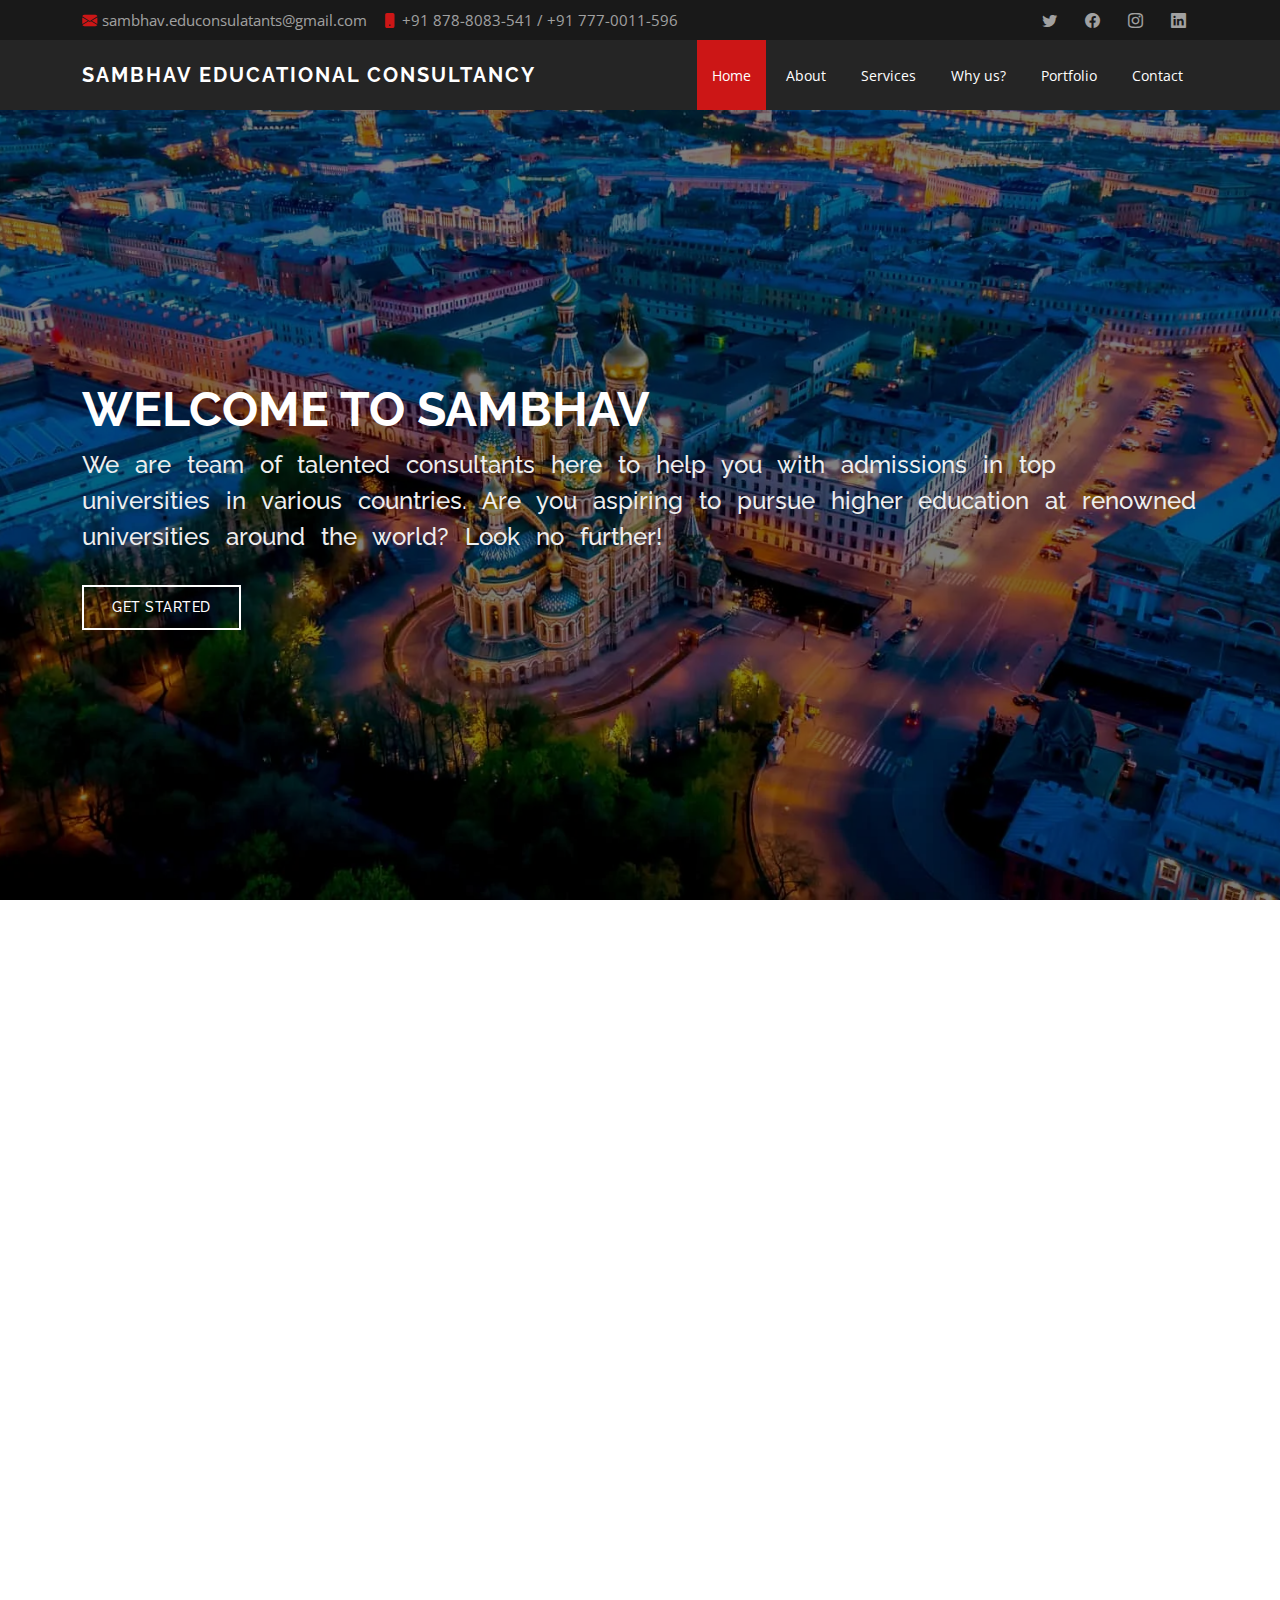
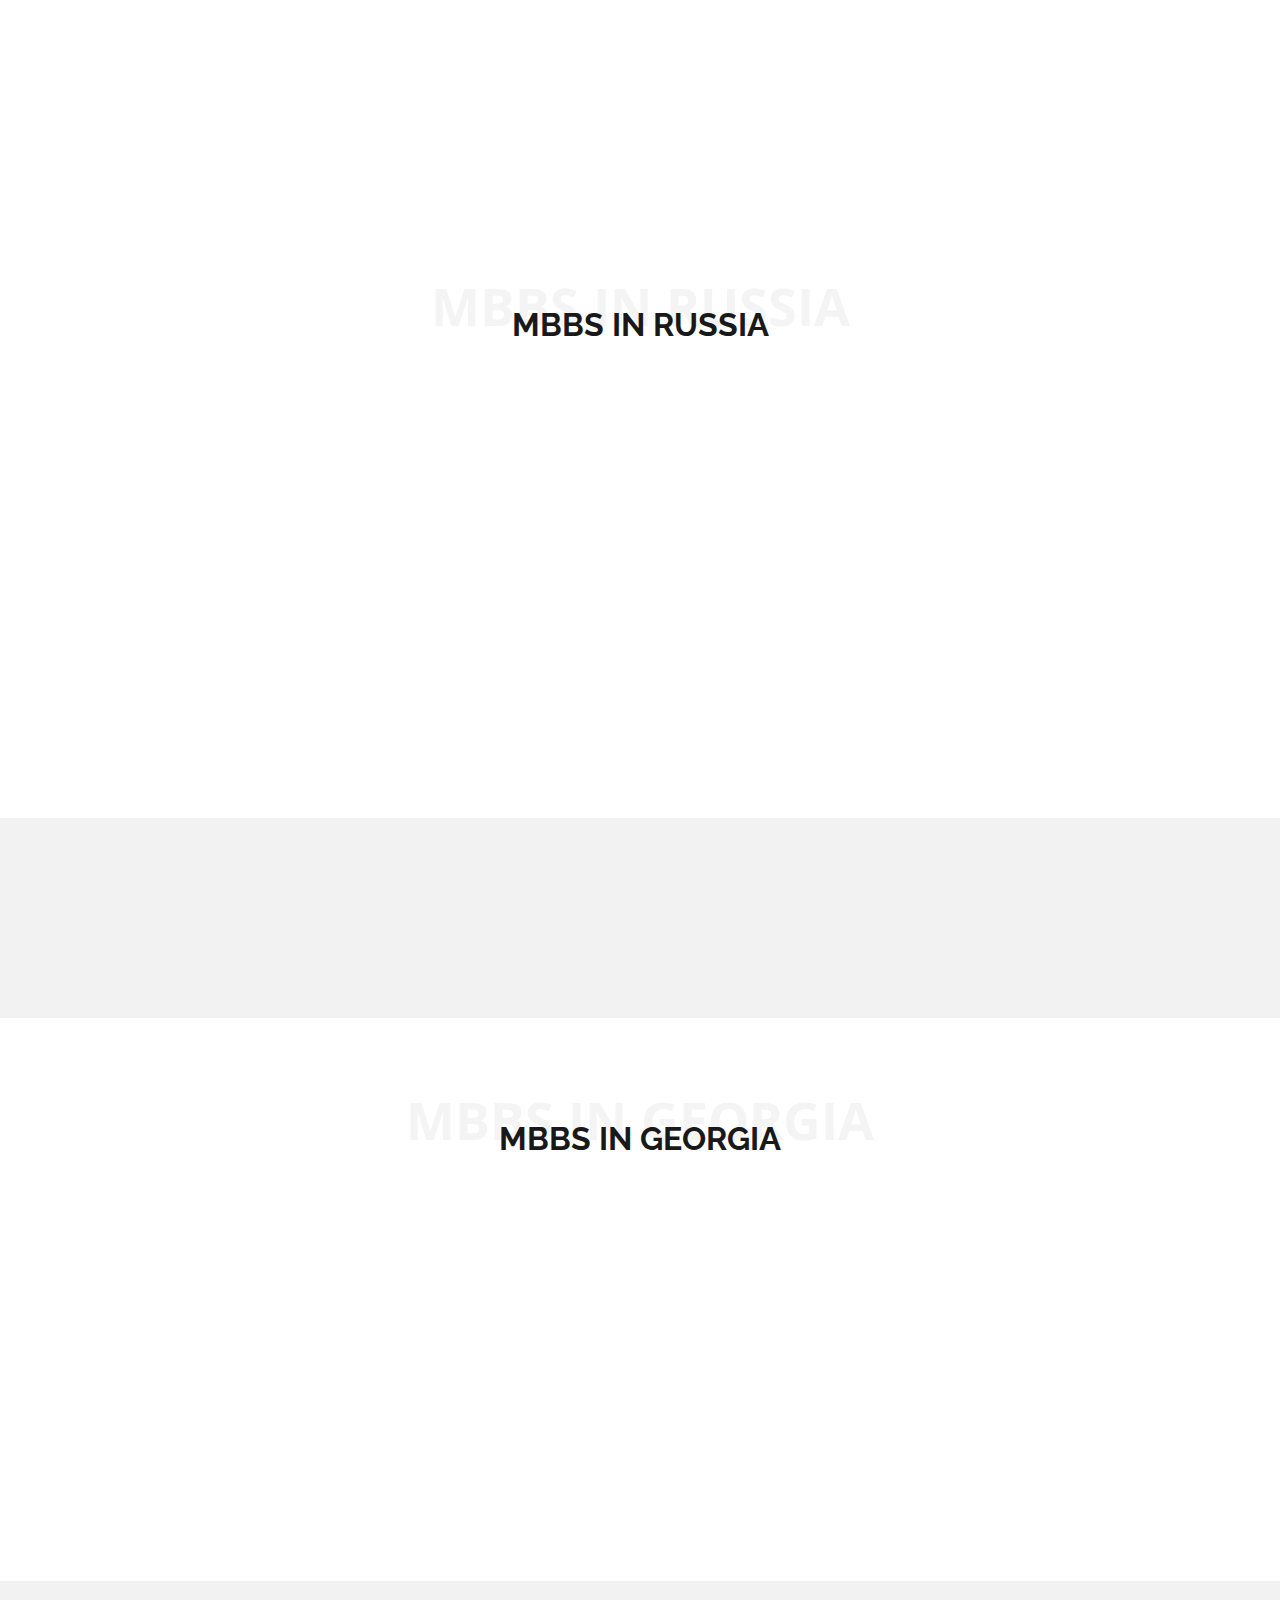
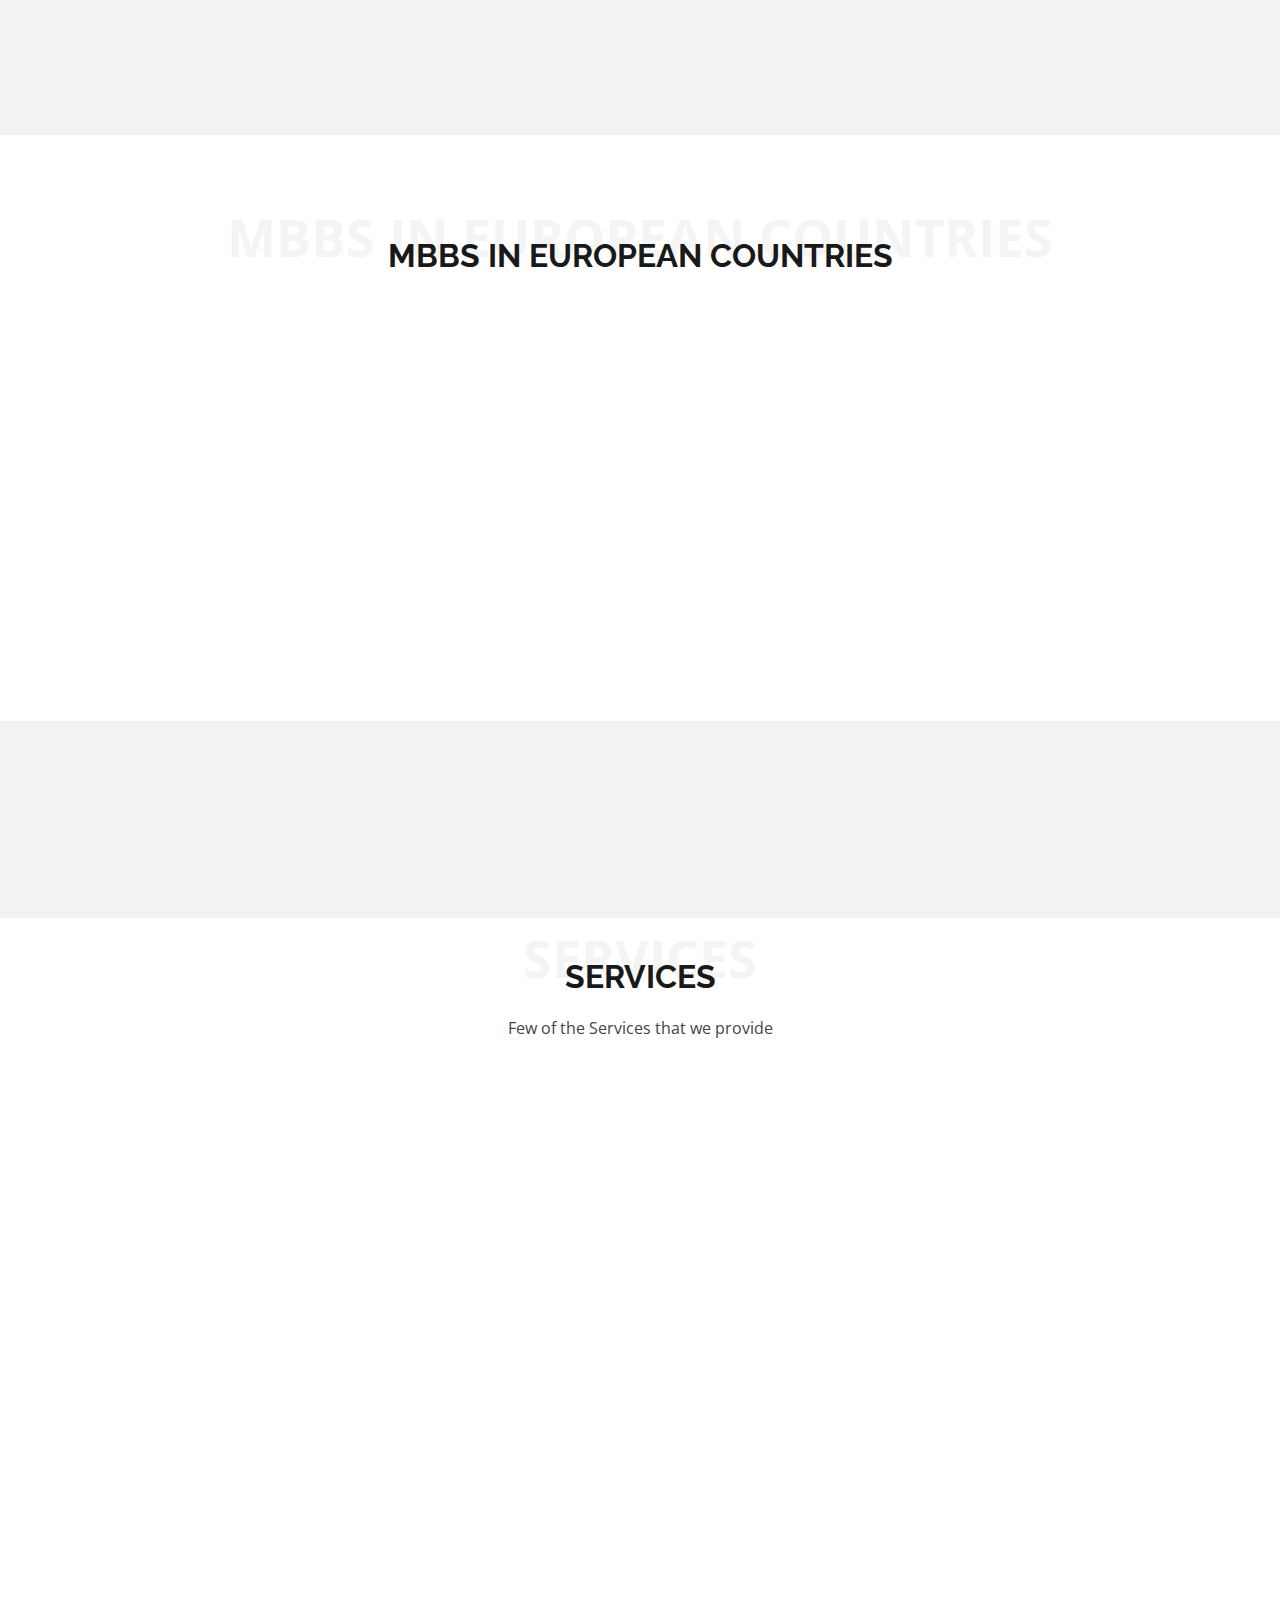
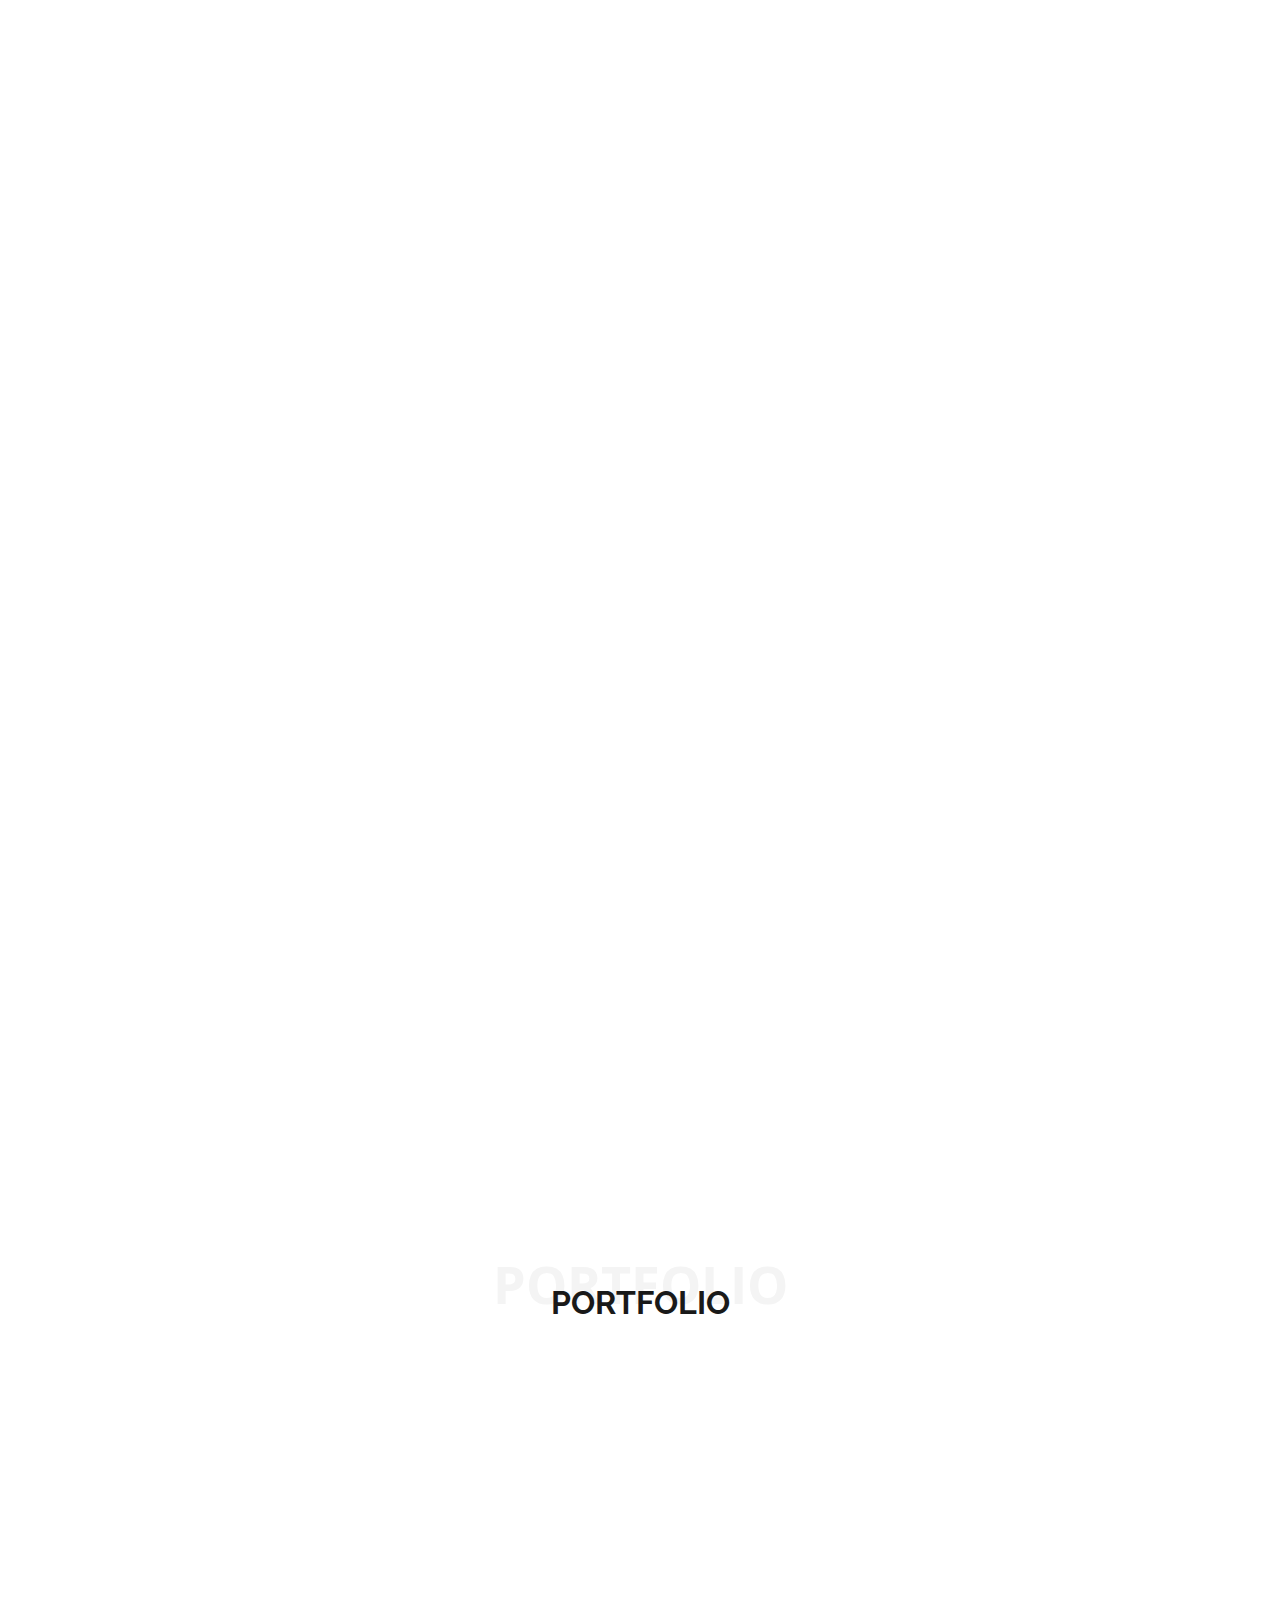
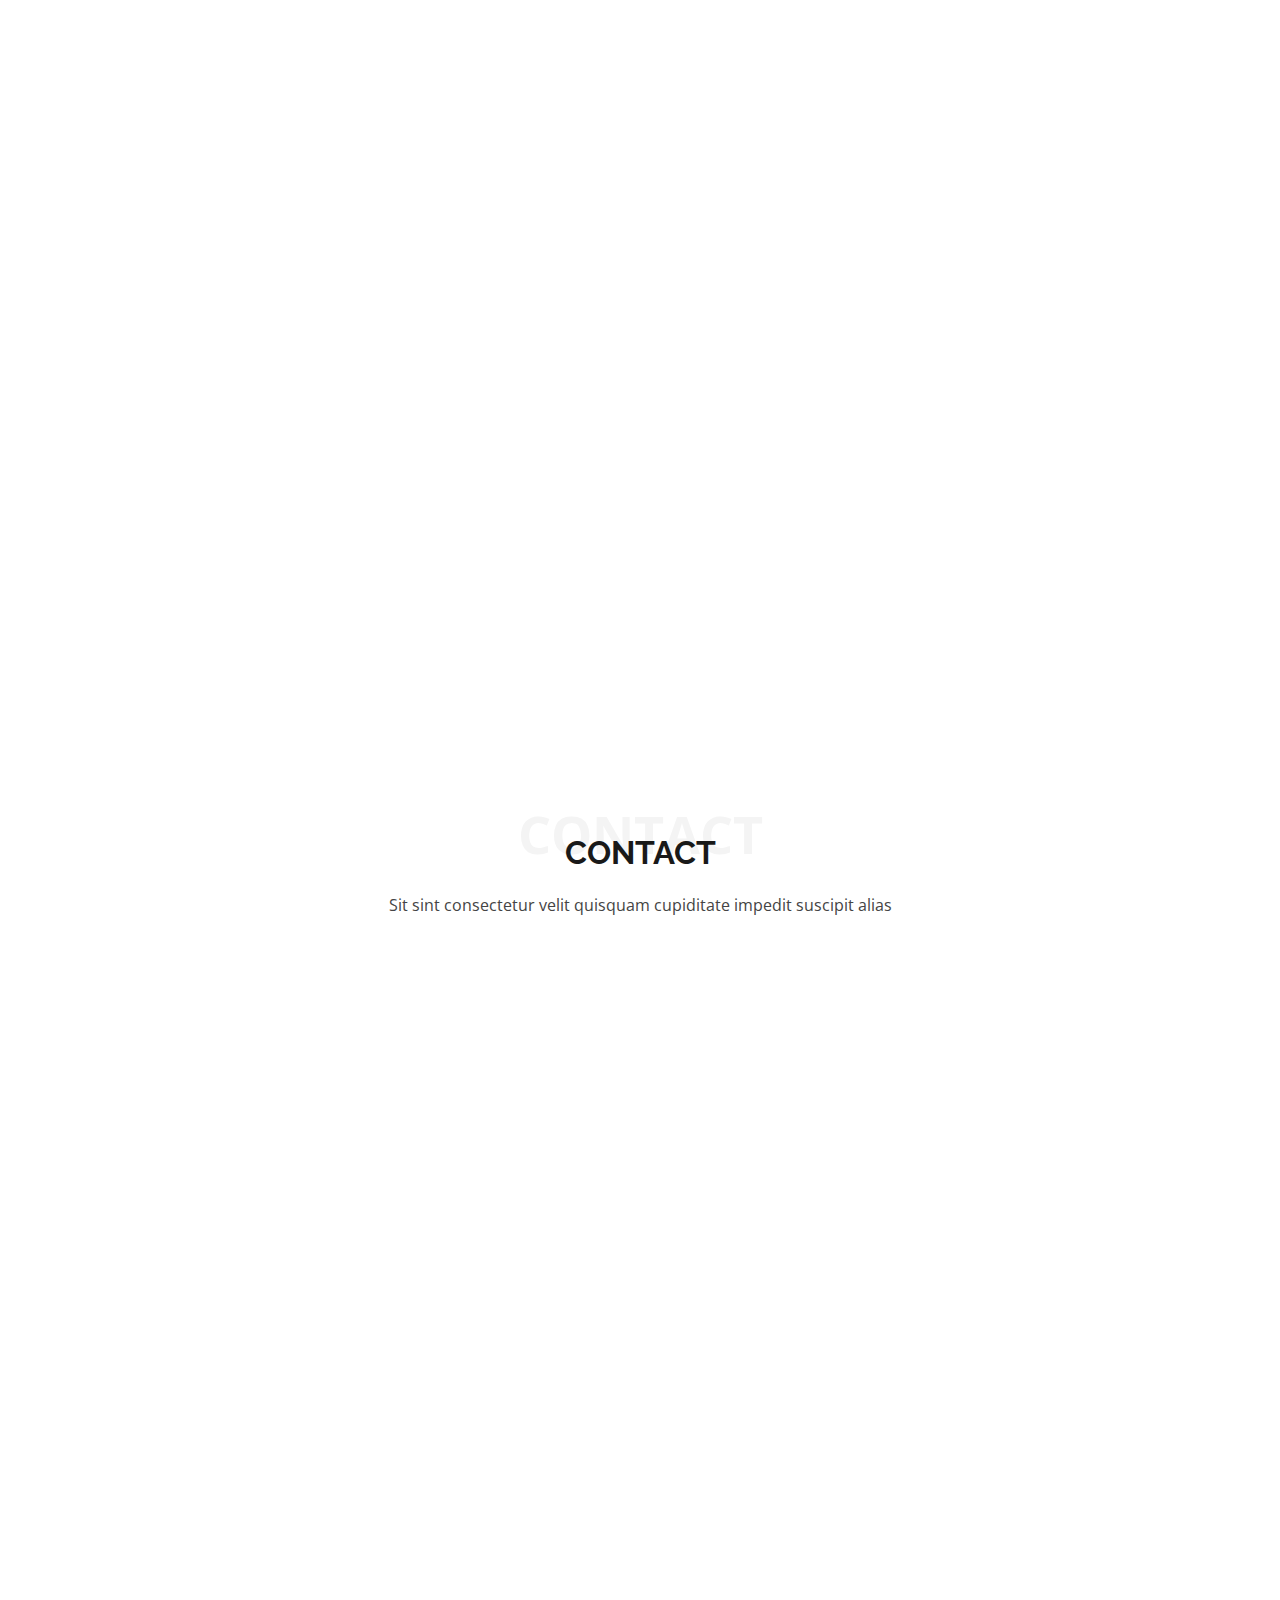
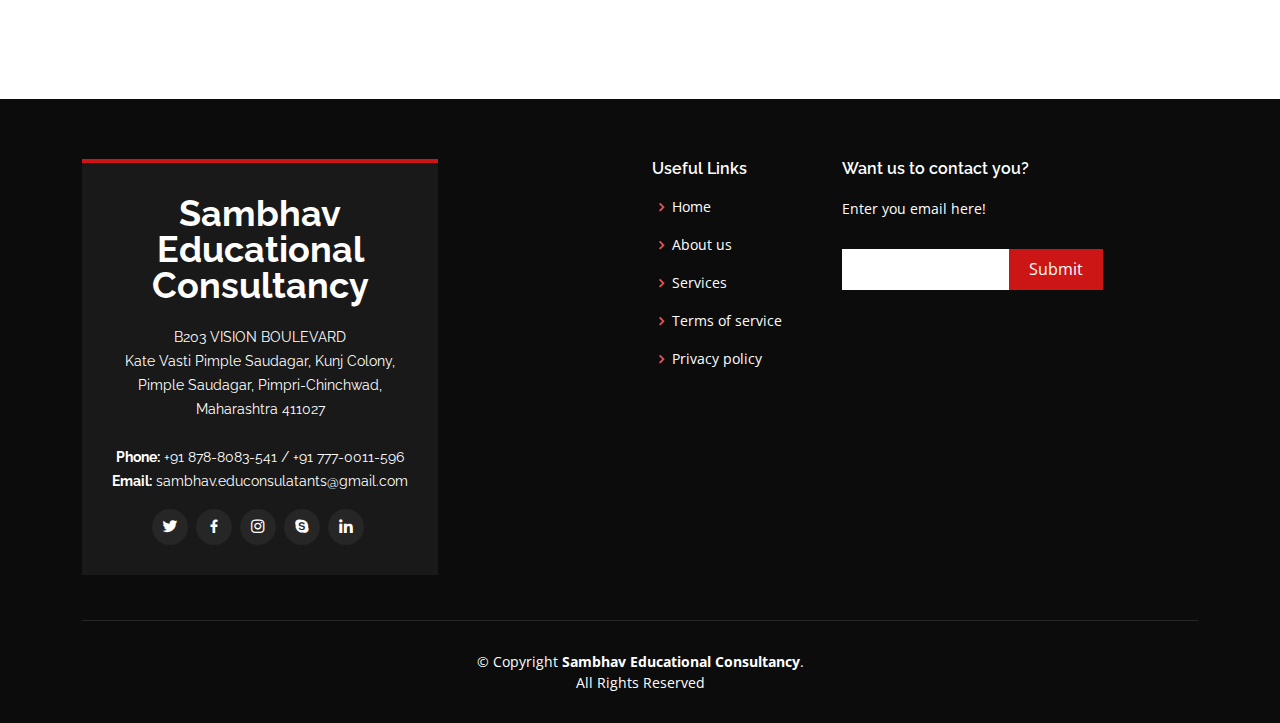
==== index.html @ c397330b "FC" ====
<!DOCTYPE html>
<html lang="en">

<head>
  <meta charset="utf-8">
  <meta content="width=device-width, initial-scale=1.0" name="viewport">

  <title>Day Bootstrap Template - Index</title>
  <meta content="" name="description">
  <meta content="" name="keywords">

  <!-- Favicons -->
  <link href="assets/img/favicon.png" rel="icon">
  <link href="assets/img/apple-touch-icon.png" rel="apple-touch-icon">

  <!-- Google Fonts -->
  <link href="https://fonts.googleapis.com/css?family=Open+Sans:300,300i,400,400i,600,600i,700,700i|Raleway:300,300i,400,400i,500,500i,600,600i,700,700i|Poppins:300,300i,400,400i,500,500i,600,600i,700,700i" rel="stylesheet">

  <!-- Vendor CSS Files -->
  <link href="assets/vendor/aos/aos.css" rel="stylesheet">
  <link href="assets/vendor/bootstrap/css/bootstrap.min.css" rel="stylesheet">
  <link href="assets/vendor/bootstrap-icons/bootstrap-icons.css" rel="stylesheet">
  <link href="assets/vendor/boxicons/css/boxicons.min.css" rel="stylesheet">
  <link href="assets/vendor/glightbox/css/glightbox.min.css" rel="stylesheet">
  <link href="assets/vendor/swiper/swiper-bundle.min.css" rel="stylesheet">

  <!-- Template Main CSS File -->
  <link href="assets/css/style.css" rel="stylesheet">

  <!-- =======================================================
  * Template Name: Day
  * Updated: Aug 17 2023 with Bootstrap v5.3.1
  * Template URL: https://bootstrapmade.com/day-multipurpose-html-template-for-free/
  * Author: BootstrapMade.com
  * License: https://bootstrapmade.com/license/
  ======================================================== -->
</head>

<body>

  <!-- ======= Top Bar ======= -->
  <section id="topbar" class="d-flex align-items-center">
    <div class="container d-flex justify-content-center justify-content-md-between">
      <div class="contact-info d-flex align-items-center">
        <i class="bi bi-envelope-fill"></i><a href="mailto:contact@example.com">sambhav.educonsulatants@gmail.com</a>
        <i class="bi bi-phone-fill phone-icon"></i> +91 878-8083-541 / +91 777-0011-596
      </div>
      <div class="social-links d-none d-md-block">
        <a href="#" class="twitter"><i class="bi bi-twitter"></i></a>
        <a href="#" class="facebook"><i class="bi bi-facebook"></i></a>
        <a href="https://www.instagram.com/sambhav.consultants" class="instagram"><i class="bi bi-instagram"></i></a>
        <a href="#" class="linkedin"><i class="bi bi-linkedin"></i></i></a>
      </div>
    </div>
  </section>

  <!-- ======= Header ======= -->
  <header id="header" class="d-flex align-items-center">
    <div class="container d-flex align-items-center justify-content-between">

      <h1 class="logo"><a href="index.html">Sambhav Educational Consultancy</a></h1>
      <!-- Uncomment below if you prefer to use an image logo -->
      <!-- <a href="index.html" class="logo"><img src="assets/img/logo.png" alt="" class="img-fluid"></a>-->

      <nav id="navbar" class="navbar">
        <ul>
          <li><a class="nav-link scrollto active" href="#hero">Home</a></li>
          <li><a class="nav-link scrollto" href="#about">About</a></li>
          <li><a class="nav-link scrollto" href="#services">Services</a></li>
          <li><a class="nav-link scrollto" href="#Why-us?">Why us?</a></li>
          <li><a class="nav-link scrollto " href="#portfolio">Portfolio</a></li>
          <!-- <li><a class="nav-link scrollto" href="#pricing">Pricing</a></li> -->
          <!-- <li><a class="nav-link scrollto" href="#team">Team</a></li> -->
          <!-- <li class="dropdown"><a href="#"><span>Drop Down</span> <i class="bi bi-chevron-down"></i></a>
            <ul>
              <li><a href="#">Drop Down 1</a></li>
              <li class="dropdown"><a href="#"><span>Deep Drop Down</span> <i class="bi bi-chevron-right"></i></a>
                <ul>
                  <li><a href="#">Deep Drop Down 1</a></li>
                  <li><a href="#">Deep Drop Down 2</a></li>
                  <li><a href="#">Deep Drop Down 3</a></li>
                  <li><a href="#">Deep Drop Down 4</a></li>
                  <li><a href="#">Deep Drop Down 5</a></li>
                </ul>
              </li>
              <li><a href="#">Drop Down 2</a></li>
              <li><a href="#">Drop Down 3</a></li>
              <li><a href="#">Drop Down 4</a></li>
            </ul>
          </li> -->
          <li><a class="nav-link scrollto" href="#contact">Contact</a></li>
        </ul>
        <i class="bi bi-list mobile-nav-toggle"></i>
      </nav><!-- .navbar -->

    </div>
  </header><!-- End Header -->

  <!-- ======= Hero Section ======= -->
  <section id="hero" class="d-flex align-items-center">
    <div class="container position-relative" data-aos="fade-up" data-aos-delay="500">
      <h1>Welcome to Sambhav</h1>
      <h2 style=" word-spacing: 10px; line-height: 1.5;">We are team of talented consultants here to help you with admissions in top universities in various countries. 
      Are you aspiring to pursue higher education at renowned universities around the world? Look no further! </h2>
      <a href="#about" class="btn-get-started scrollto">Get Started</a>
    </div>
  </section><!-- End Hero -->

  <main id="main">

    <!-- ======= About Section ======= -->
    <section id="about" class="about">
      <div class="container">

        <div class="row">
          <div class="col-lg-6 order-1 order-lg-2" data-aos="fade-left">
            <img src="assets/img/about.jpg" class="img-fluid" alt="">
          </div>
          <div class="col-lg-6 pt-4 pt-lg-0 order-2 order-lg-1 content" data-aos="fade-right">
            <h3>At Sambhav, we're more than just educational consultants - we're your dedicated partners</h3>
            <p class="fst-italic">
              With a profound commitment to transforming dreams into reality, we have emerged as a beacon of guidance for students seeking admissions in prestigious universities across the globe.
            </p>
            <ul>
              <li><i class="bi bi-check-circle"></i> Empowerment through Education: We believe that education has the power to shape destinies. Our consultancy was founded with the vision of empowering students to reach their full potential through access to world-class education. We're committed to fostering a generation of future leaders who will make a positive impact on their communities and the world.</li>
              <li><i class="bi bi-check-circle"></i> Individualized Attention: We understand that every student's journey is unique. Our approach revolves around providing personalized attention to each student, recognizing their unique strengths, interests, and goals. This ensures that our guidance is tailored to maximize their chances of success.</li>
              <li><i class="bi bi-check-circle"></i> Ethical Integrity: Upholding the highest ethical standards is at the core of our consultancy. We are transparent, honest, and committed to providing accurate information to students and their families. Your trust is paramount, and we work diligently to maintain it.</li>
              <li><i class="bi bi-check-circle"></i> Global Perspective: In a rapidly evolving world, a global perspective is essential. We take pride in our diverse team of consultants hailing from various cultural backgrounds. This diversity enables us to offer insights into different educational systems and cultural nuances, helping students navigate their international academic journeys with ease.</li>
            </ul>
            <p>
              Embark on a transformative educational journey with Sambhav. Let's work together to turn your aspirations into reality. Contact us today for a consultation and take the first step towards a brighter future.
            </p>
          </div>
        </div>

      </div>
    </section><!-- End About Section -->

    <!-- ======= Why Us Section ======= -->
    <section id="services" class="why-us">
      <div class="container">
        <div class="section-title">
          <span>MBBS in Russia</span>
          <h2>MBBS in Russia </h2>
        </div>
        
        <div class="row">
          <div class="col-lg-4" data-aos="fade-up">
            <div class="box">
              <span>01</span>
              <h4>Prestigious Russian Universities</h4>
              <p> Russia is renowned for its top-tier medical universities. We assist you in securing admissions to leading institutions that offer high-quality medical education and globally recognized degrees.</p>
            </div>
          </div>

          <div class="col-lg-4 mt-4 mt-lg-0" data-aos="fade-up" data-aos-delay="150">
            <div class="box">
              <span>02</span>
              <h4>Russian Medical Curriculum</h4>
              <p>Our consultants are well-versed in the Russian medical curriculum, ensuring you're prepared for the rigorous academic journey that lies ahead.              </p>
            </div>
          </div>

          <div class="col-lg-4 mt-4 mt-lg-0" data-aos="fade-up" data-aos-delay="300">
            <div class="box">
              <span>03</span>
              <h4> Cultural Experience </h4>
              <p> Studying in Russia offers an opportunity to experience a rich cultural heritage, diverse traditions, and a chance to interact with students from various backgrounds.
              </p>
            </div>
          </div>
        </div>
      </div>
      <br><br><br>
       <!-- ======= Clients Section ======= -->
    <section id="clients" class="clients">
      <div class="container" data-aos="zoom-in">
        <div class="row d-flex align-items-center">
          <div class="col-lg-3 col-md-4 col-6">
            <img src="assets/img/clients/client-1r.png" class="img-fluid" alt="">
          </div>

          <div class="col-lg-3 col-md-4 col-6">
            <img src="assets/img/clients/client-2r.png" class="img-fluid" alt="">
          </div>

          <div class="col-lg-3 col-md-4 col-6">
            <img src="assets/img/clients/client-3r.png" class="img-fluid" alt="">
          </div>

          <div class="col-lg-3 col-md-4 col-6">
            <img src="assets/img/clients/client-4r.png" class="img-fluid" alt="">
          </div>
          
        </div>

      </div>
    </section><!-- End Clients Section -->
    <br><br><br>
      <div class="container">
        <div class="section-title">
          <span>MBBS in Georgia</span>
          <h2>MBBS in Georgia </h2>
        </div>
        <div class="row">
          <div class="col-lg-4" data-aos="fade-up">
            <div class="box">
              <span>01</span>
              <h4>English-Taught Programs</h4>
              <p> Many medical universities in Georgia offer MBBS programs in English, making it accessible for international students who may not be fluent in the local language.</p>
            </div>
          </div>

          <div class="col-lg-4 mt-4 mt-lg-0" data-aos="fade-up" data-aos-delay="150">
            <div class="box">
              <span>02</span>
              <h4>Affordable Tuition</h4>
              <p>Compared to some Western countries, the cost of education in Georgia is relatively affordable, making it a cost-effective option for pursuing an MBBS degree.
              </p>
            </div>
          </div>

          <div class="col-lg-4 mt-4 mt-lg-0" data-aos="fade-up" data-aos-delay="300">
            <div class="box">
              <span>03</span>
              <h4> Clinical Exposure </h4>
              <p> Georgian medical universities emphasize practical training, providing students with ample clinical exposure and hands-on experience in a variety of medical settings.
              </p>
            </div>
          </div>
        </div>
      </div>
       <!-- ======= Clients Section ======= -->
      <br><br><br>

    <section id="clients" class="clients">
      <div class="container" data-aos="zoom-in">

        <div class="row d-flex align-items-center">

          <div class="row d-flex align-items-center">
          
            <div class="col-lg-3 col-md-4 col-6">
              <img src="assets/img/clients/client-2g.png" class="img-fluid" alt="">
            </div>
  
            <div class="col-lg-3 col-md-4 col-6">
              <img src="assets/img/clients/client-3g.png" class="img-fluid" alt="">
            </div>
  
            <div class="col-lg-3 col-md-4 col-6">
              <img style="width: 30%;"src="assets/img/clients/client-4g.png" class="img-fluid" alt="">
            </div>
            <div class="col-lg-3 col-md-4 col-6">
              <img style="width: 30%;" src="assets/img/clients/client-5g.png" class="img-fluid" alt="">
            </div>
          </div>

        </div>

      </div>
    </section><!-- End Clients Section -->
    <br><br><br>

      <div class="container">
        <div class="section-title">
          <span>MBBS in European Countries</span>
          <h2>MBBS in European Countries </h2>
        </div>
        <div class="row">
          <div class="col-lg-4" data-aos="fade-up">
            <div class="box">
              <span>01</span>
              <h4>Diverse Specializations</h4>
              <p> European medical universities offer a wide range of specialization options, allowing students to choose their preferred area of medical expertise.
              </p>
            </div>
          </div>

          <div class="col-lg-4 mt-4 mt-lg-0" data-aos="fade-up" data-aos-delay="150">
            <div class="box">
              <span>02</span>
              <h4>Cutting-Edge Research</h4>
              <p>Many European countries are at the forefront of medical research and innovation, providing students with opportunities to engage in groundbreaking medical advancements.
              </p>
            </div>
          </div>

          <div class="col-lg-4 mt-4 mt-lg-0" data-aos="fade-up" data-aos-delay="300">
            <div class="box">
              <span>03</span>
              <h4> Cultural Diversity </h4>
              <p> Studying medicine in Europe exposes students to diverse cultures, languages, and medical practices, fostering a global perspective that can be valuable in a medical career.
              </p>
            </div>
          </div>
        </div>
      </div> 
      <br><br><br>
    <!-- ======= Clients Section ======= -->
    <section id="clients" class="clients">
      <div class="container" data-aos="zoom-in">

        <div class="row d-flex align-items-center">

          <div class="col-lg-3 col-md-4 col-6">
            <img src="assets/img/clients/client-1e.png" class="img-fluid" alt="">
          </div>

          <div class="col-lg-3 col-md-4 col-6">
            <img style="size: 100%;" src="assets/img/clients/client-2e.png" class="img-fluid" alt="">
          </div>

          <div class="col-lg-3 col-md-4 col-6">
            <img src="assets/img/clients/client-3e.png" class="img-fluid" alt="">
          </div>

          <div class="col-lg-3 col-md-4 col-6">
            <img src="assets/img/clients/client-4e.png" class="img-fluid" alt="">
          </div>

        </div>

      </div>
    </section><!-- End Clients Section -->

    <!-- ======= Services Section ======= -->
    <section id="Why-us?" class="why-us">
      <div class="container">
        <div class="section-title">
          <span>Services</span>
          <h2>Services</h2>
          <p>Few of the Services that we provide </p>
        </div>

        <div class="row">

          <div class="col-lg-4" data-aos="fade-up">
            <div class="box">
              <span>01</span>
              <h4>Personalized Guidance</h4>
              <p>Our experienced team of educational consultants works closely with you to create a tailored roadmap for your academic journey</p>
            </div>
          </div>

          <div class="col-lg-4 mt-4 mt-lg-0" data-aos="fade-up" data-aos-delay="150">
            <div class="box">
              <span>02</span>
              <h4>Global Network</h4>
              <p>With a vast network of partner universities spanning the globe, we offer you a diverse range of options to choose from</p>
            </div>
          </div>

          <div class="col-lg-4 mt-4 mt-lg-0" data-aos="fade-up" data-aos-delay="300">
            <div class="box">
              <span>03</span>
              <h4> Application Excellence </h4>
              <p> We offer assistance with document preparation, test score guidance, and interview preparation, giving you the confidence to present your best self. </p>
            </div>
          </div>

          <div class="col-lg-4 mt-4 mt-lg-0" data-aos="fade-up" data-aos-delay="300">
            <div class="box">
              <span>04</span>
              <h4> Scholarship and Financial Aid Assistance </h4>
              <p> Our experts assist you in preparing and submitting the necessary documents, ensuring a smooth visa application experience.</p>
              </div>
          </div>
          
          <div class="col-lg-4 mt-4 mt-lg-0" data-aos="fade-up" data-aos-delay="300">
            <div class="box">
              <span>05</span>
              <h4> Visa Process India </h4>
              <p> Our consultants provide comprehensive support, ensuring that your application stands out amidst fierce competition</p>
            </div>
          </div>

          <div class="col-lg-4 mt-4 mt-lg-0" data-aos="fade-up" data-aos-delay="300">
            <div class="box">
              <span>06</span>
              <h4>Air Ticket (Delhi to Moscow): </h4>
              <p>As an additional service, we provide the option for arranging your air ticket from Delhi to Moscow, ensuring a seamless start to your journey.
            </div>
          </div>

          <div class="col-lg-4 mt-4 mt-lg-0" data-aos="fade-up" data-aos-delay="300">
            <div class="box">
              <span>07</span>
              <h4> HRD Approval & MEA Approval</h4>
              <p>We help you complete the document apostille process, ensuring your academic and legal documents are properly authenticated for international recognition.
              </p>
            </div>
          </div>

          <div class="col-lg-4 mt-4 mt-lg-0" data-aos="fade-up" data-aos-delay="300">
            <div class="box">
              <span>08</span>
              <h4> Airport Pickup & Drop</h4>
              <p>Arriving in a new country can be overwhelming. Our services include airport pickup and drop, ensuring a warm welcome and a hassle-free transition to your new destination.</p>
            </div>
          </div>

          <div class="col-lg-4 mt-4 mt-lg-0" data-aos="fade-up" data-aos-delay="300">
            <div class="box">
              <span>09</span>
              <h4>Food On Arrival </h4>
              <p>We understand the importance of a familiar meal in a new place. Upon arrival, we arrange for your initial meals, ensuring you have a comfortable start to your journey.
              </p>
            </div>
          </div>

          <div class="col-lg-4 mt-4 mt-lg-0" data-aos="fade-up" data-aos-delay="300">
            <div class="box">
              <span>10</span>
              <h4> SIM Card and ATM Card Providance </h4>
              <p>Communication and access to finances are essential. We assist you in acquiring a local SIM card and setting up your new ATM card, making your daily life more convenient.
              </p>
            </div>
          </div>

          <div class="col-lg-4 mt-4 mt-lg-0" data-aos="fade-up" data-aos-delay="300">
            <div class="box">
              <span>11</span>
              <h4> Library Card and Bank Account Opening </h4>
              <p>Seamless integration into your new academic environment is crucial. We help you obtain a library card and guide you through the process of opening a bank account for your financial needs.
              </p>
            </div>
          </div>

          <div class="col-lg-4 mt-4 mt-lg-0" data-aos="fade-up" data-aos-delay="300">
            <div class="box">
              <span>12</span>
                <h4> Document Translation & Apostille</h4>
              <p>We provide professional document translation services, ensuring that all your application materials are accurately translated into the required language.And We help you complete the document apostille process aswell.
              </p>
            </div>
          </div>

          <div class="col-lg-4 mt-4 mt-lg-0" data-aos="fade-up" data-aos-delay="300">
            <div class="box">
              <span>13</span>
              <h4> College Bag </h4>
              <p>To kick-start your academic journey, we provide you with a college bag, equipped with essentials to help you settle in comfortably.
              </p>
            </div>
          </div>

          <div class="col-lg-4 mt-4 mt-lg-0" data-aos="fade-up" data-aos-delay="300">
            <div class="box">
              <span>14</span>
              <h4>Company Processing Charge </h4>
              <p>We believe in transparency. Our consultancy charges are inclusive of the company processing fees, ensuring no hidden costs along the way.
              </p>
            </div>
          </div>

          <div class="col-lg-4 mt-4 mt-lg-0" data-aos="fade-up" data-aos-delay="300">
            <div class="box">
              <span>15</span>
              <h4>Visa Stamping Russia </h4>
              <p>If you're headed to Russia, we offer specialized services for visa stamping, ensuring that your travel documents are in order for a smooth entry.
              </p>
            </div>
          </div>
        </div>

      
      </div>
      
    </section><!-- End Services Section -->

    <!-- ======= Cta Section ======= -->
    <!-- <section id="cta" class="cta">
      <div class="container" data-aos="zoom-in">

        <div class="text-center">
          <h3>Call To Action</h3>
          <p> Duis aute irure dolor in reprehenderit in voluptate velit esse cillum dolore eu fugiat nulla pariatur. Excepteur sint occaecat cupidatat non proident, sunt in culpa qui officia deserunt mollit anim id est laborum.</p>
          <a class="cta-btn" href="#">Call To Action</a>
        </div>

      </div> -->
    <!-- </section> -->
    <!-- End Cta Section -->

    <!-- ======= Portfolio Section ======= -->
    <section id="portfolio" class="portfolio">
      <div class="container">

        <div class="section-title">
          <span>Portfolio</span>
          <h2>Portfolio</h2>
        </div>

        <div class="row" data-aos="fade-up">
          <div class="col-lg-12 d-flex justify-content-center">
            <ul id="portfolio-flters">
              <li data-filter="*" class="filter-active">All</li>
              <li data-filter=".filter-app">Posters</li>
              <li data-filter=".filter-card">Card</li>
              <li data-filter=".filter-web">Seminars</li>
            </ul>
          </div>
        </div>

        <div class="row portfolio-container" data-aos="fade-up" data-aos-delay="150">

          <div class="col-lg-4 col-md-6 portfolio-item filter-app">
            <img src="assets/img/portfolio/Banner.jpg" class="img-fluid" alt="">
            <div class="portfolio-info">
              <h4>Banner</h4>
              <a href="assets/img/portfolio/Banner.jpg" data-gallery="portfolioGallery" class="portfolio-lightbox preview-link" title="App 1"><i class="bx bx-plus"></i></a>
              <!-- <a href="" class="details-link" title="More Details"><i class="bx bx-link"></i></a> -->
            </div>
          </div>

          <div class="col-lg-4 col-md-6 portfolio-item filter-web">
            <img src="assets/img/portfolio/seminar2.jpeg" class="img-fluid" alt="">
            <div class="portfolio-info">
              <h4> Seminar 1</h4>
              <p>Seminar</p>
              <a href="assets/img/portfolio/seminar2.jpeg" data-gallery="portfolioGallery" class="portfolio-lightbox preview-link" title="Seminar 1"><i class="bx bx-plus"></i></a>
              <!-- <a href="" class="details-link" title="More Details"><i class="bx bx-link"></i></a> -->
            </div>
          </div>

          <div class="col-lg-4 col-md-6 portfolio-item filter-app">
            <img src="assets/img/portfolio/Banner2.jpeg" class="img-fluid" alt="">
            <div class="portfolio-info">
              <h4>Banner 2</h4>
              <a href="assets/img/portfolio/Banner2.jpeg" data-gallery="portfolioGallery" class="portfolio-lightbox preview-link" title="App 2"><i class="bx bx-plus"></i></a>
              <!-- <a href="" class="details-link" title="More Details"><i class="bx bx-link"></i></a> -->
            </div>
          </div>

          <div class="col-lg-4 col-md-6 portfolio-item filter-card">
            <img src="assets/img/portfolio/card2.png" class="img-fluid" alt="">
            <div class="portfolio-info">
              <h4>Card 2</h4>
              <p>Card</p>
              <a href="assets/img/portfolio/card2.png" data-gallery="portfolioGallery" class="portfolio-lightbox preview-link" title="Card 2"><i class="bx bx-plus"></i></a>
              <a href="" class="details-link" title="More Details"><i class="bx bx-link"></i></a>
            </div>
          </div>


          <div class="col-lg-4 col-md-6 portfolio-item filter-web">
            <img src="assets/img/portfolio/seminar1.jpeg" class="img-fluid" alt="">
            <div class="portfolio-info">
              <h4> Seminar 2</h4>
              <p>Seminar</p>
              <a href="assets/img/portfolio/seminar1.jpeg" data-gallery="portfolioGallery" class="portfolio-lightbox preview-link" title="Seminar 2"><i class="bx bx-plus"></i></a>
              <!-- <a href="" class="details-link" title="More Details"><i class="bx bx-link"></i></a> -->
            </div>
          </div>

          <!-- <div class="col-lg-4 col-md-6 portfolio-item filter-app">
            <img src="assets/img/portfolio/portfolio-2.jpg" class="img-fluid" alt="">
            <div class="portfolio-info">
              <h4>App 3</h4>
              <p>App</p>
              <a href="assets/img/portfolio/portfolio-2.jpg" data-gallery="portfolioGallery" class="portfolio-lightbox preview-link" title="App 3"><i class="bx bx-plus"></i></a>
              <a href="" class="details-link" title="More Details"><i class="bx bx-link"></i></a>
            </div>
          </div> -->

          <div class="col-lg-4 col-md-6 portfolio-item filter-card">
            <img src="assets/img/portfolio/card1.jpeg" class="img-fluid" alt="">
            <div class="portfolio-info">
              <h4>Card 1</h4>
              <p>Card</p>
              <a href="assets/img/portfolio/card1.jpeg" data-gallery="portfolioGallery" class="portfolio-lightbox preview-link" title="Card 1"><i class="bx bx-plus"></i></a>
              <!-- <a href="" class="details-link" title="More Details"><i class="bx bx-link"></i></a> -->
            </div>
          </div>

          <!-- <div class="col-lg-4 col-md-6 portfolio-item filter-card">
            <img src="assets/img/portfolio/portfolio-4.jpg" class="img-fluid" alt="">
            <div class="portfolio-info">
              <h4>Card 3</h4>
              <p>Card</p>
              <a href="assets/img/portfolio/portfolio-4.jpg" data-gallery="portfolioGallery" class="portfolio-lightbox preview-link" title="Card 3"><i class="bx bx-plus"></i></a>
              <a href="" class="details-link" title="More Details"><i class="bx bx-link"></i></a>
            </div>
          </div> -->

          <div class="col-lg-4 col-md-6 portfolio-item filter-web">
            <img src="assets/img/portfolio/seminar3.jpeg" class="img-fluid" alt="">
            <div class="portfolio-info">
              <h4> Seminar 3</h4>
              <p>Seminar</p>
              <a href="assets/img/portfolio/seminar3.jpeg" data-gallery="portfolioGallery" class="portfolio-lightbox preview-link" title="Seminar 3"><i class="bx bx-plus"></i></a>
              <!-- <a href="" class="details-link" title="More Details"><i class="bx bx-link"></i></a> -->
            </div>
          </div>

          <div class="col-lg-4 col-md-6 portfolio-item filter-web">
            <img src="assets/img/portfolio/seminar4.jpeg" class="img-fluid" alt="">
            <div class="portfolio-info">
              <h4> Seminar 4</h4>
              <p>Seminar</p>
              <a href="assets/img/portfolio/seminar4.jpeg" data-gallery="portfolioGallery" class="portfolio-lightbox preview-link" title="Seminar 4"><i class="bx bx-plus"></i></a>
              <!-- <a href="" class="details-link" title="More Details"><i class="bx bx-link"></i></a> -->
            </div>
          </div>

          <div class="col-lg-4 col-md-6 portfolio-item filter-web">
            <img src="assets/img/portfolio/seminar5.jpeg" class="img-fluid" alt="">
            <div class="portfolio-info">
              <h4> Seminar 5</h4>
              <p>Seminar</p>
              <a href="assets/img/portfolio/seminar5.jpeg" data-gallery="portfolioGallery" class="portfolio-lightbox preview-link" title="Seminar 5"><i class="bx bx-plus"></i></a>
              <!-- <a href="" class="details-link" title="More Details"><i class="bx bx-link"></i></a> -->
            </div>
          </div>

        </div>

      </div>
    </section><!-- End Portfolio Section -->

    <!-- ======= Pricing Section ======= -->
    <!-- <section id="pricing" class="pricing">
      <div class="container">

        <div class="section-title">
          <span>Pricing</span>
          <h2>Pricing</h2>
          <p>Sit sint consectetur velit quisquam cupiditate impedit suscipit alias</p>
        </div>

        <div class="row">

          <div class="col-lg-4 col-md-6" data-aos="zoom-in" data-aos-delay="150">
            <div class="box">
              <h3>Free</h3>
              <h4><sup>$</sup>0<span> / month</span></h4>
              <ul>
                <li>Aida dere</li>
                <li>Nec feugiat nisl</li>
                <li>Nulla at volutpat dola</li>
                <li class="na">Pharetra massa</li>
                <li class="na">Massa ultricies mi</li>
              </ul>
              <div class="btn-wrap">
                <a href="#" class="btn-buy">Buy Now</a>
              </div>
            </div>
          </div>

          <div class="col-lg-4 col-md-6 mt-4 mt-md-0" data-aos="zoom-in">
            <div class="box featured">
              <h3>Business</h3>
              <h4><sup>$</sup>19<span> / month</span></h4>
              <ul>
                <li>Aida dere</li>
                <li>Nec feugiat nisl</li>
                <li>Nulla at volutpat dola</li>
                <li>Pharetra massa</li>
                <li class="na">Massa ultricies mi</li>
              </ul>
              <div class="btn-wrap">
                <a href="#" class="btn-buy">Buy Now</a>
              </div>
            </div>
          </div>

          <div class="col-lg-4 col-md-6 mt-4 mt-lg-0" data-aos="zoom-in" data-aos-delay="150">
            <div class="box">
              <h3>Developer</h3>
              <h4><sup>$</sup>29<span> / month</span></h4>
              <ul>
                <li>Aida dere</li>
                <li>Nec feugiat nisl</li>
                <li>Nulla at volutpat dola</li>
                <li>Pharetra massa</li>
                <li>Massa ultricies mi</li>
              </ul>
              <div class="btn-wrap">
                <a href="#" class="btn-buy">Buy Now</a>
              </div>
            </div>
          </div>

        </div>

      </div>
    </section>End Pricing Section -->

    <!-- ======= Team Section ======= -->
    <!-- <section id="team" class="team">
      <div class="container">

        <div class="section-title">
          <span>Team</span>
          <h2>Team</h2>
          <p>Sit sint consectetur velit quisquam cupiditate impedit suscipit alias</p>
        </div>

        <div class="row">
          <div class="col-lg-4 col-md-6 d-flex align-items-stretch" data-aos="zoom-in">
            <div class="member">
              <img src="assets/img/team/team-1.jpg" alt="">
              <h4>Walter White</h4>
              <span>Chief Executive Officer</span>
              <p>
                Magni qui quod omnis unde et eos fuga et exercitationem. Odio veritatis perspiciatis quaerat qui aut aut aut
              </p>
              <div class="social">
                <a href=""><i class="bi bi-twitter"></i></a>
                <a href=""><i class="bi bi-facebook"></i></a>
                <a href="https://www.instagram.com/sambhav.consultants/"><i class="bi bi-instagram"></i></a>
                <a href=""><i class="bi bi-linkedin"></i></a>
              </div>
            </div>
          </div>

          <div class="col-lg-4 col-md-6 d-flex align-items-stretch" data-aos="zoom-in">
            <div class="member">
              <img src="assets/img/team/team-2.jpg" alt="">
              <h4>Sarah Jhinson</h4>
              <span>Product Manager</span>
              <p>
                Repellat fugiat adipisci nemo illum nesciunt voluptas repellendus. In architecto rerum rerum temporibus
              </p>
              <div class="social">
                <a href=""><i class="bi bi-twitter"></i></a>
                <a href=""><i class="bi bi-facebook"></i></a>
                <a href="https://www.instagram.com/sambhav.consultants/"><i class="bi bi-instagram"></i></a>
                <a href=""><i class="bi bi-linkedin"></i></a>
              </div>
            </div>
          </div>

          <div class="col-lg-4 col-md-6 d-flex align-items-stretch" data-aos="zoom-in">
            <div class="member">
              <img src="assets/img/team/team-3.jpg" alt="">
              <h4>William Anderson</h4>
              <span>CTO</span>
              <p>
                Voluptas necessitatibus occaecati quia. Earum totam consequuntur qui porro et laborum toro des clara
              </p>
              <div class="social">
                <a href=""><i class="bi bi-twitter"></i></a>
                <a href=""><i class="bi bi-facebook"></i></a>
                <a href="https://www.instagram.com/sambhav.consultants/"><i class="bi bi-instagram"></i></a>
                <a href=""><i class="bi bi-linkedin"></i></a>
              </div>
            </div>
          </div>

        </div>

      </div>
    </section> -->
    <!-- End Team Section -->

    <!-- ======= Contact Section ======= -->
    <section id="contact" class="contact">
      <div class="container">

        <div class="section-title">
          <span>Contact</span>
          <h2>Contact</h2>
          <p>Sit sint consectetur velit quisquam cupiditate impedit suscipit alias</p>
        </div>

        <div class="row" data-aos="fade-up">
          <div class="col-lg-6">
            <div class="info-box mb-4">
              <i class="bx bx-map"></i>
              <h3>Our Address</h3>
              <p>B203 VISION BOULEVARD <br> Kate Vasti Pimple Saudagar, Kunj Colony, <br >Pimple Saudagar, Pimpri-Chinchwad, Maharashtra 411027</p>
            </div>
          </div>

          <div class="col-lg-3 col-md-6">
            <div class="info-box  mb-4">
              <i class="bx bx-envelope"></i>
              <h3>Email Us</h3>
              <p>sambhav.educonsulatants@gmail.com</p>
            </div>
          </div>

          <div class="col-lg-3 col-md-6">
            <div class="info-box  mb-4">
              <i class="bx bx-phone-call"></i>
              <h3>Call Us</h3>
              <p>+91 878-8083-541 / +91 777-0011-596</p>
            </div>
          </div>

        </div>

        <div class="row" data-aos="fade-up">

          <div class="col-lg-6 ">
            <iframe class="mb-4 mb-lg-0" src="https://maps.google.com/maps?q=vision+boulevard&output=embed" frameborder="0" style="border:0; width: 100%; height: 384px;" allowfullscreen></iframe>
          </div>
          
          <div class="col-lg-6">
            <form action="forms/contact.php" method="post" role="form" class="php-email-form">
              <div class="row">
                <div class="col-md-6 form-group">
                  <input type="text" name="name" class="form-control" id="name" placeholder="Your Name" required>
                </div>
                <div class="col-md-6 form-group mt-3 mt-md-0">
                  <input type="email" class="form-control" name="email" id="email" placeholder="Your Email" required>
                </div>
              </div>
              <div class="form-group mt-3">
                <input type="text" class="form-control" name="subject" id="subject" placeholder="Subject" required>
              </div>
              <div class="form-group mt-3">
                <textarea class="form-control" name="message" rows="5" placeholder="Message" required></textarea>
              </div>
              <div class="my-3">
                <div class="loading">Loading</div>
                <div class="error-message"></div>
                <div class="sent-message">Your message has been sent. Thank you!</div>
              </div>
              <div class="text-center"><button type="submit">Send Message</button></div>
            </form>
          </div>

        </div>

      </div>
    </section>
    <!-- End Contact Section -->

  </main><!-- End #main -->

  <!-- ======= Footer ======= -->
  <footer id="footer">
    <div class="footer-top">
      <div class="container">
        <div class="row">

          <div class="col-lg-4 col-md-6">
            <div class="footer-info">
              <h3>Sambhav Educational Consultancy</h3>
              <p>
                B203 VISION BOULEVARD<br>
                Kate Vasti Pimple Saudagar, Kunj Colony,<br>
                Pimple Saudagar, Pimpri-Chinchwad, Maharashtra 411027<br><br>
                <strong>Phone:</strong> +91 878-8083-541 / +91 777-0011-596<br>
                <strong>Email:</strong> sambhav.educonsulatants@gmail.com <br>
              </p>
              <div class="social-links mt-3">
                <a href="#" class="twitter"><i class="bx bxl-twitter"></i></a>
                <a href="#" class="facebook"><i class="bx bxl-facebook"></i></a>
                <a href="https://www.instagram.com/sambhav.consultants/" class="instagram"><i class="bx bxl-instagram"></i></a>
                <a href="#" class="google-plus"><i class="bx bxl-skype"></i></a>
                <a href="#" class="linkedin"><i class="bx bxl-linkedin"></i></a>
              </div>
            </div>
          </div>
          <div class="col-lg-2 col-md-6 footer-links">
            

          </div>

          <div class="col-lg-2 col-md-6 footer-links">
            <h4>Useful Links</h4>
            <ul>
              <li><i class="bx bx-chevron-right"></i> <a href="#">Home</a></li>
              <li><i class="bx bx-chevron-right"></i> <a href="#">About us</a></li>
              <li><i class="bx bx-chevron-right"></i> <a href="#">Services</a></li>
              <li><i class="bx bx-chevron-right"></i> <a href="#">Terms of service</a></li>
              <li><i class="bx bx-chevron-right"></i> <a href="#">Privacy policy</a></li>
            </ul>
          </div>

          

          <div class="col-lg-3 col-md-6 footer-newsletter">
            <h4>Want us to contact you?</h4>
            <p>Enter you email here! </p>
            <form action="" method="post">
              <input type="email" name="email"><input type="submit" value="Submit">
            </form>

          </div>

        </div>
      </div>
    </div>

    <div class="container">
      <div class="copyright">
        &copy; Copyright <strong><span>Sambhav Educational Consultancy</span></strong>.<br> All Rights Reserved
      </div>
      <!-- <div class="credits"> -->
        <!-- All the links in the footer should remain intact. -->
        <!-- You can delete the links only if you purchased the pro version. -->
        <!-- Licensing information: https://bootstrapmade.com/license/ -->
        <!-- Purchase the pro version with working PHP/AJAX contact form: https://bootstrapmade.com/day-multipurpose-html-template-for-free/ -->
        <!-- Designed by <a href="https://bootstrapmade.com/">BootstrapMade</a> -->
      <!-- </div> -->
    </div>
  </footer><!-- End Footer -->

  <a href="#" class="back-to-top d-flex align-items-center justify-content-center"><i class="bi bi-arrow-up-short"></i></a>
  <div id="preloader"></div>

  <!-- Vendor JS Files -->
  <script src="assets/vendor/aos/aos.js"></script>
  <script src="assets/vendor/bootstrap/js/bootstrap.bundle.min.js"></script>
  <script src="assets/vendor/glightbox/js/glightbox.min.js"></script>
  <script src="assets/vendor/isotope-layout/isotope.pkgd.min.js"></script>
  <script src="assets/vendor/swiper/swiper-bundle.min.js"></script>
  <script src="assets/vendor/php-email-form/validate.js"></script>

  <!-- Template Main JS File -->
  <script src="assets/js/main.js"></script>

</body>

</html>
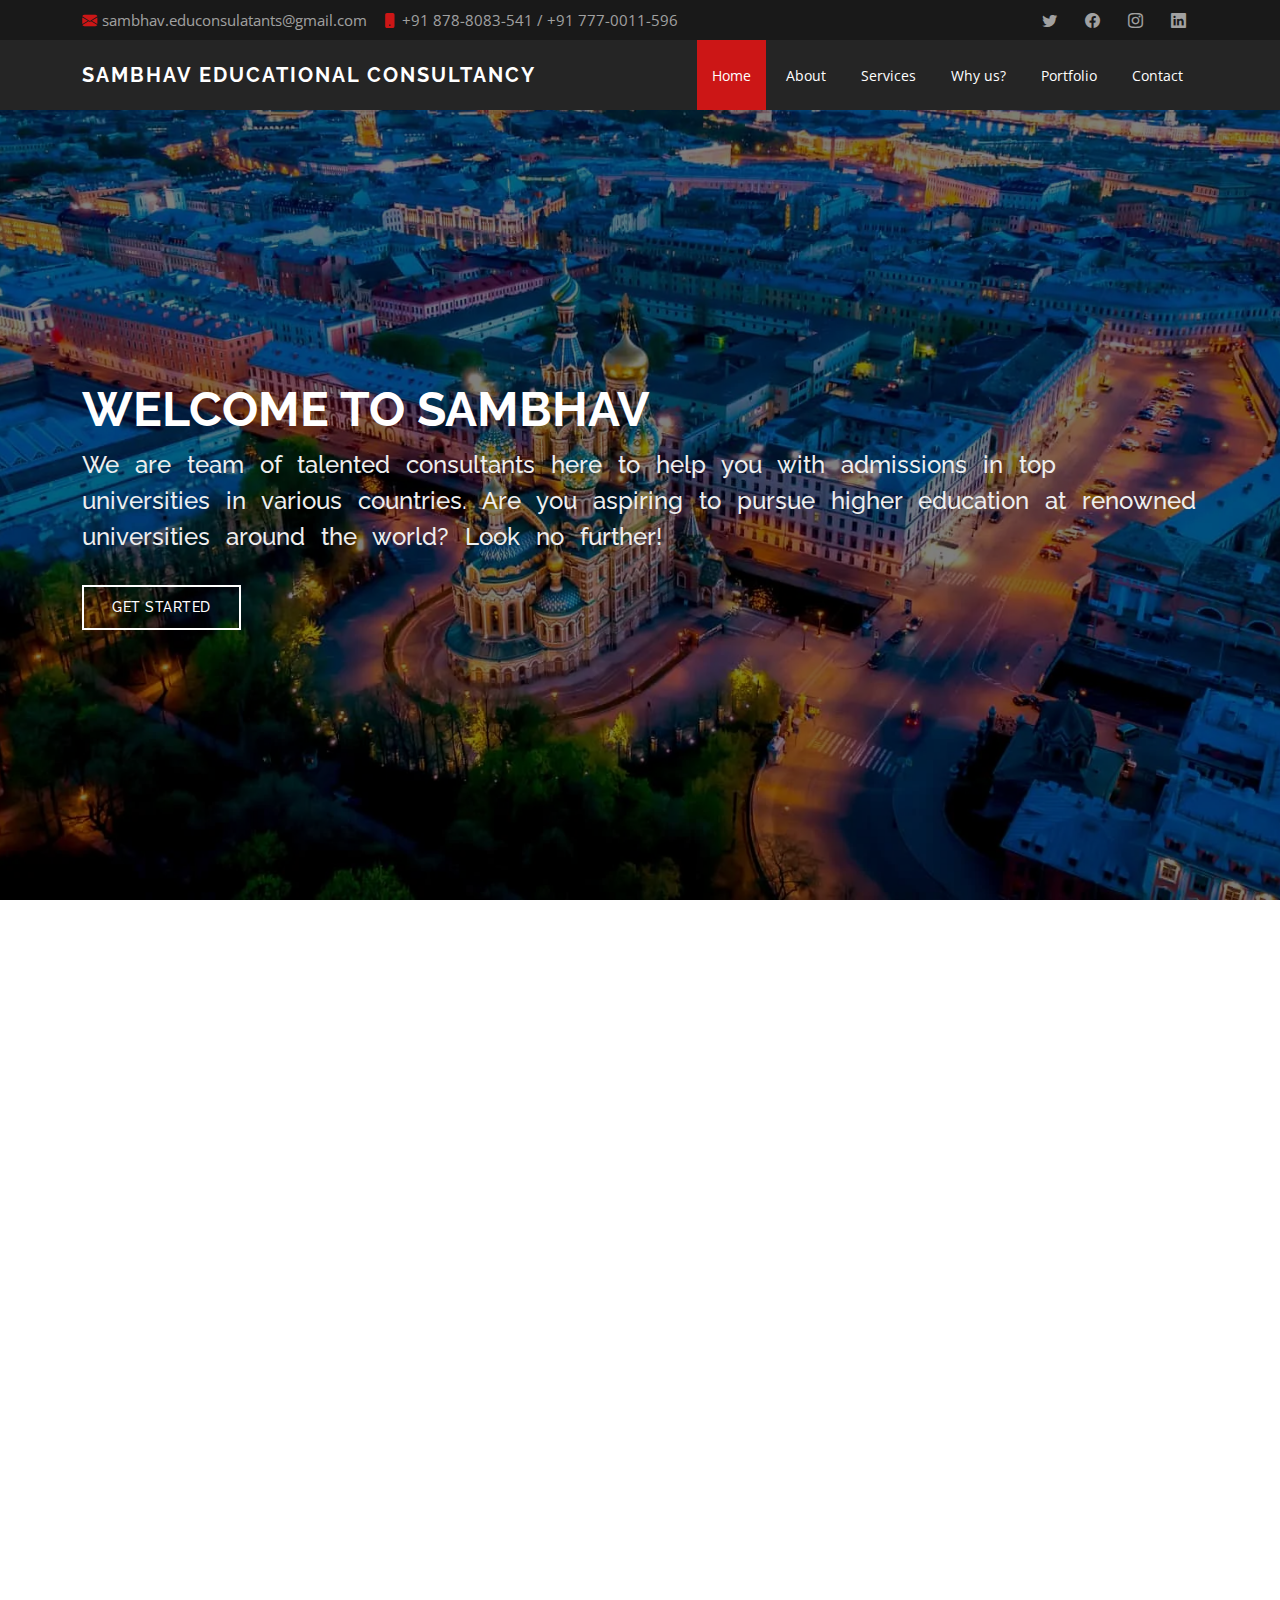
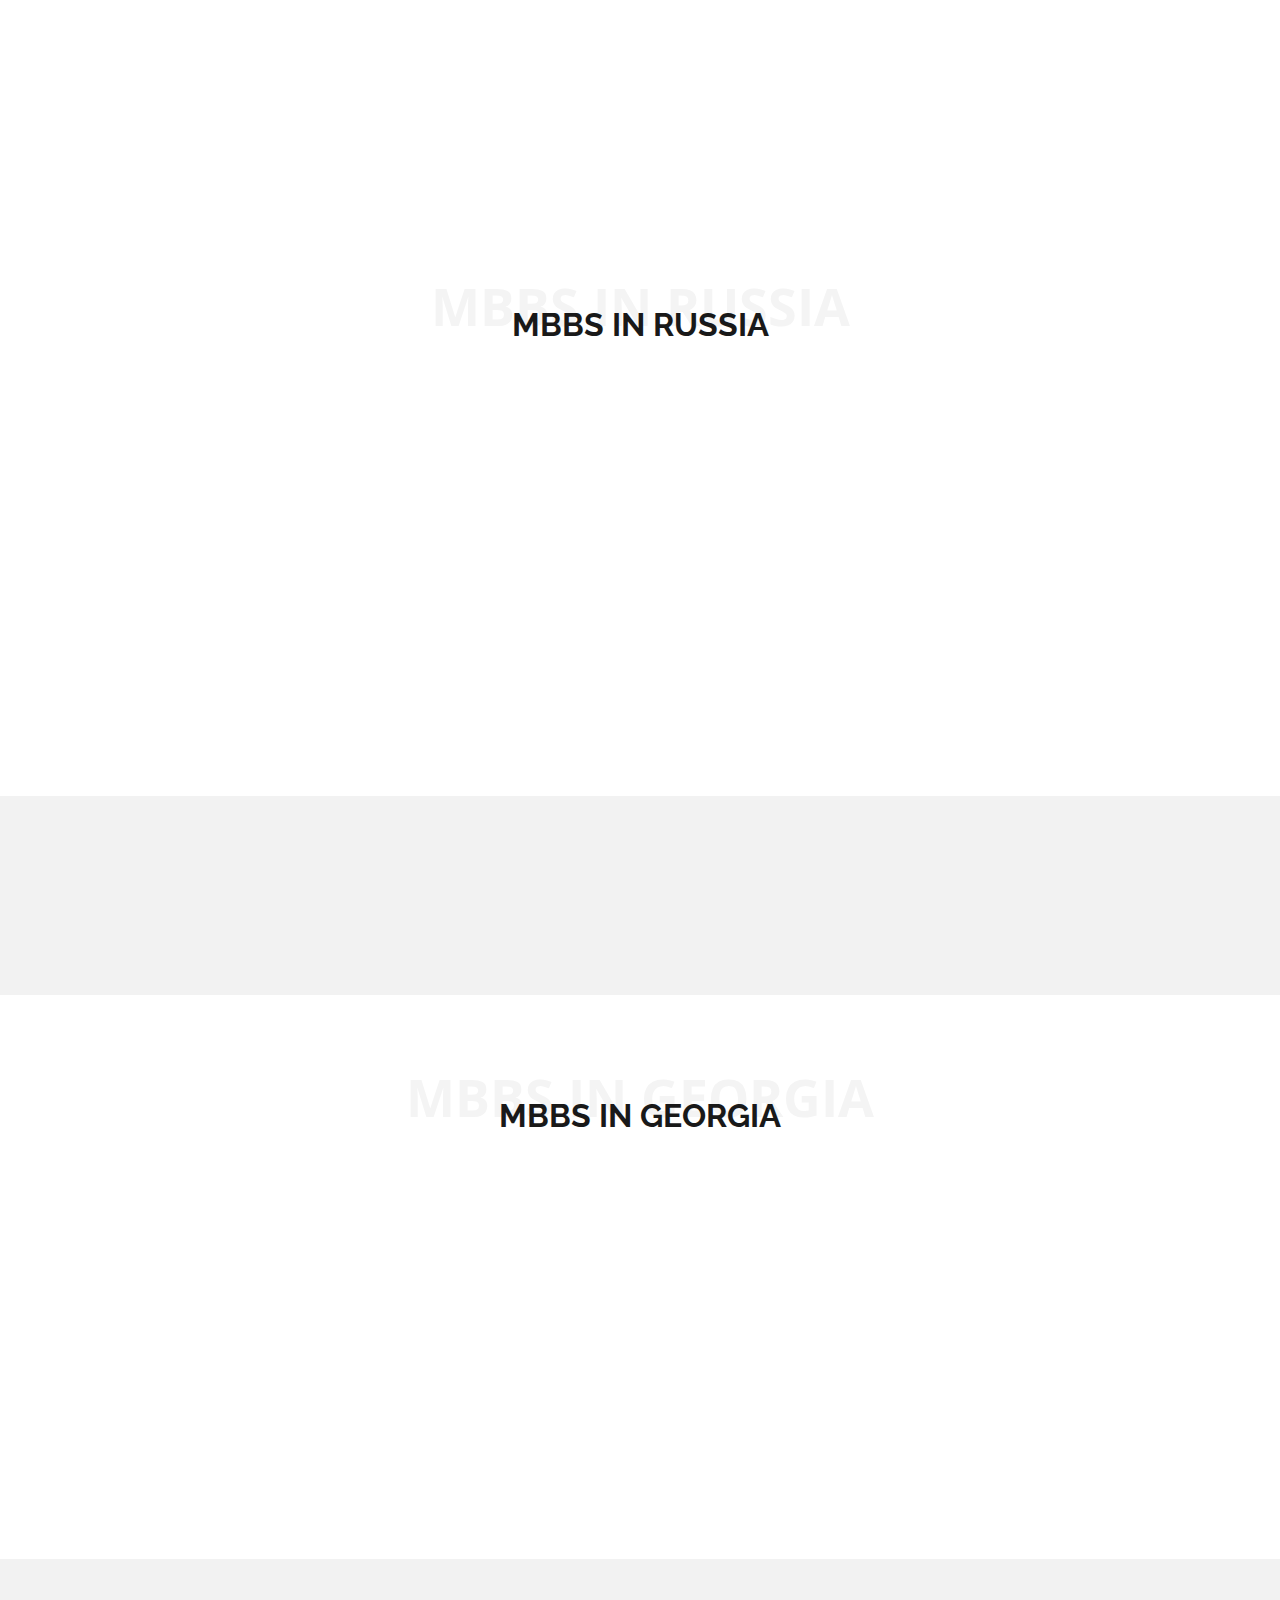
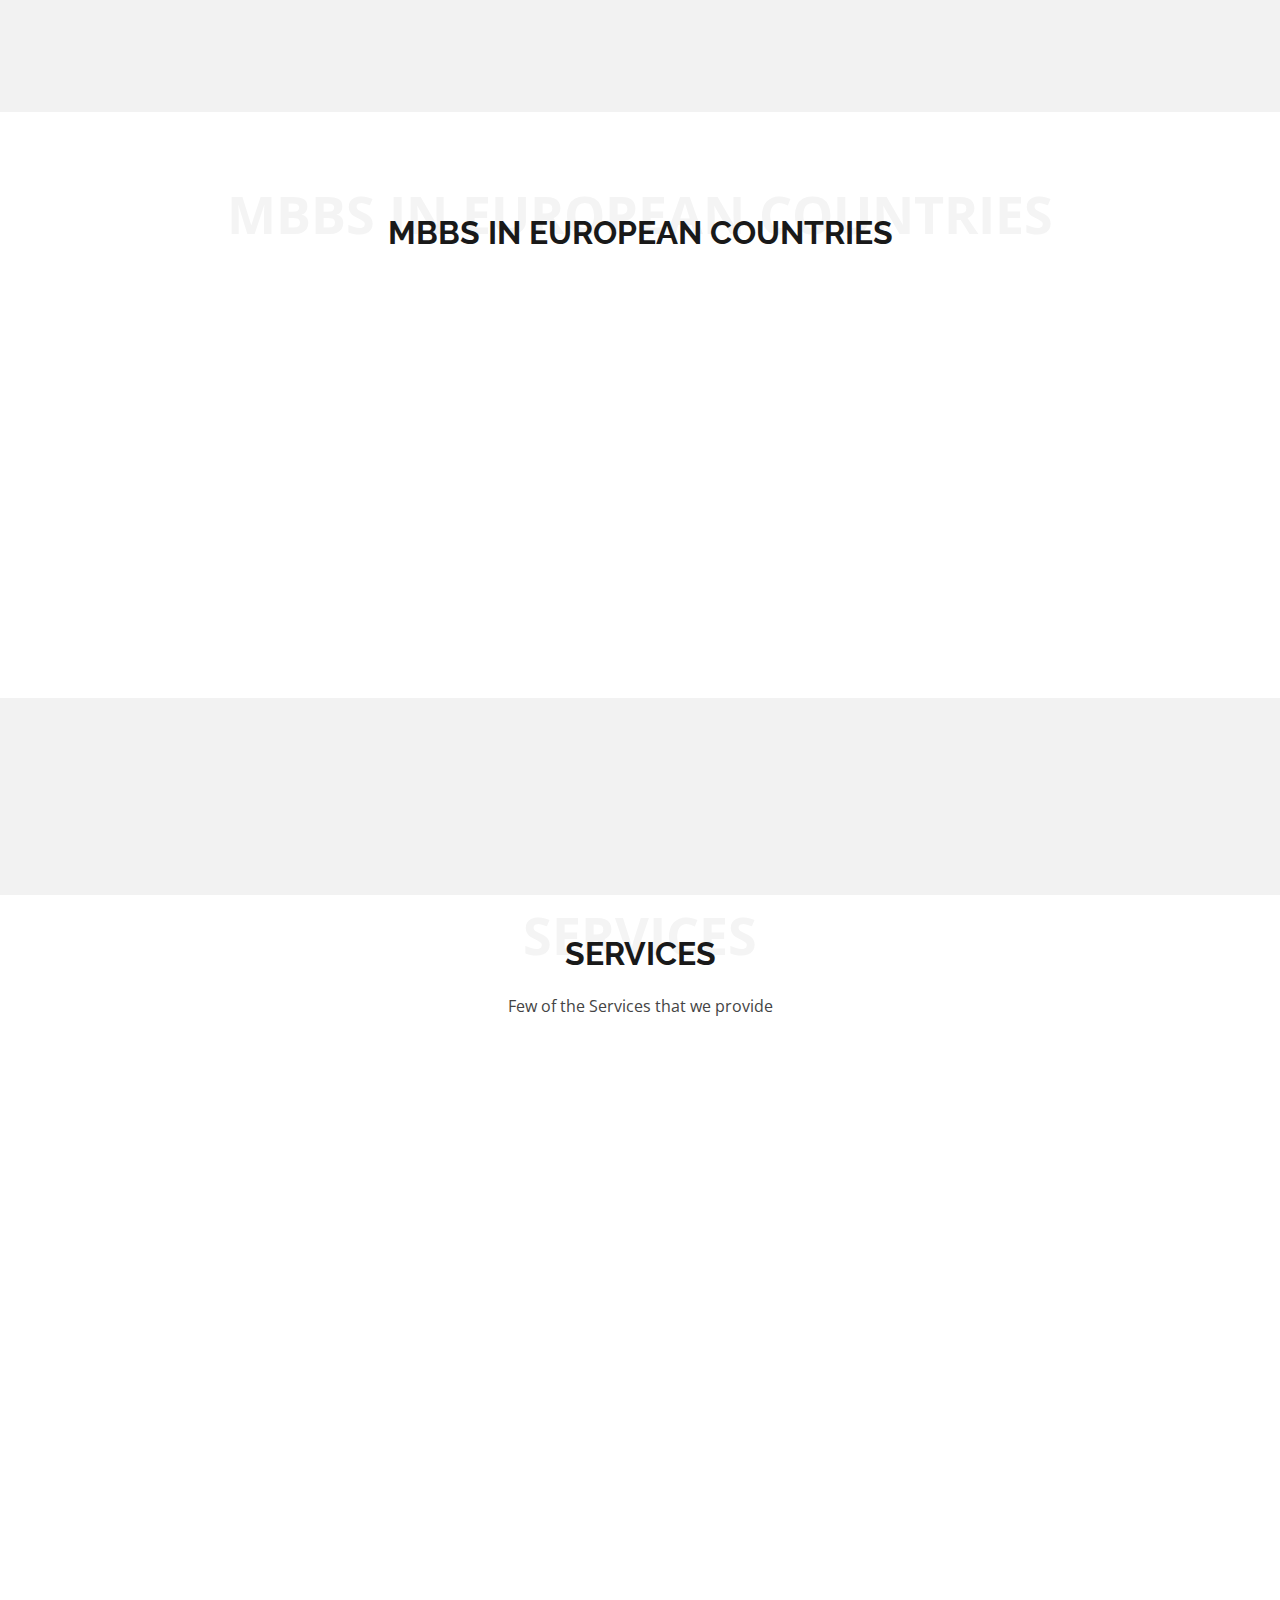
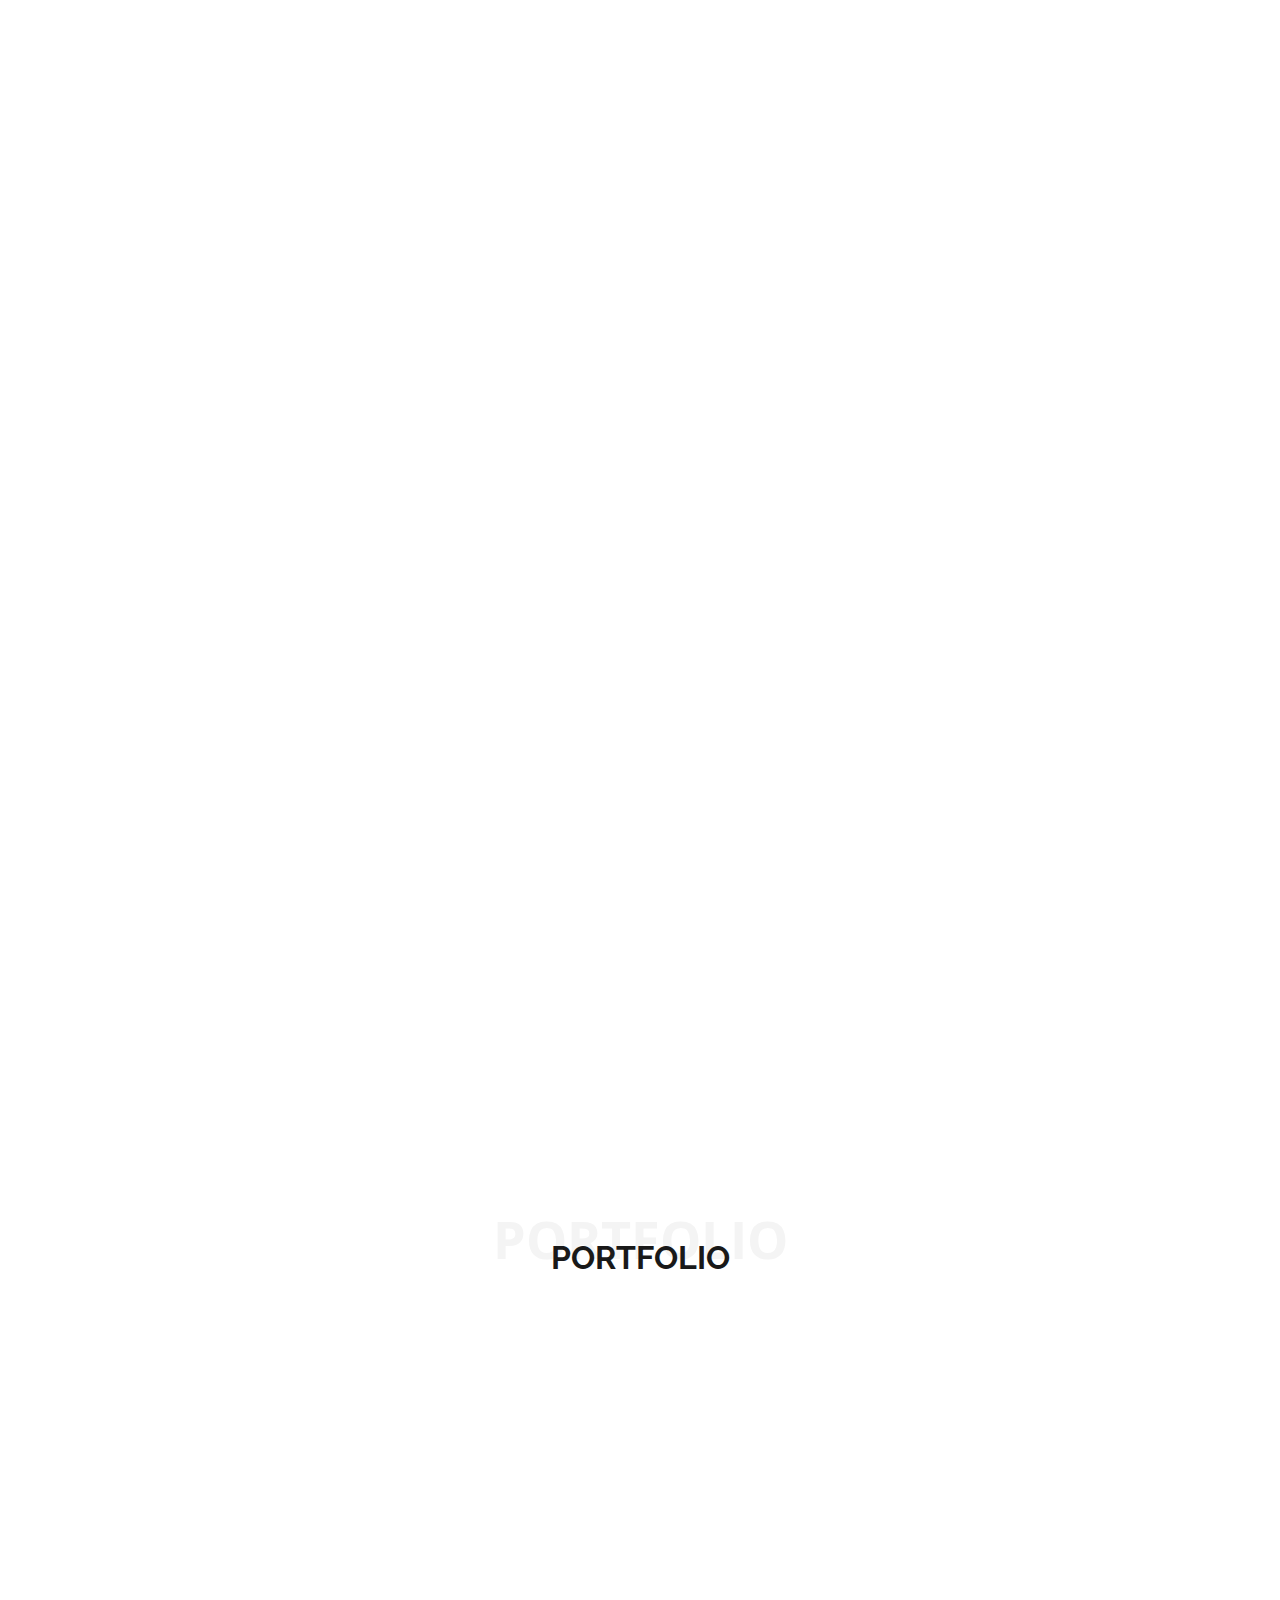
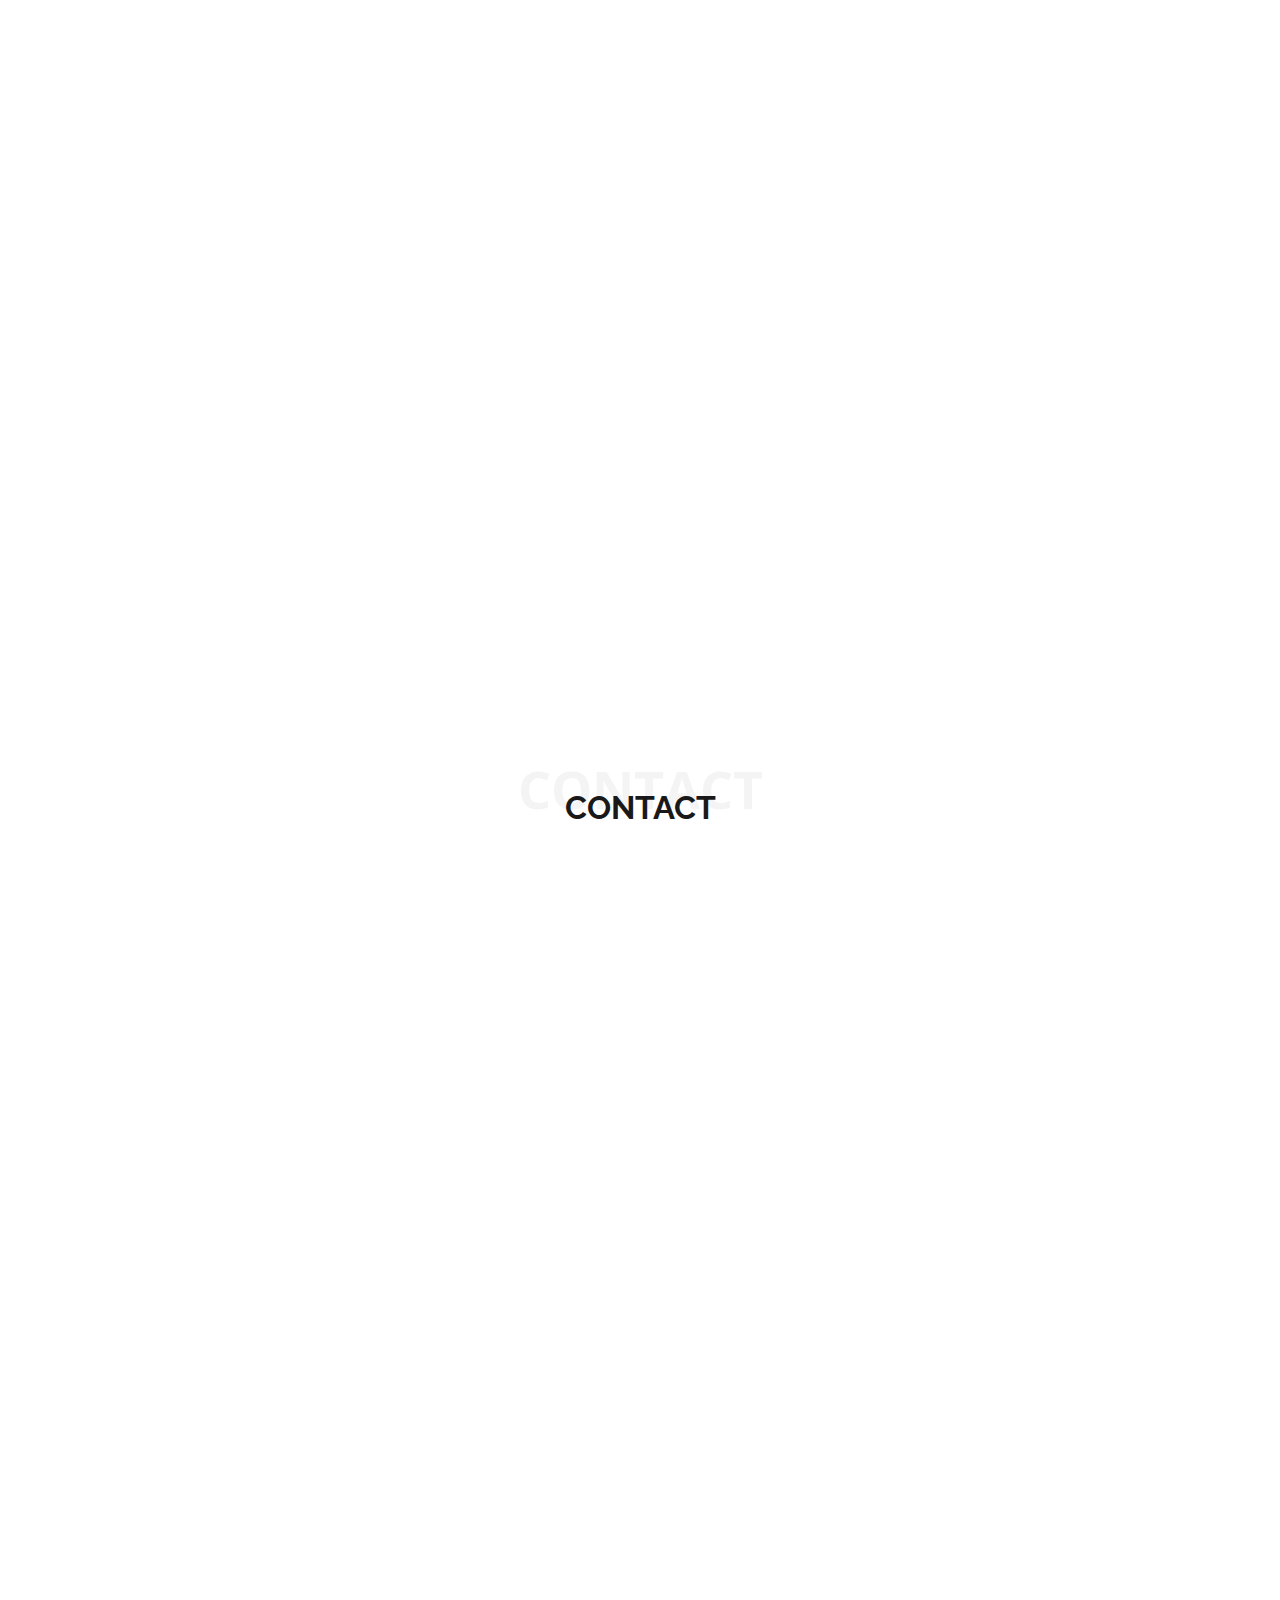
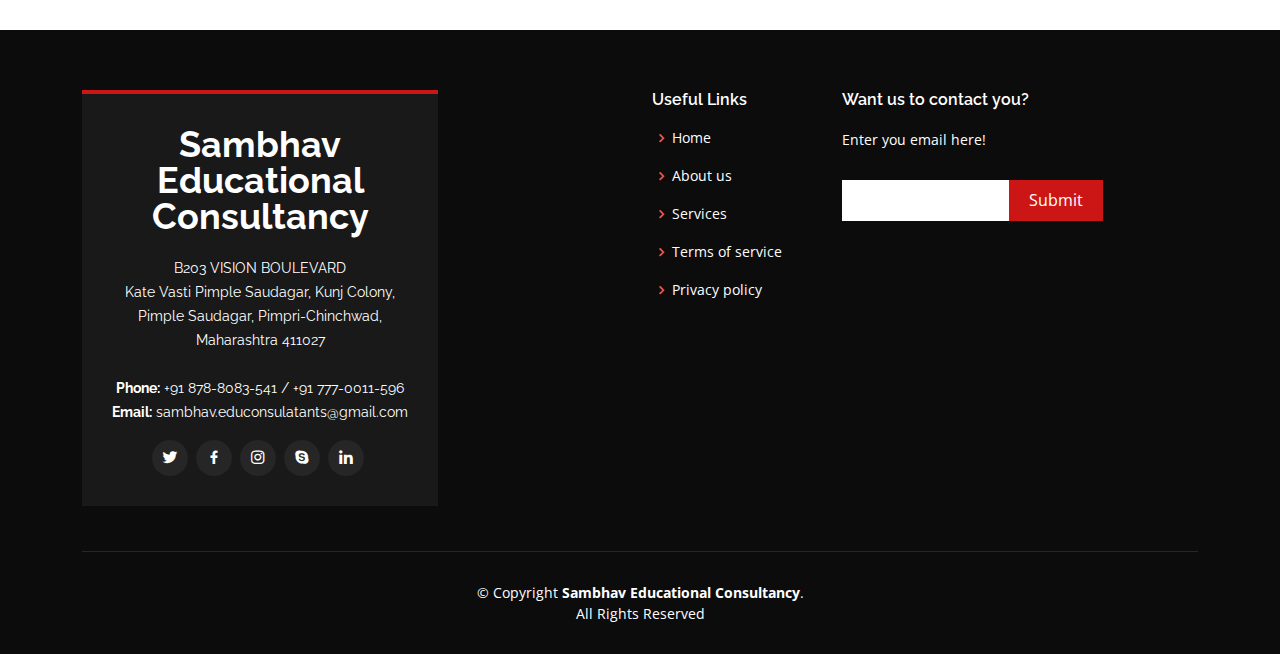
==== commit 6185c293: "changes deployed" ====
--- a/index.html
+++ b/index.html
@@ -148,8 +148,8 @@
           <div class="col-lg-4" data-aos="fade-up">
             <div class="box">
               <span>01</span>
-              <h4>Prestigious Russian Universities</h4>
-              <p> Russia is renowned for its top-tier medical universities. We assist you in securing admissions to leading institutions that offer high-quality medical education and globally recognized degrees.</p>
+              <h4>Prestigious Universities</h4>
+              <p> Russia is renowned for its top-tier medical universities that offer high-quality medical education and globally recognized degrees.</p>
             </div>
           </div>
 
@@ -164,8 +164,8 @@
           <div class="col-lg-4 mt-4 mt-lg-0" data-aos="fade-up" data-aos-delay="300">
             <div class="box">
               <span>03</span>
-              <h4> Cultural Experience </h4>
-              <p> Studying in Russia offers an opportunity to experience a rich cultural heritage, diverse traditions, and a chance to interact with students from various backgrounds.
+              <h4> Cultural Experience </h4> 
+              <p> Studying in Russia offers an opportunity to experience a rich and diverse traditions, and a chance to interact with students from various backgrounds.
               </p>
             </div>
           </div>
@@ -272,7 +272,7 @@
             <div class="box">
               <span>01</span>
               <h4>Diverse Specializations</h4>
-              <p> European medical universities offer a wide range of specialization options, allowing students to choose their preferred area of medical expertise.
+              <p> European medical universities offer a wide range of specialization options and courses, allowing students to choose their preferred area of medical expertise.
               </p>
             </div>
           </div>
@@ -362,7 +362,7 @@
           <div class="col-lg-4 mt-4 mt-lg-0" data-aos="fade-up" data-aos-delay="300">
             <div class="box">
               <span>04</span>
-              <h4> Scholarship and Financial Aid Assistance </h4>
+              <h4> Scholarship and Financial Aid </h4>
               <p> Our experts assist you in preparing and submitting the necessary documents, ensuring a smooth visa application experience.</p>
               </div>
           </div>
@@ -430,7 +430,7 @@
           <div class="col-lg-4 mt-4 mt-lg-0" data-aos="fade-up" data-aos-delay="300">
             <div class="box">
               <span>12</span>
-                <h4> Document Translation & Apostille</h4>
+                <h4> Document Translation</h4>
               <p>We provide professional document translation services, ensuring that all your application materials are accurately translated into the required language.And We help you complete the document apostille process aswell.
               </p>
             </div>
@@ -762,7 +762,6 @@
         <div class="section-title">
           <span>Contact</span>
           <h2>Contact</h2>
-          <p>Sit sint consectetur velit quisquam cupiditate impedit suscipit alias</p>
         </div>
 
         <div class="row" data-aos="fade-up">
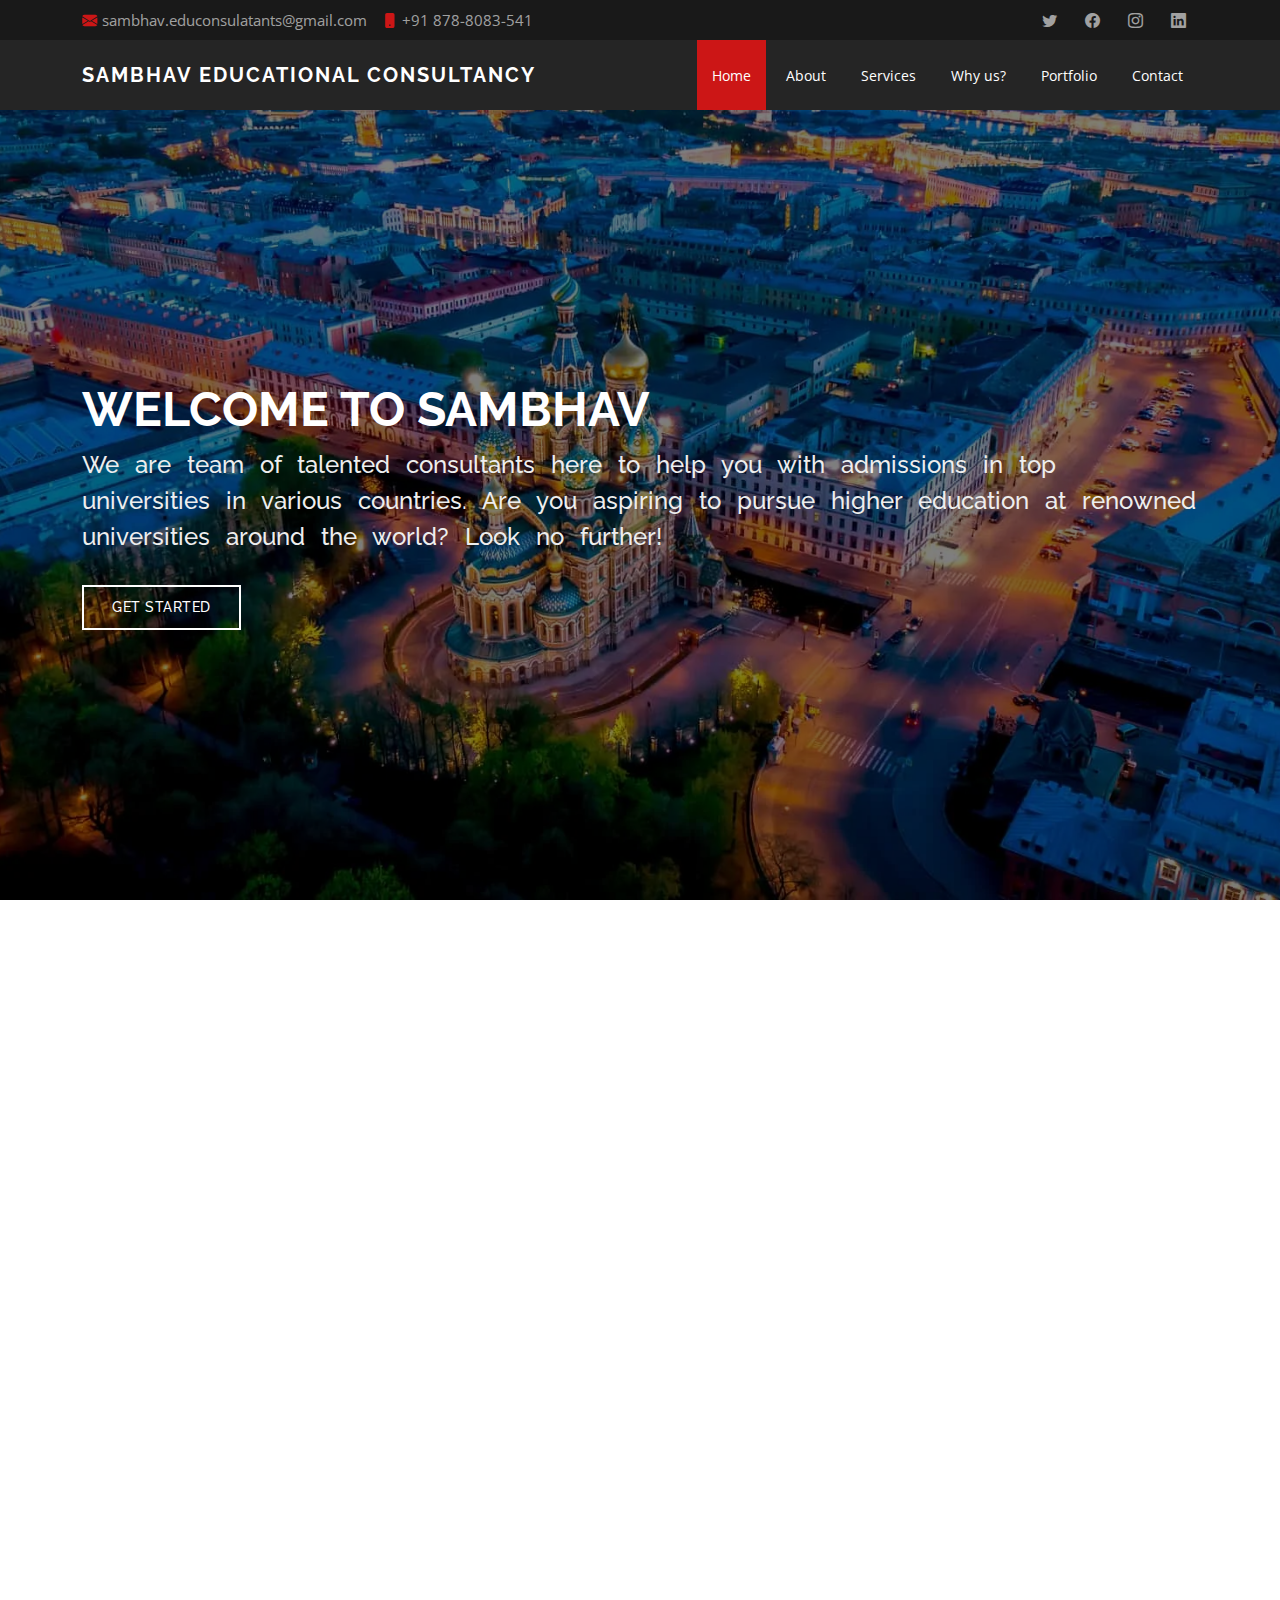
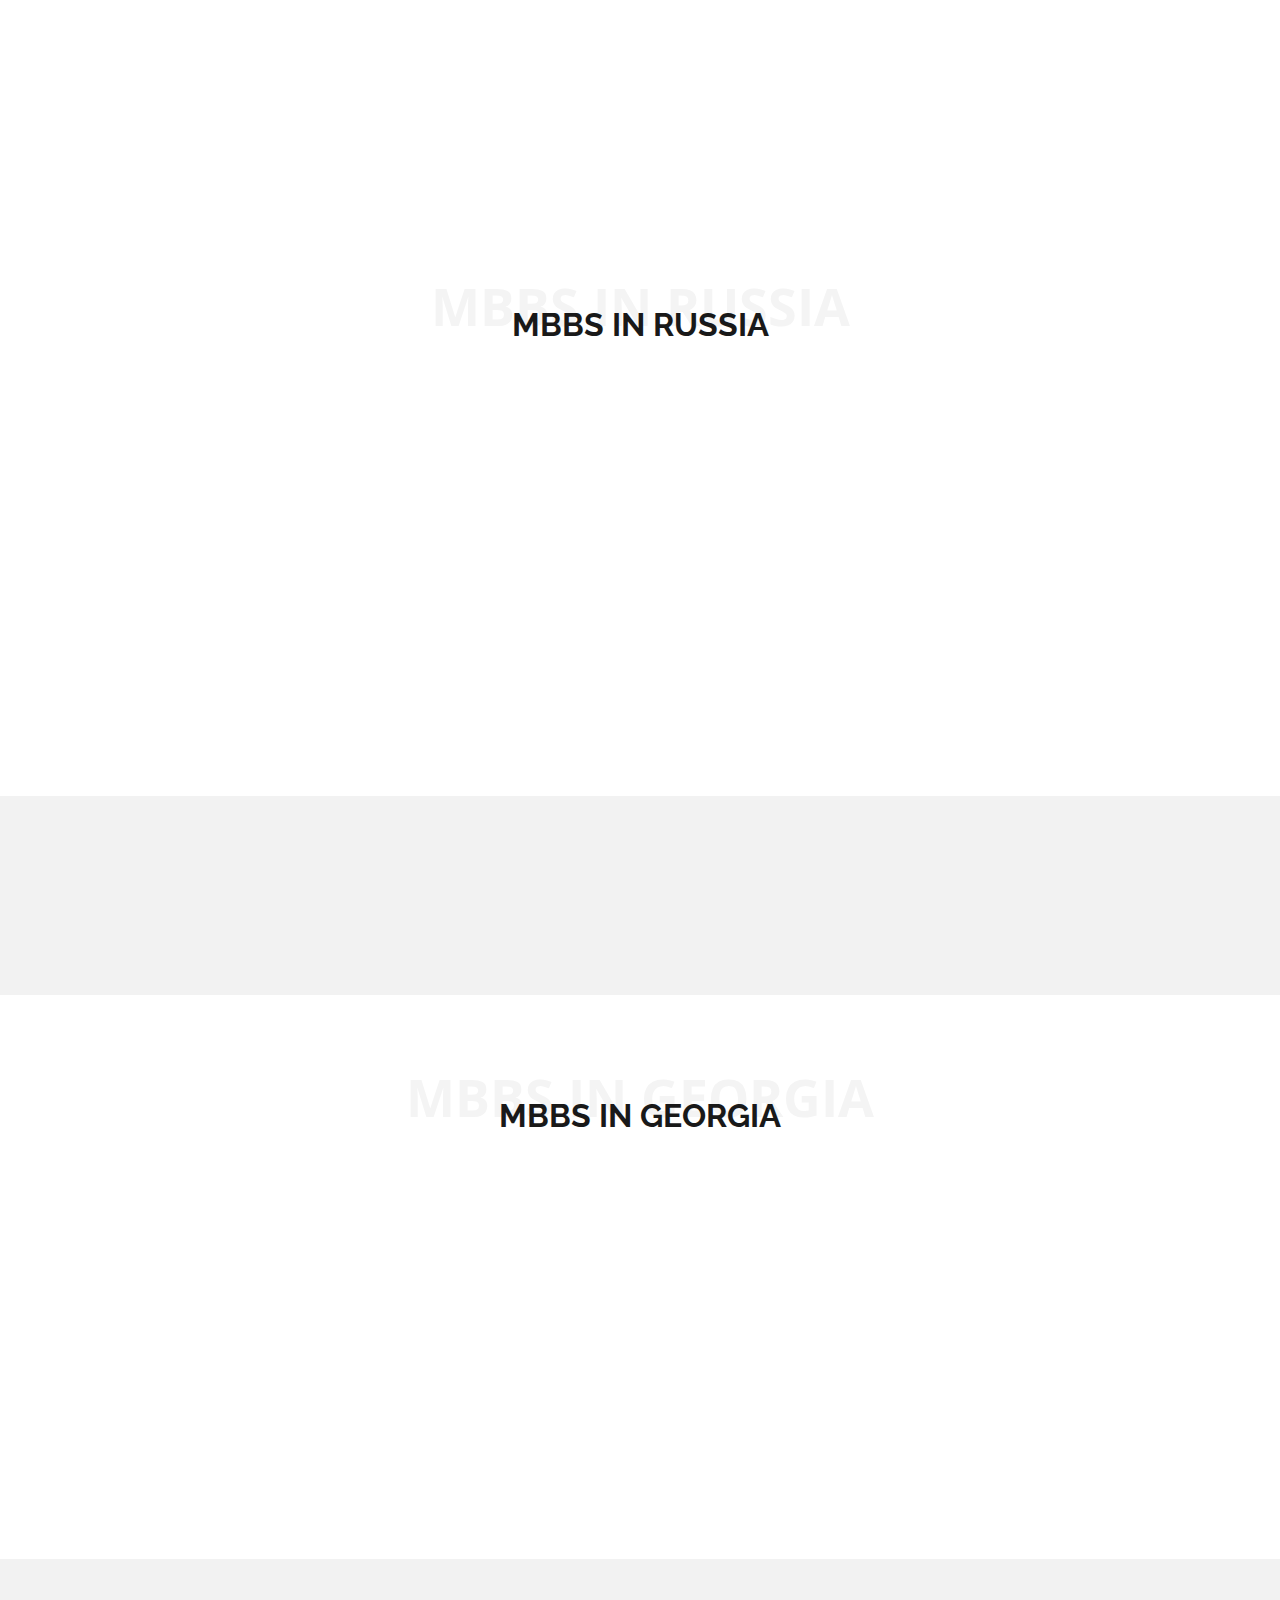
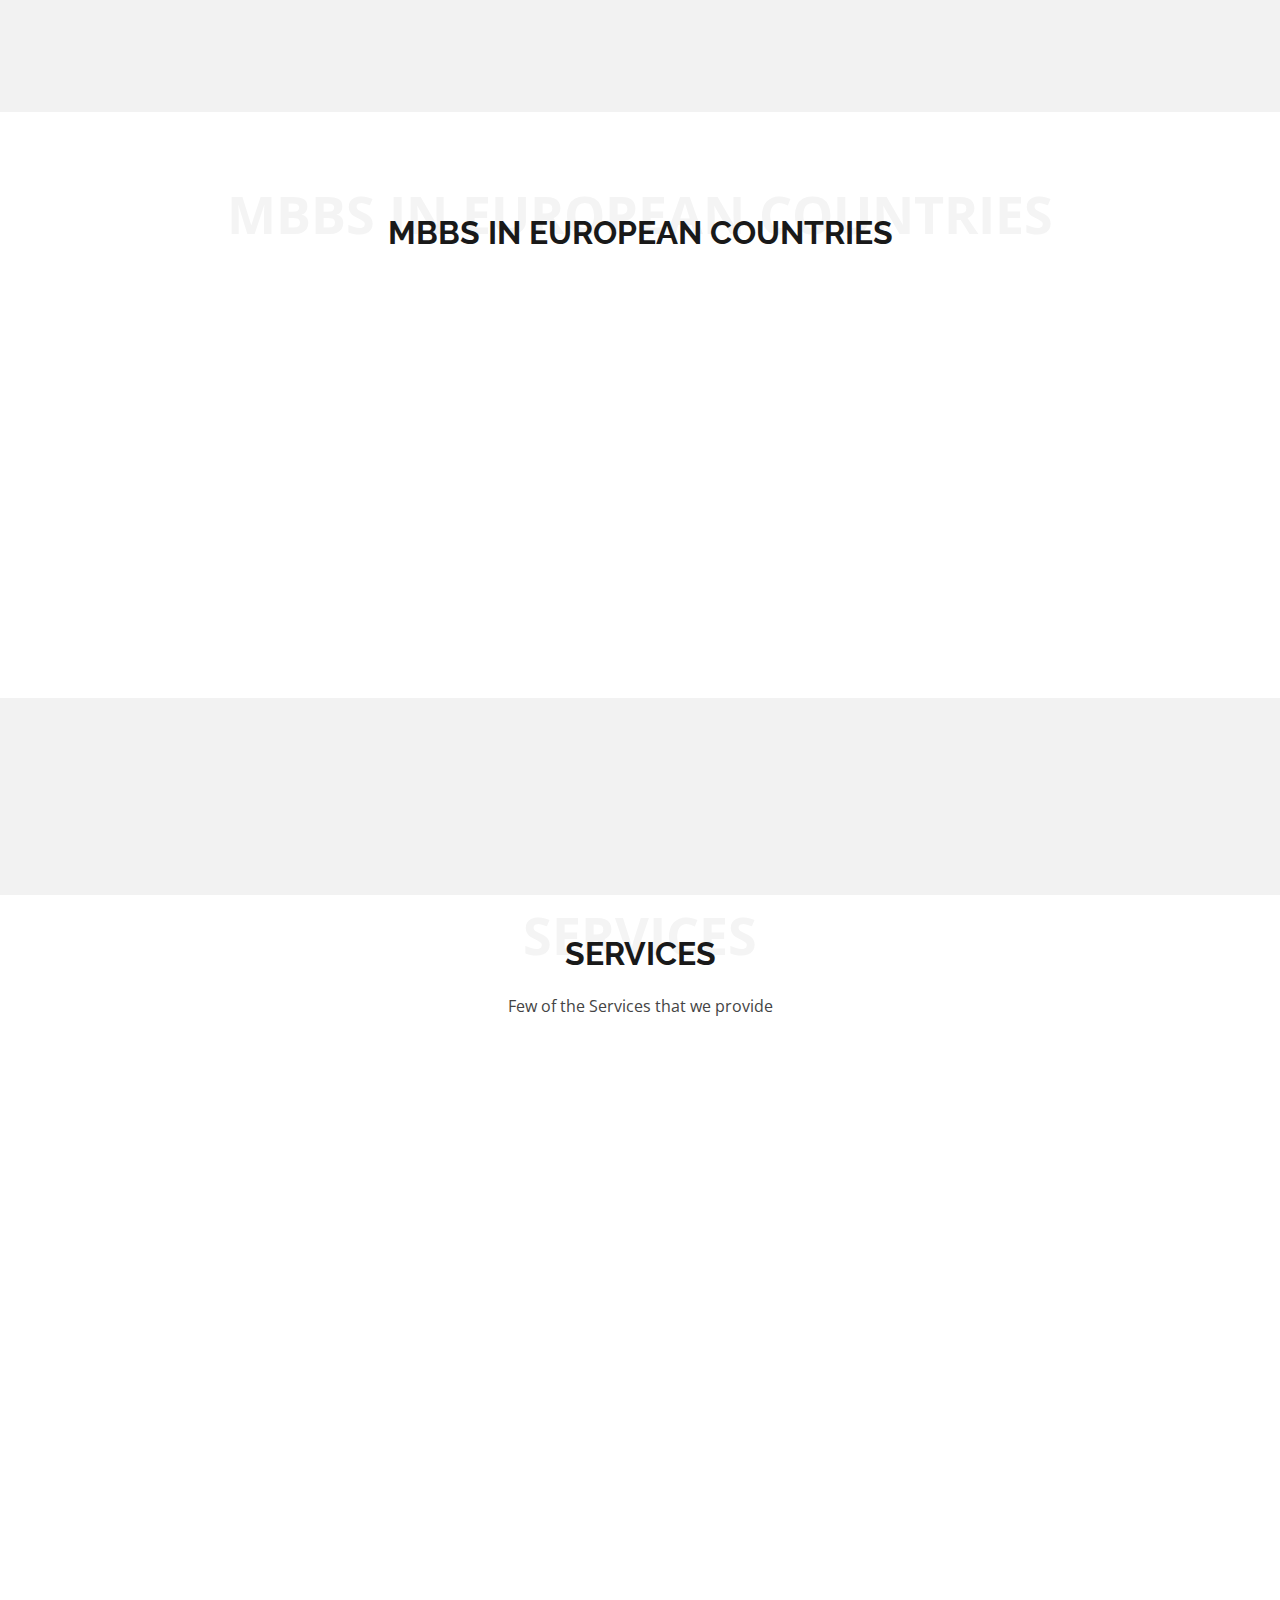
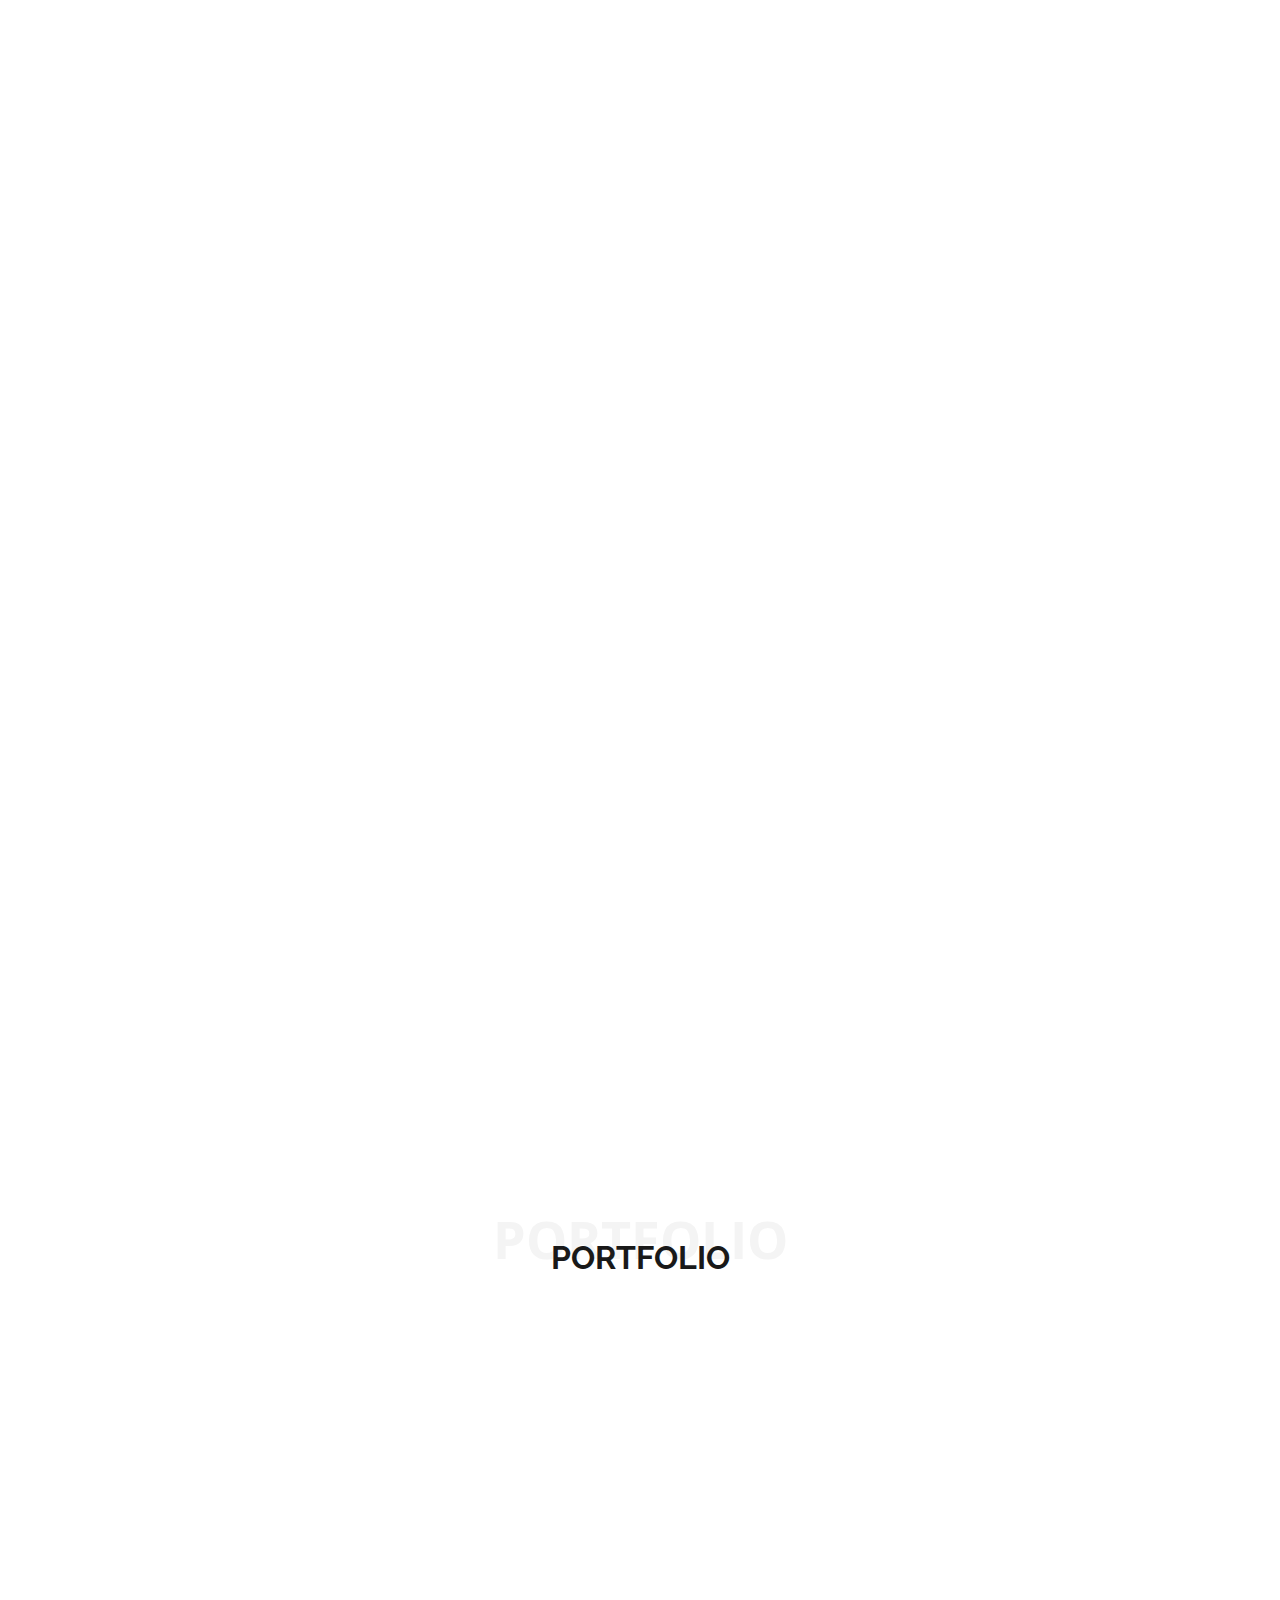
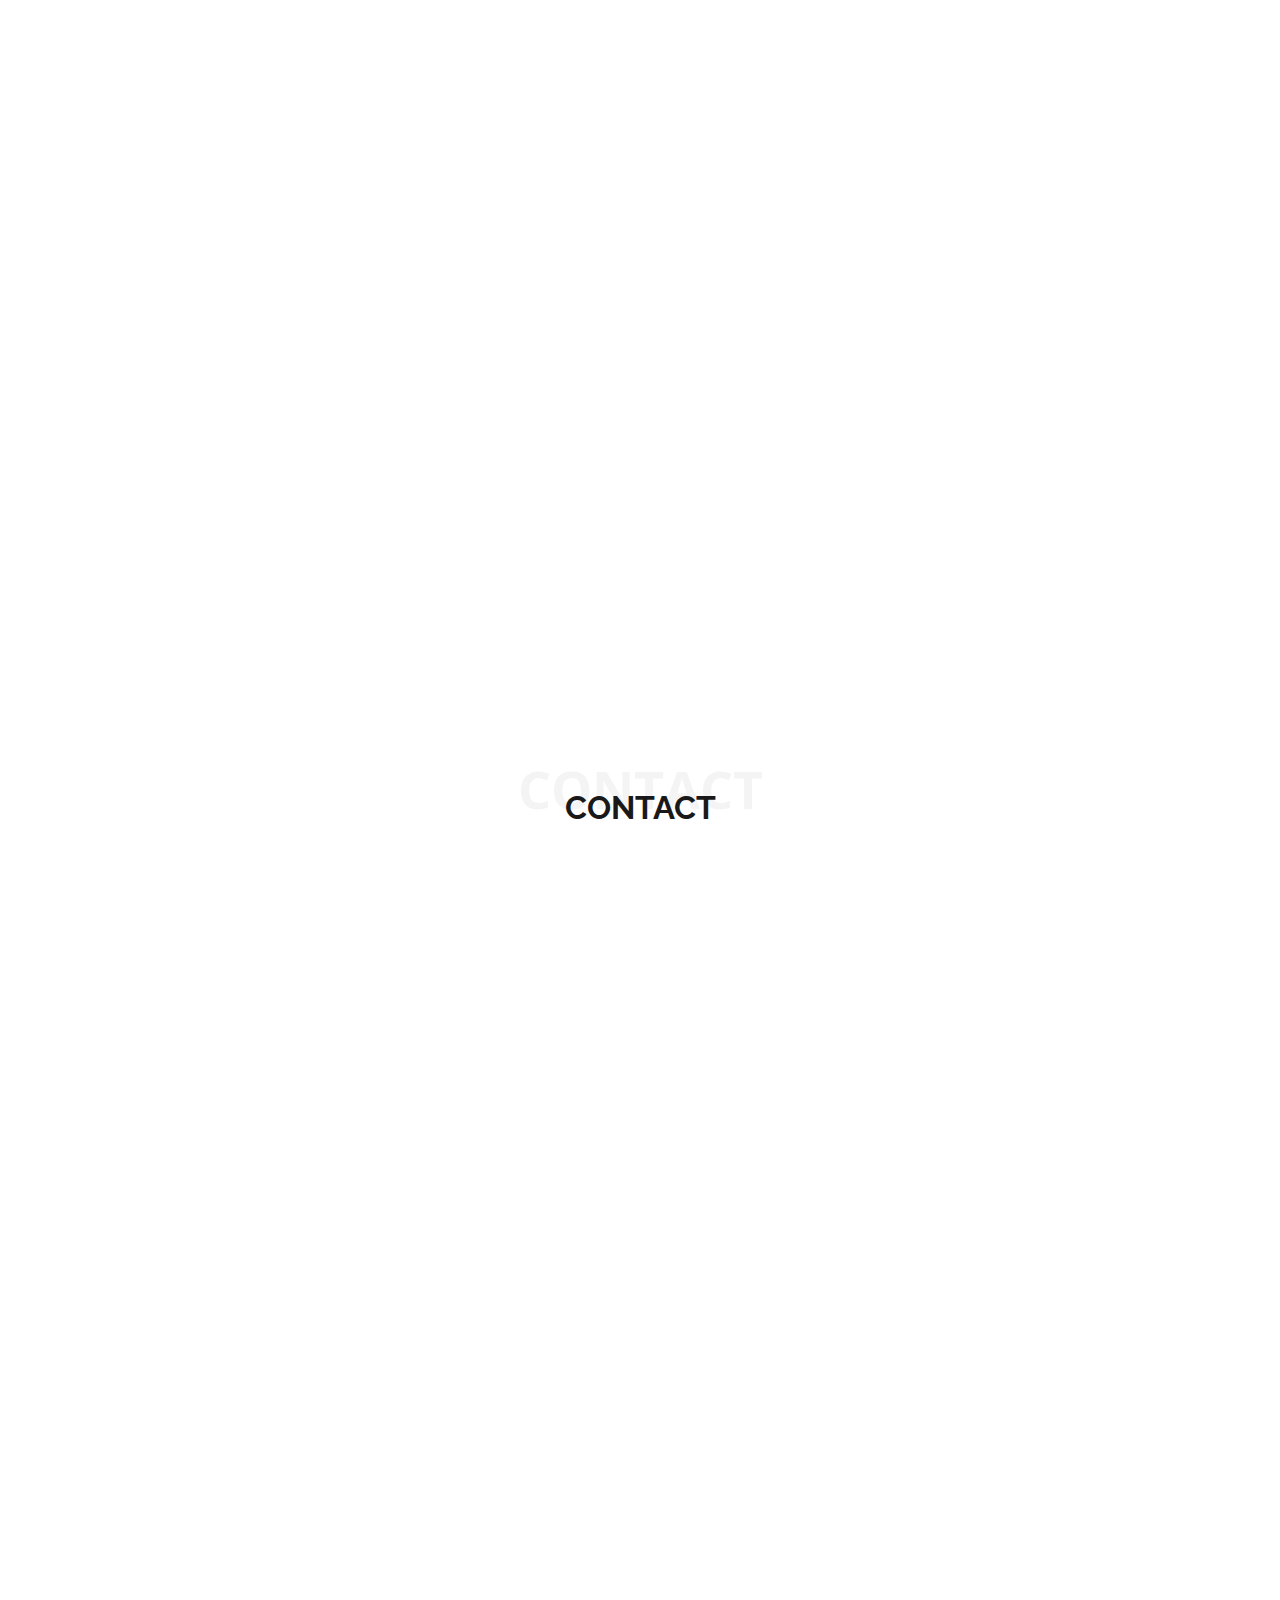
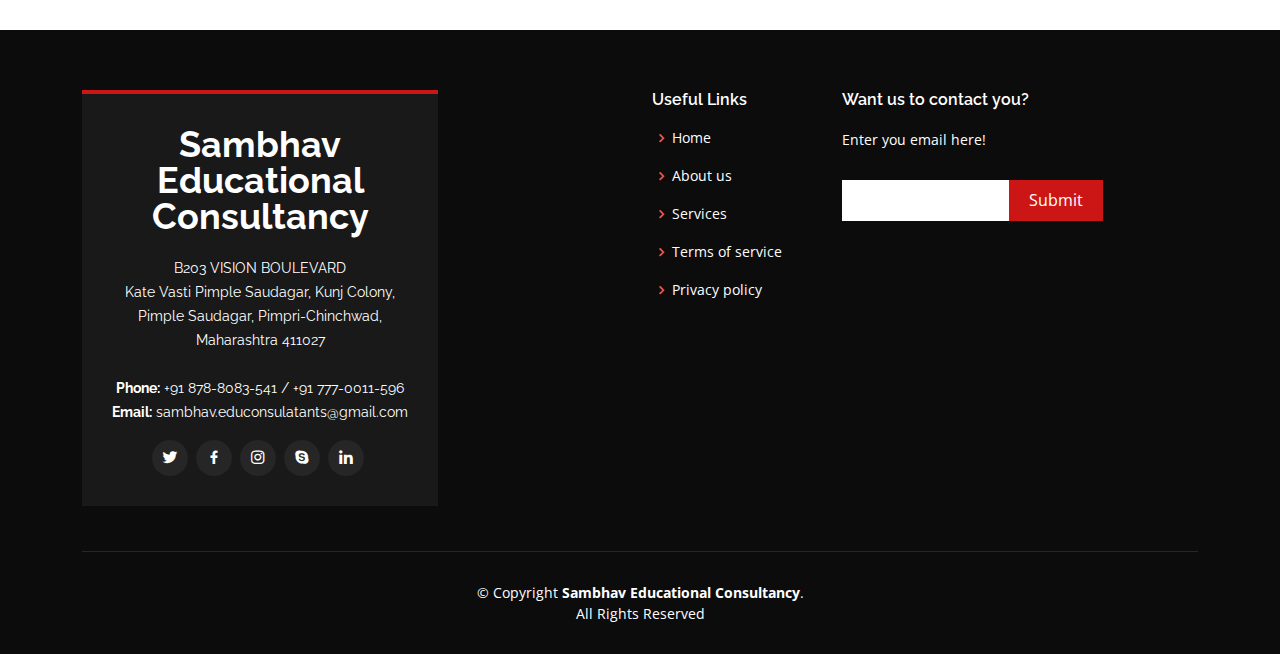
==== commit 4ce88dab: "Changes deployed 2" ====
--- a/index.html
+++ b/index.html
@@ -42,8 +42,8 @@
   <section id="topbar" class="d-flex align-items-center">
     <div class="container d-flex justify-content-center justify-content-md-between">
       <div class="contact-info d-flex align-items-center">
-        <i class="bi bi-envelope-fill"></i><a href="mailto:contact@example.com">sambhav.educonsulatants@gmail.com</a>
-        <i class="bi bi-phone-fill phone-icon"></i> +91 878-8083-541 / +91 777-0011-596
+        <i class="bi bi-envelope-fill"></i><a href="mailto:sambhav.educonsulatants@gmail.com">sambhav.educonsulatants@gmail.com</a>
+        <i class="bi bi-phone-fill phone-icon"></i> +91 878-8083-541
       </div>
       <div class="social-links d-none d-md-block">
         <a href="#" class="twitter"><i class="bi bi-twitter"></i></a>
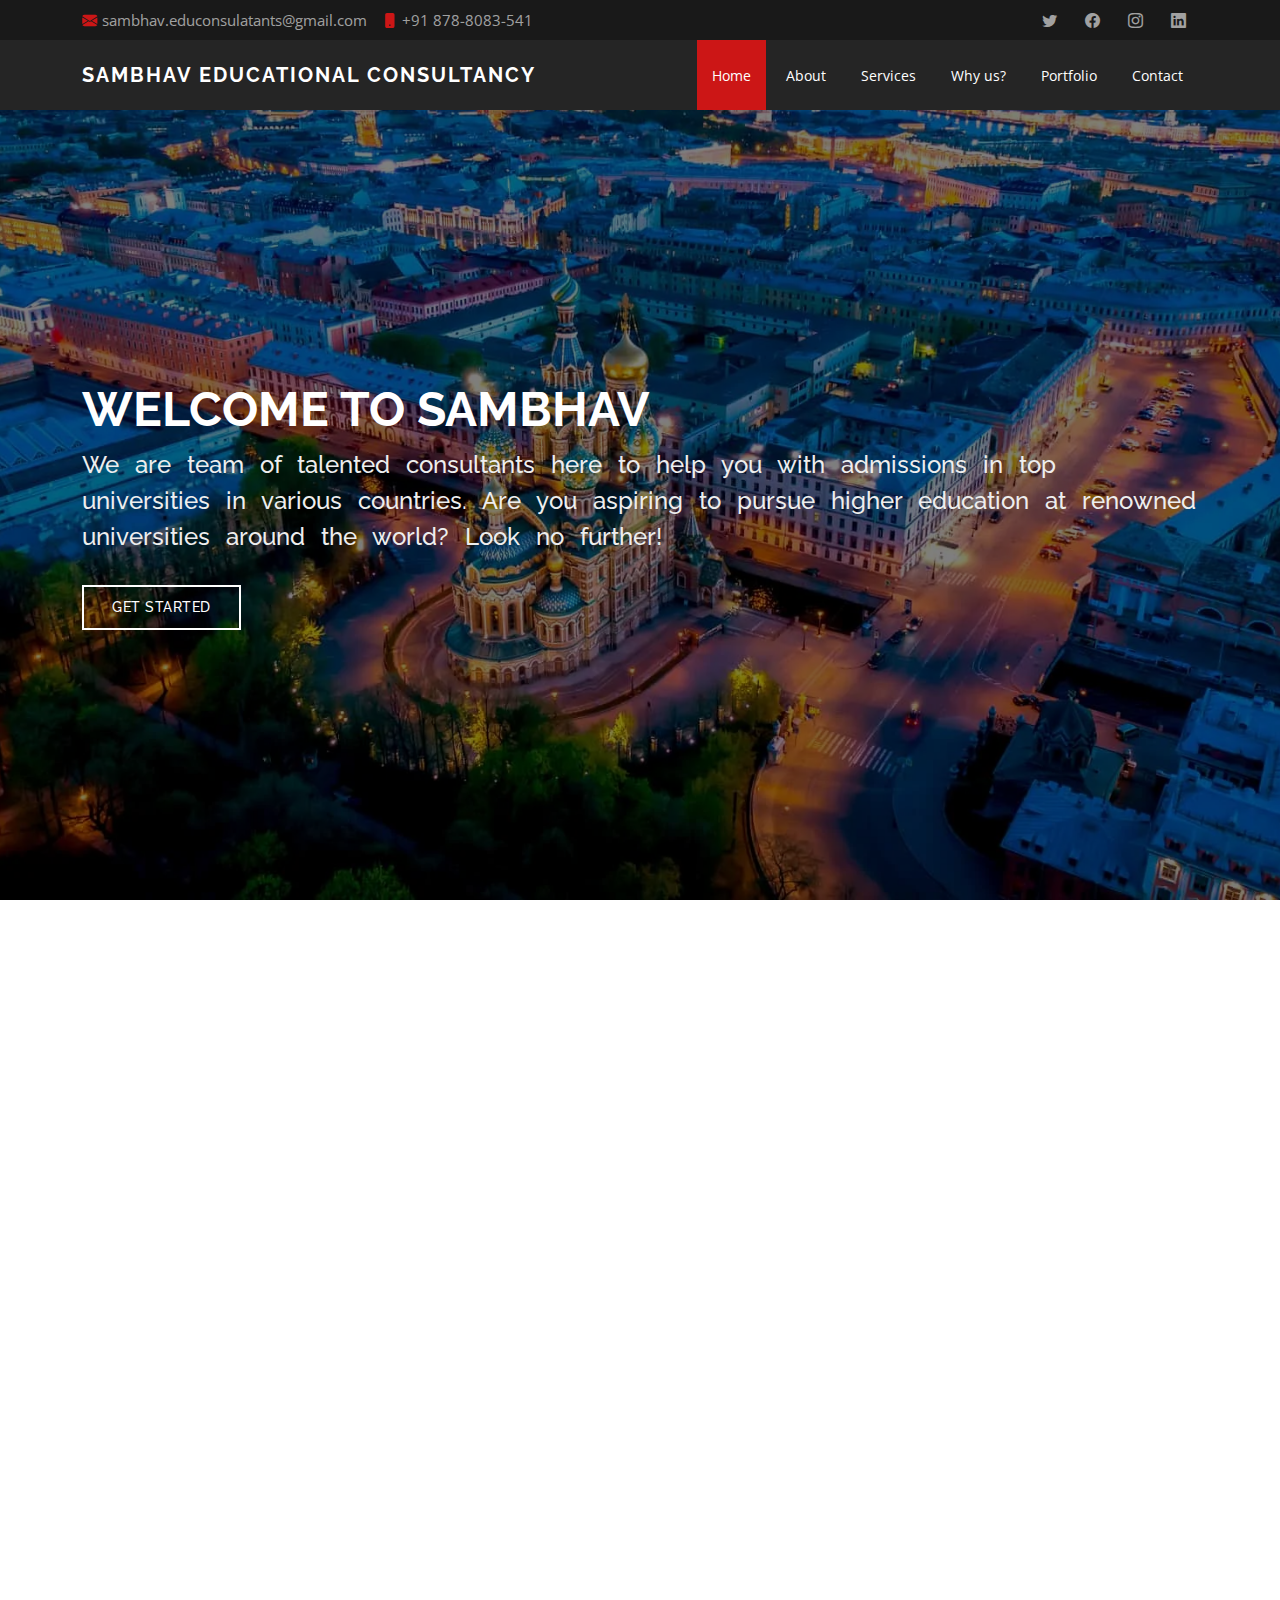
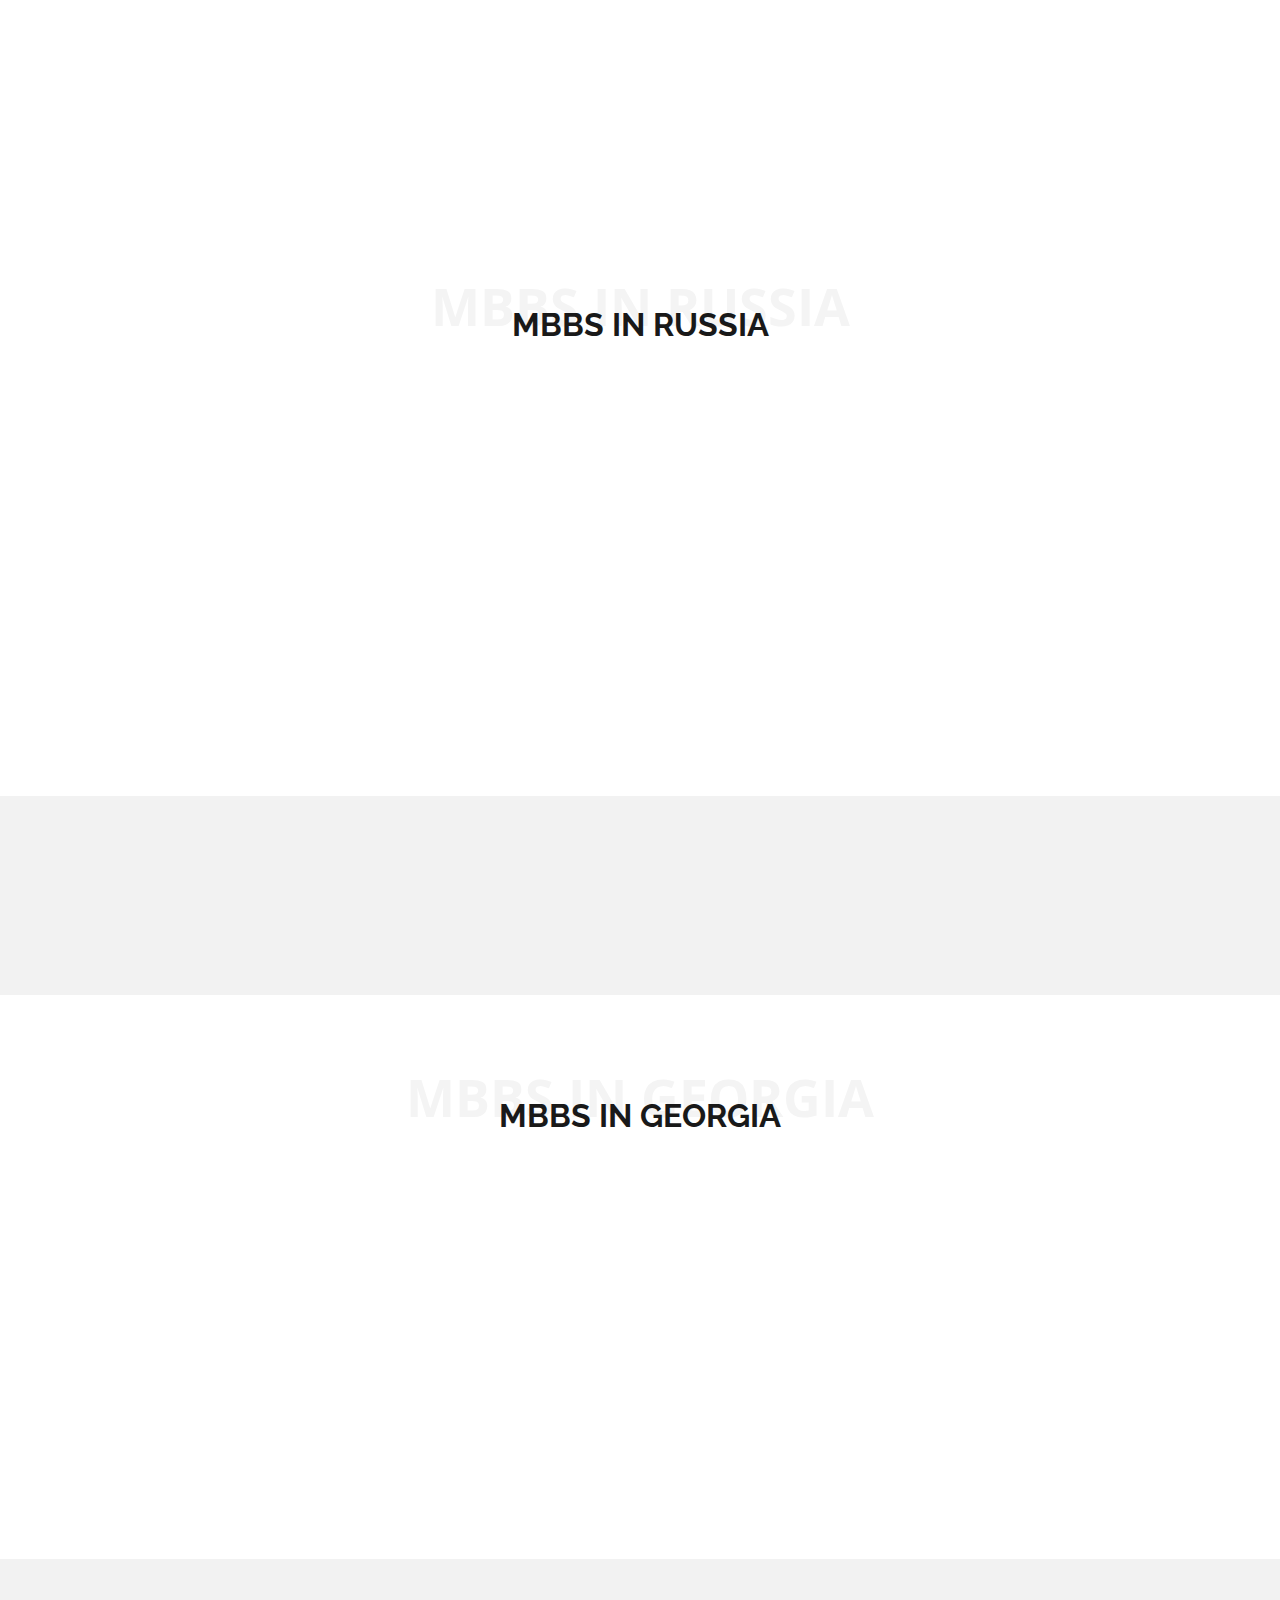
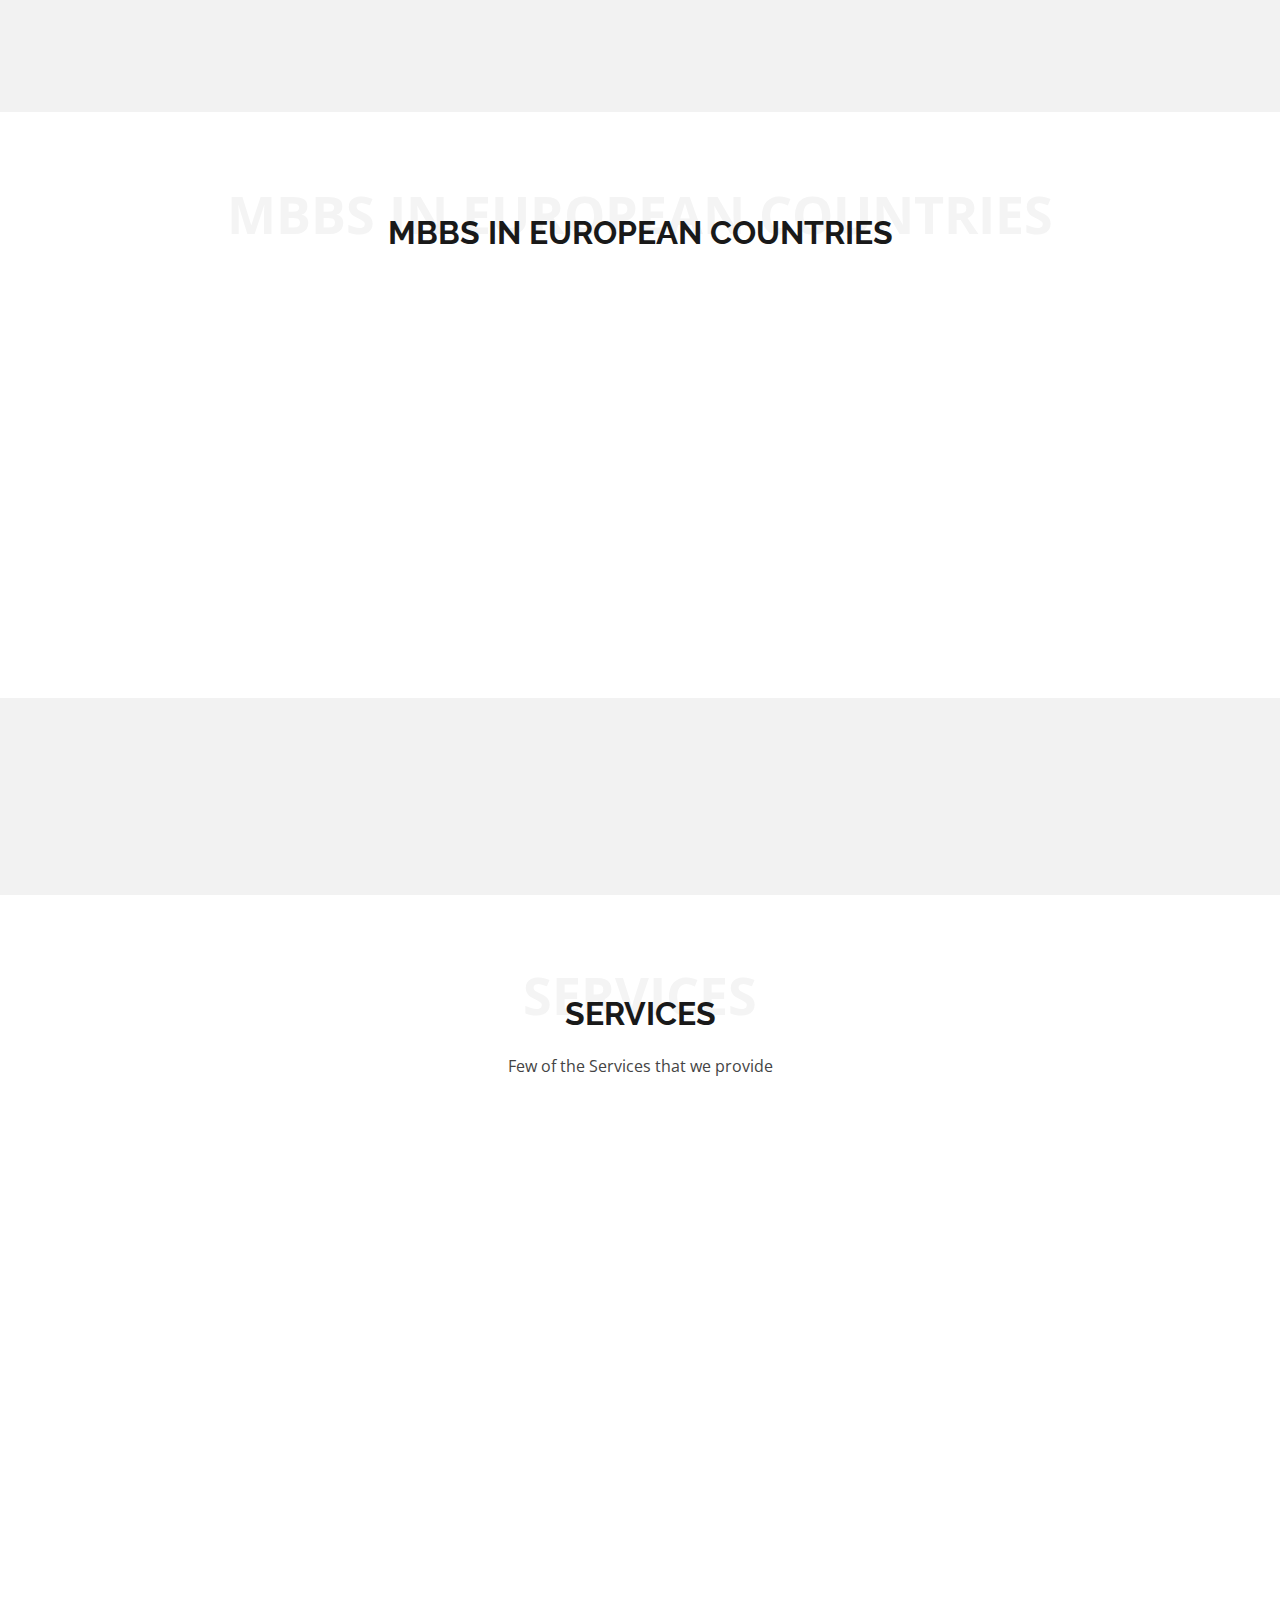
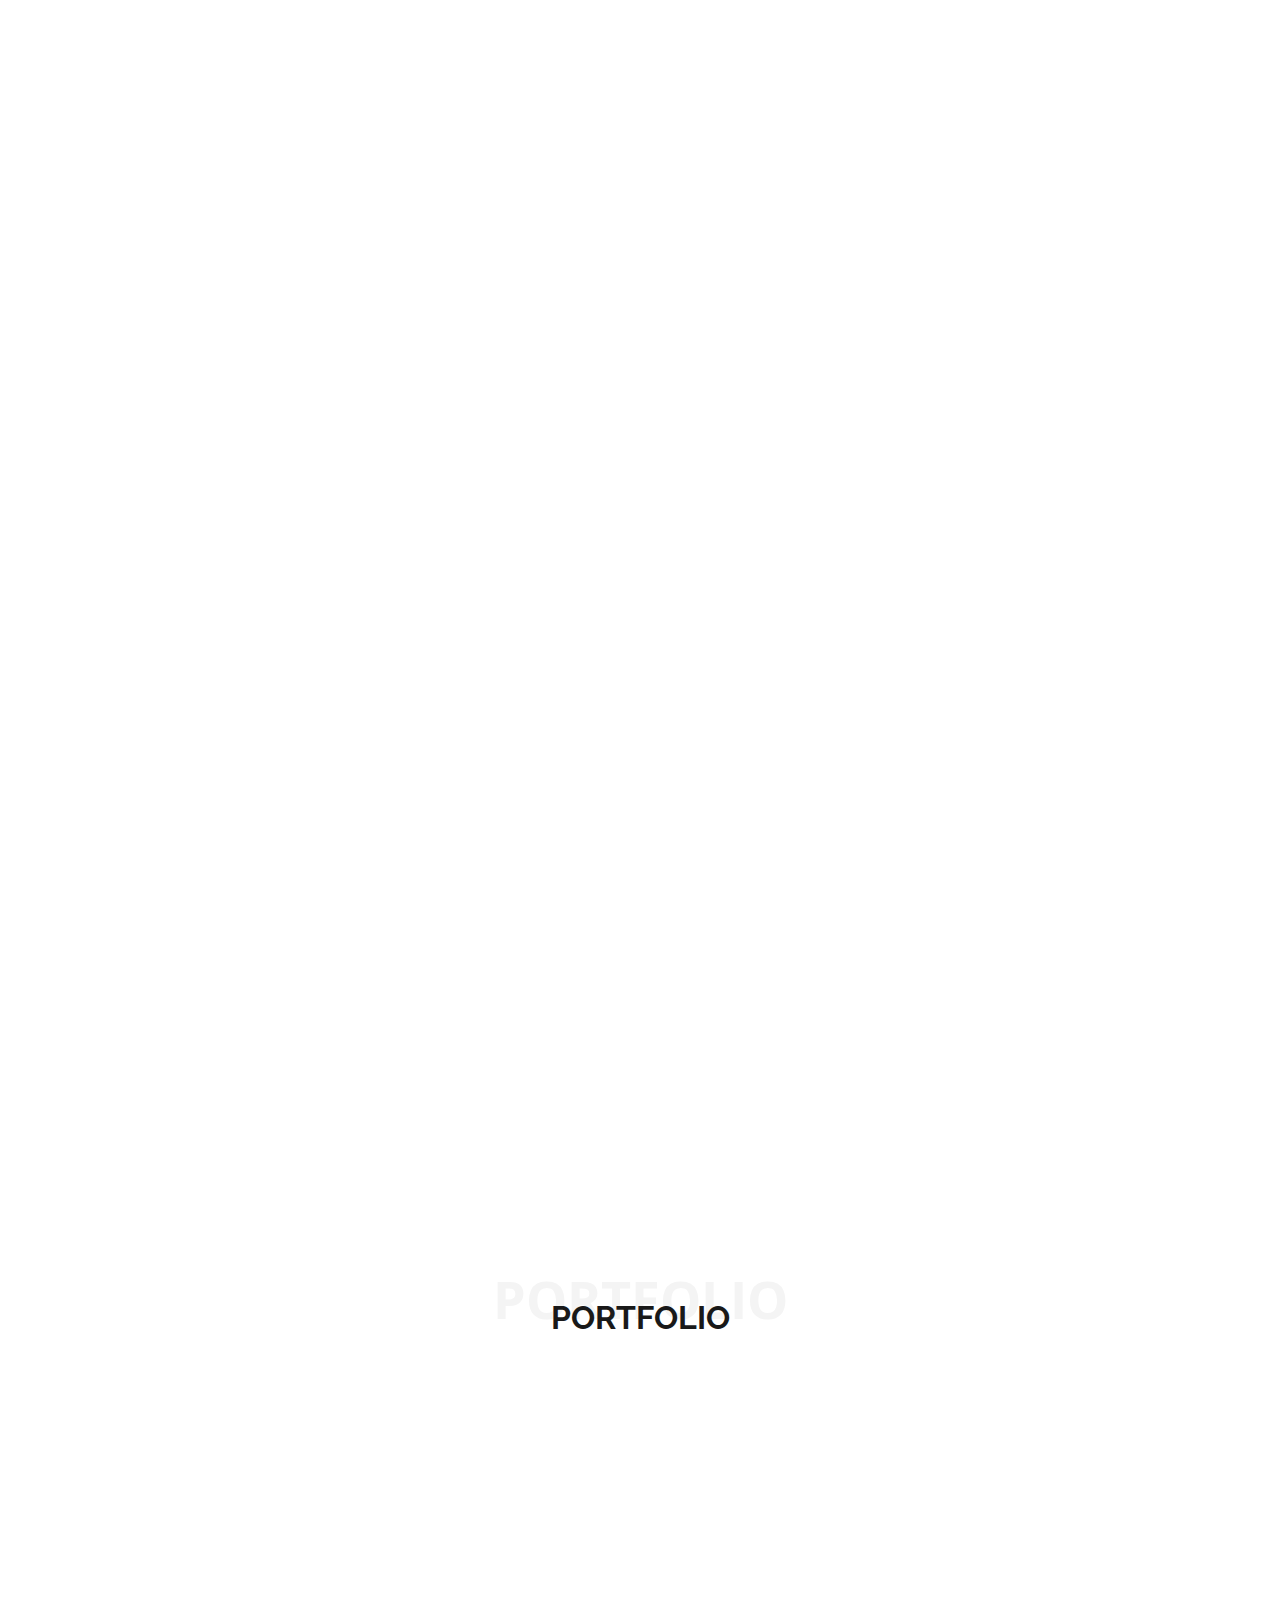
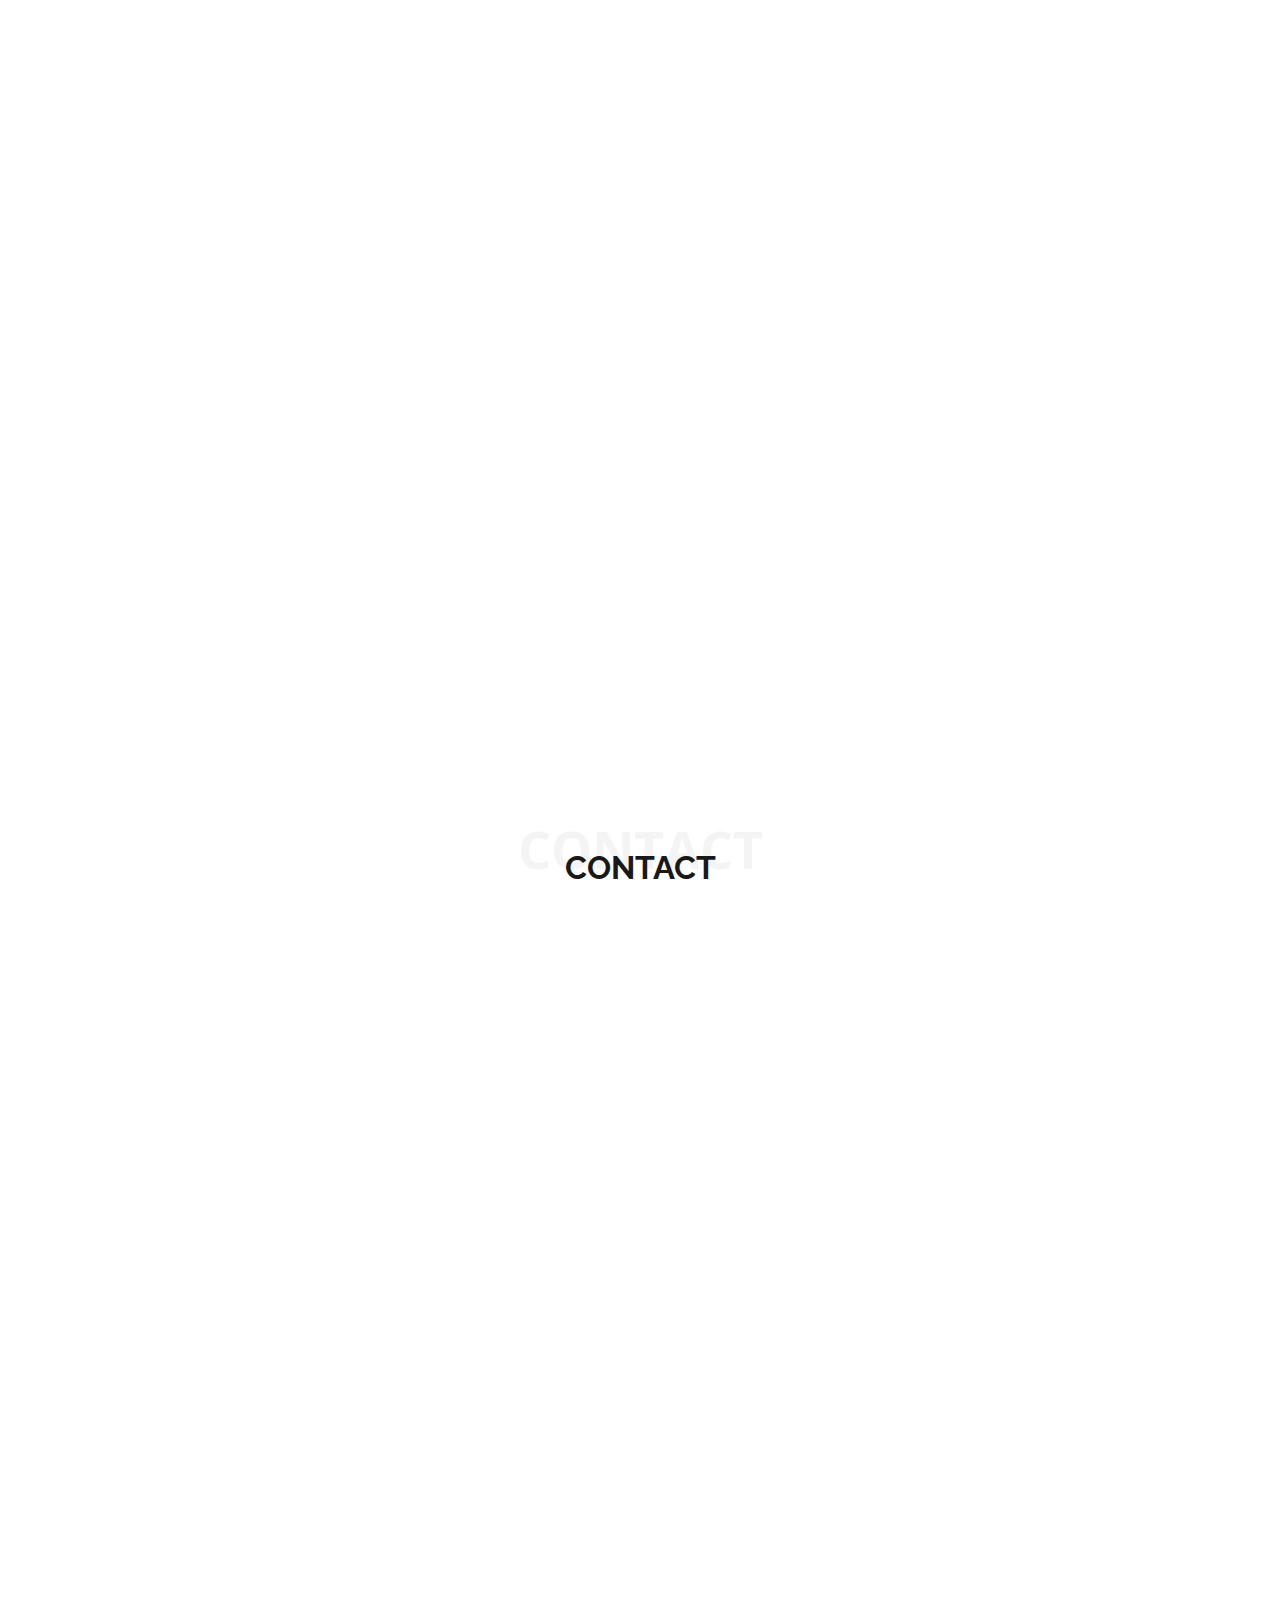
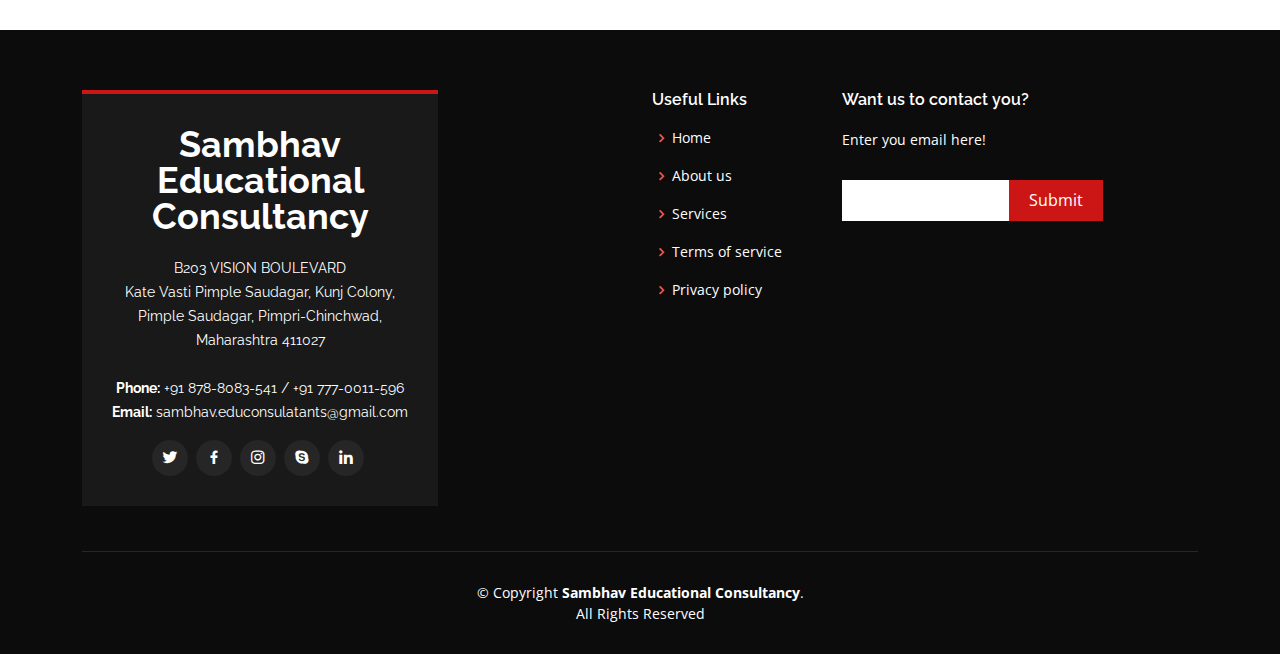
==== commit d811c893: "changes done" ====
--- a/index.html
+++ b/index.html
@@ -323,7 +323,7 @@
 
       </div>
     </section><!-- End Clients Section -->
-
+  </section>
     <!-- ======= Services Section ======= -->
     <section id="Why-us?" class="why-us">
       <div class="container">
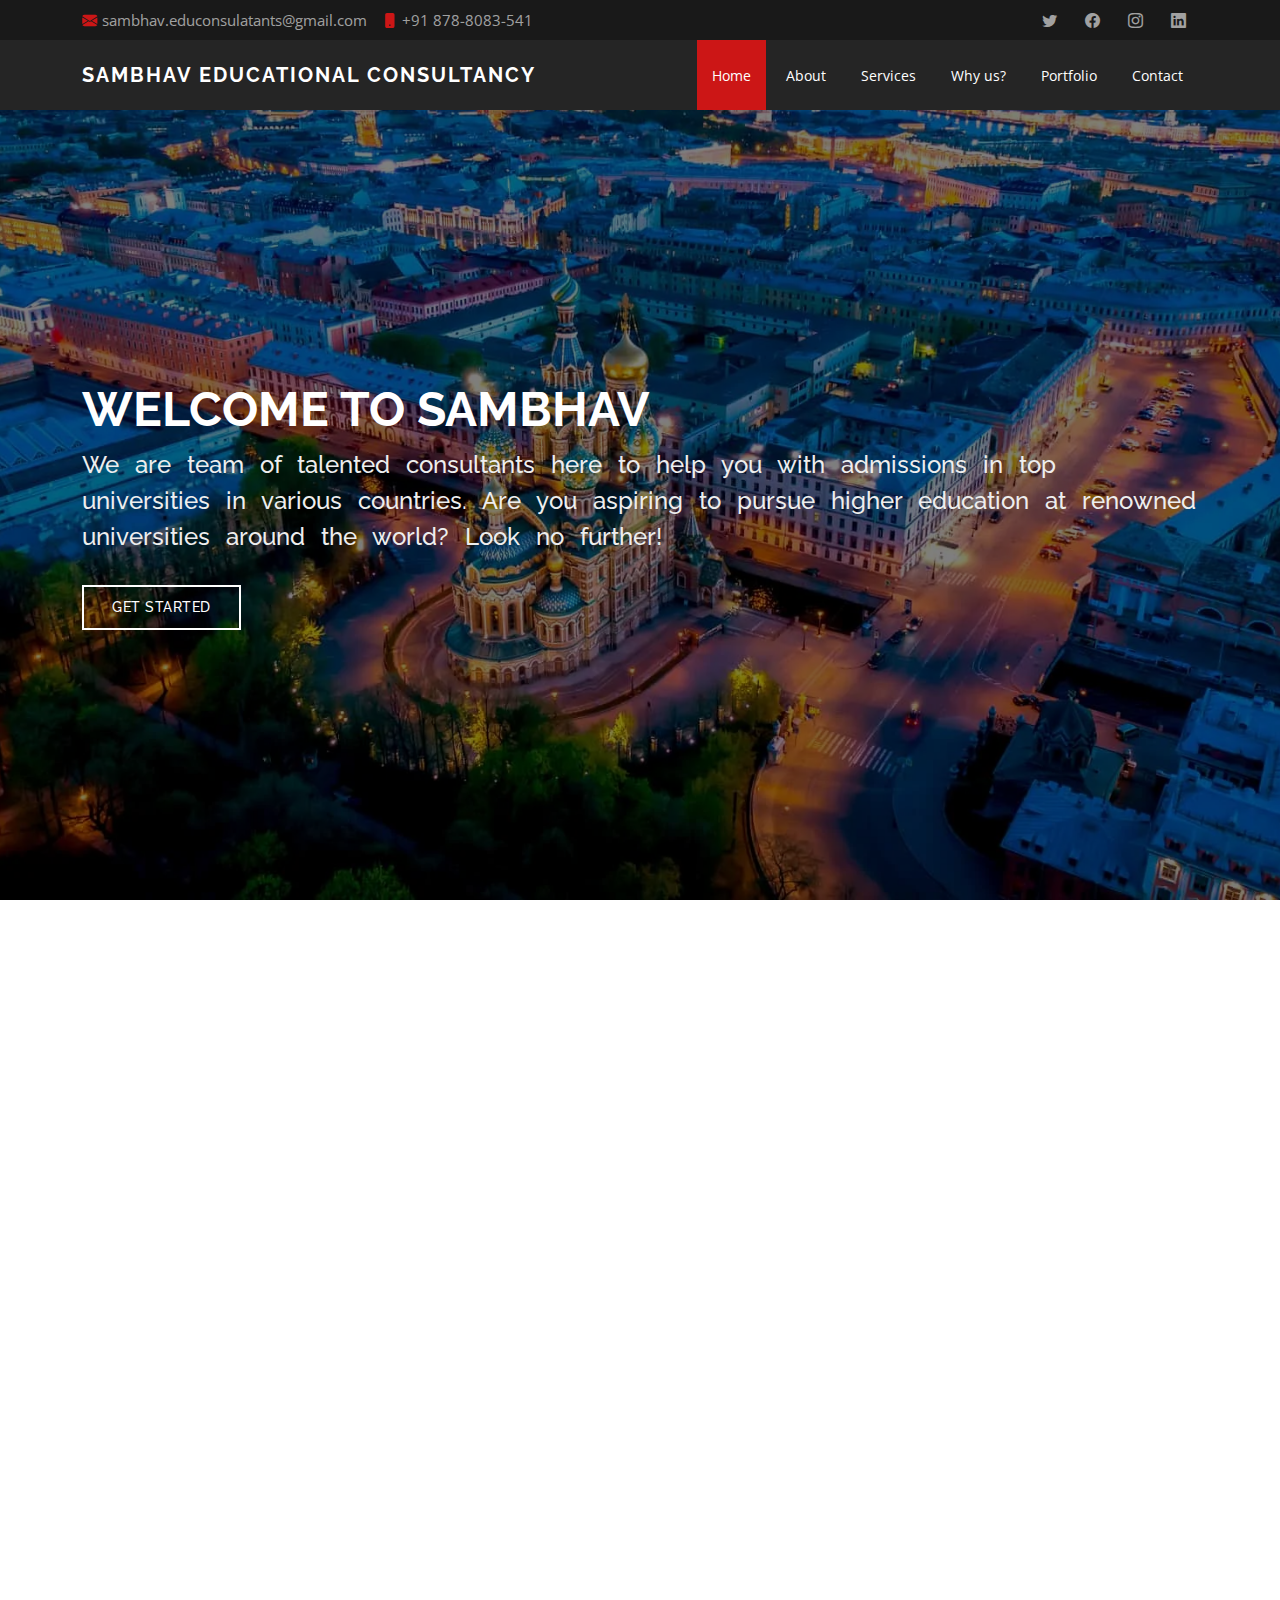
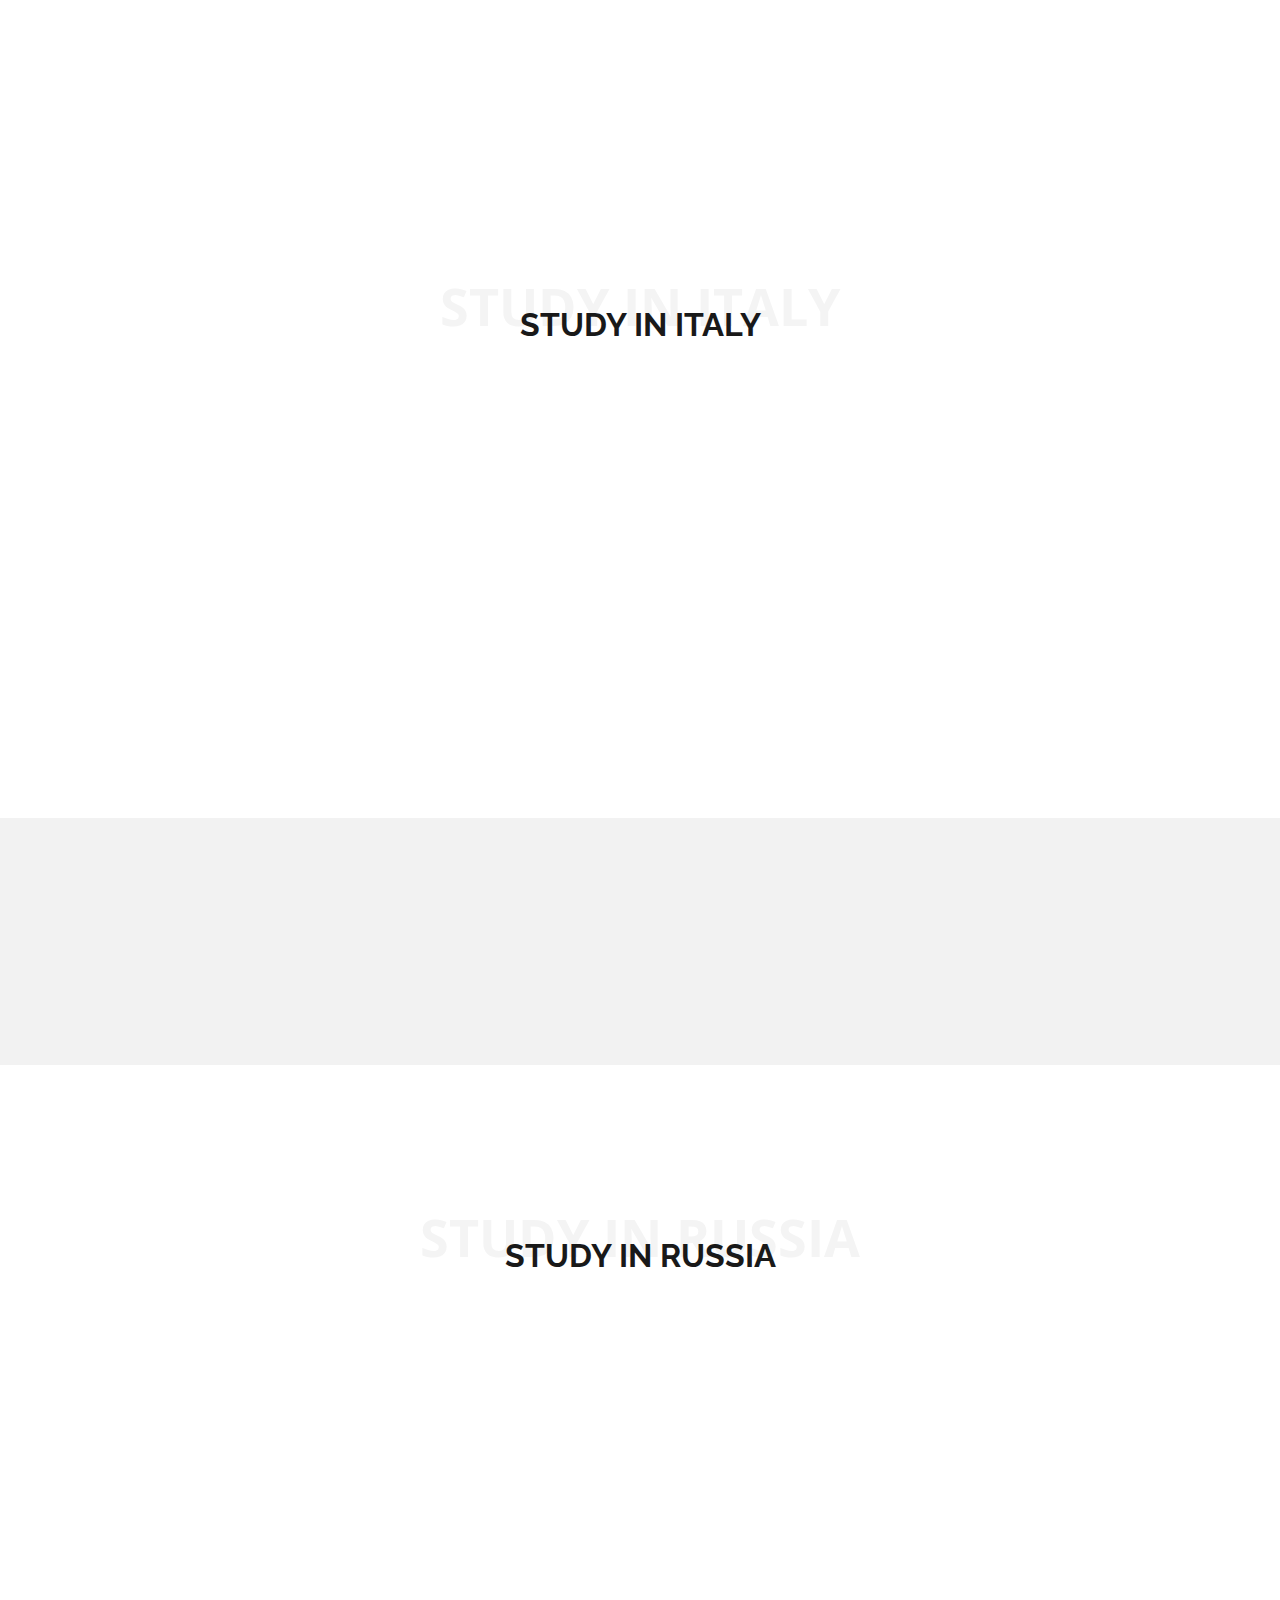
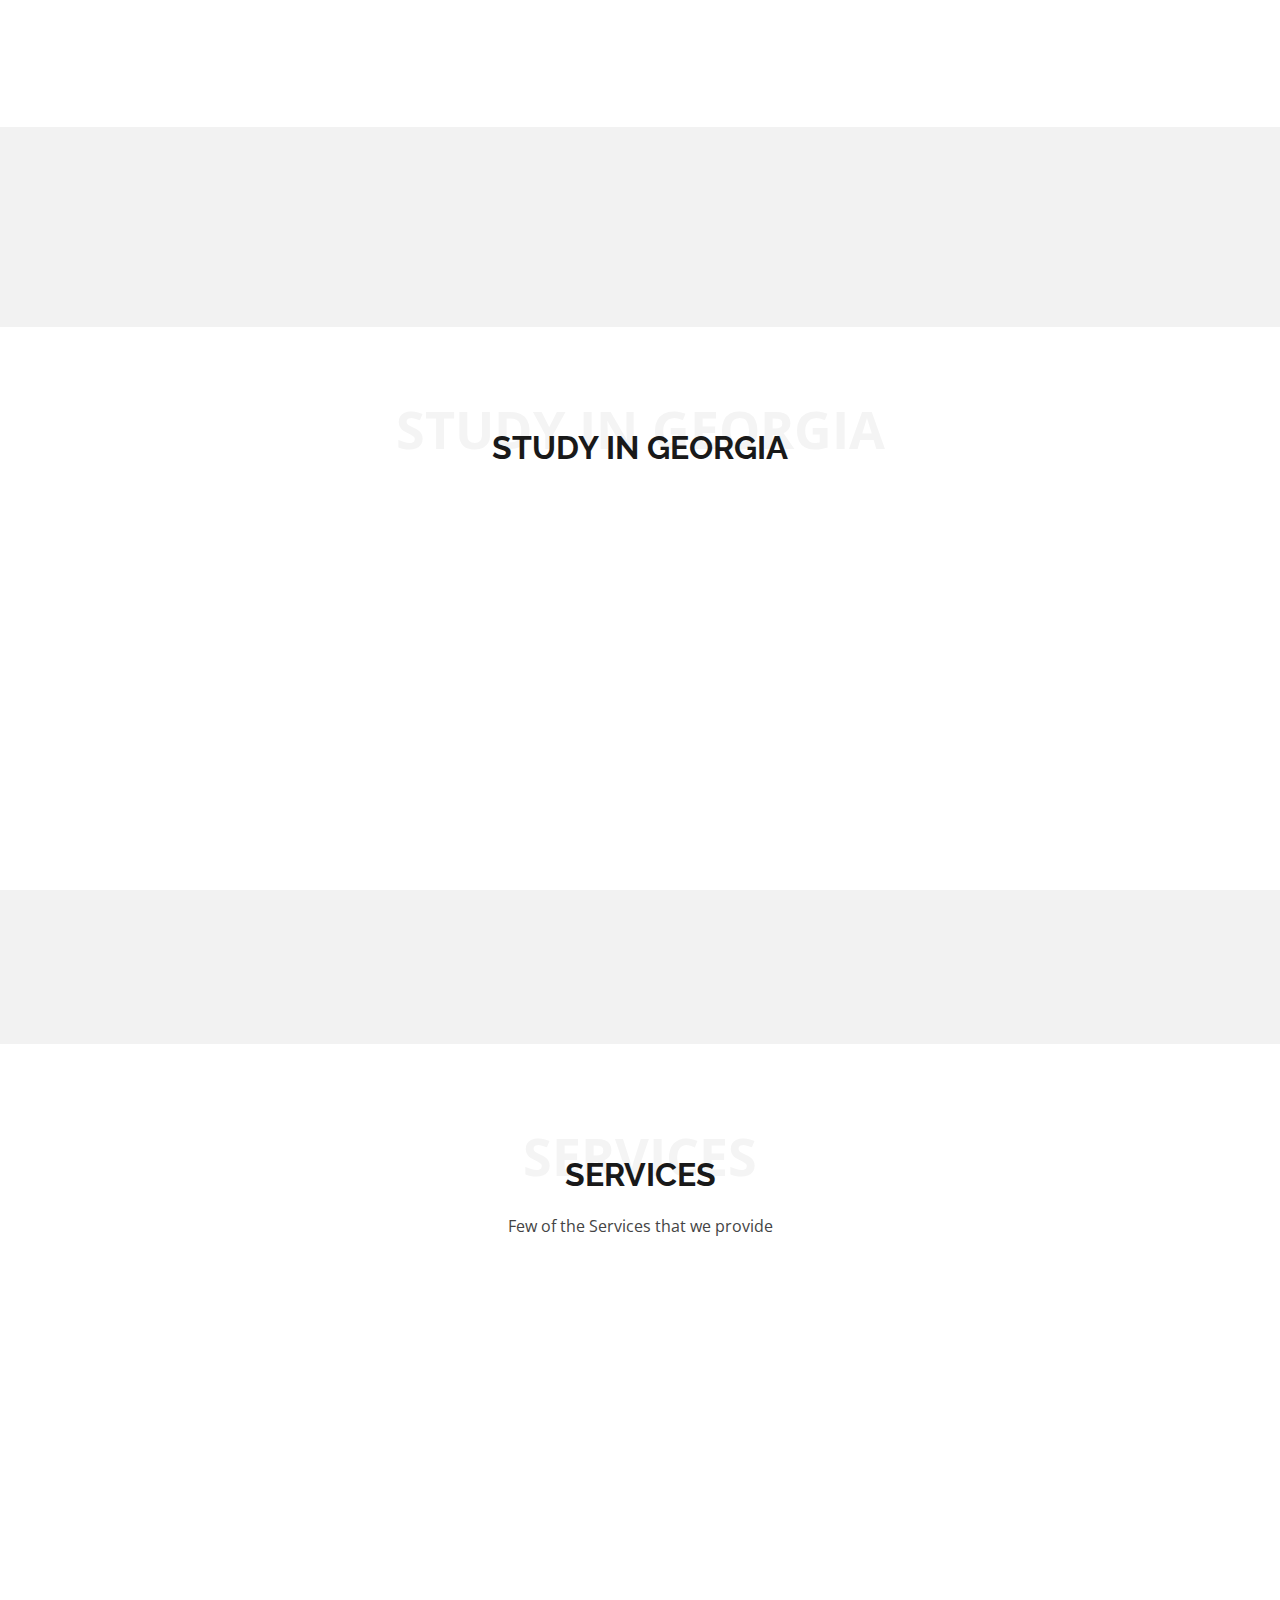
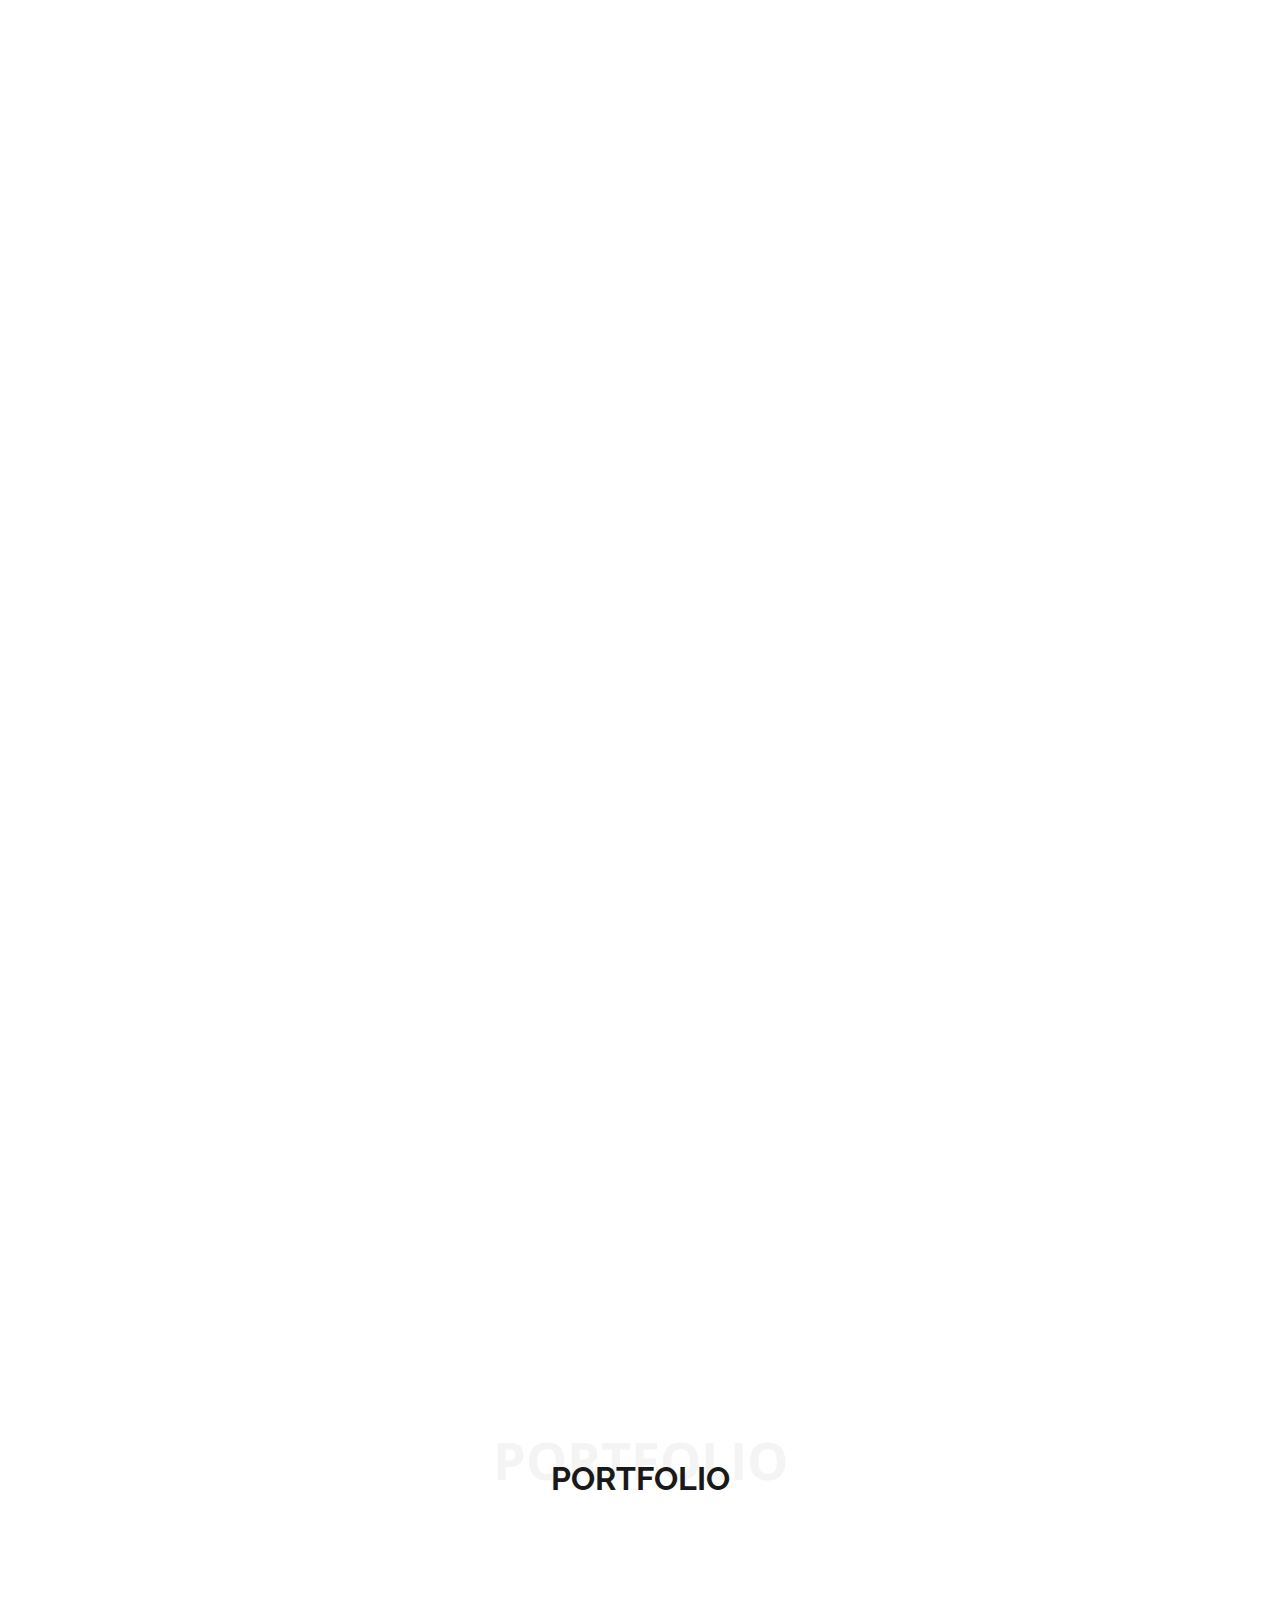
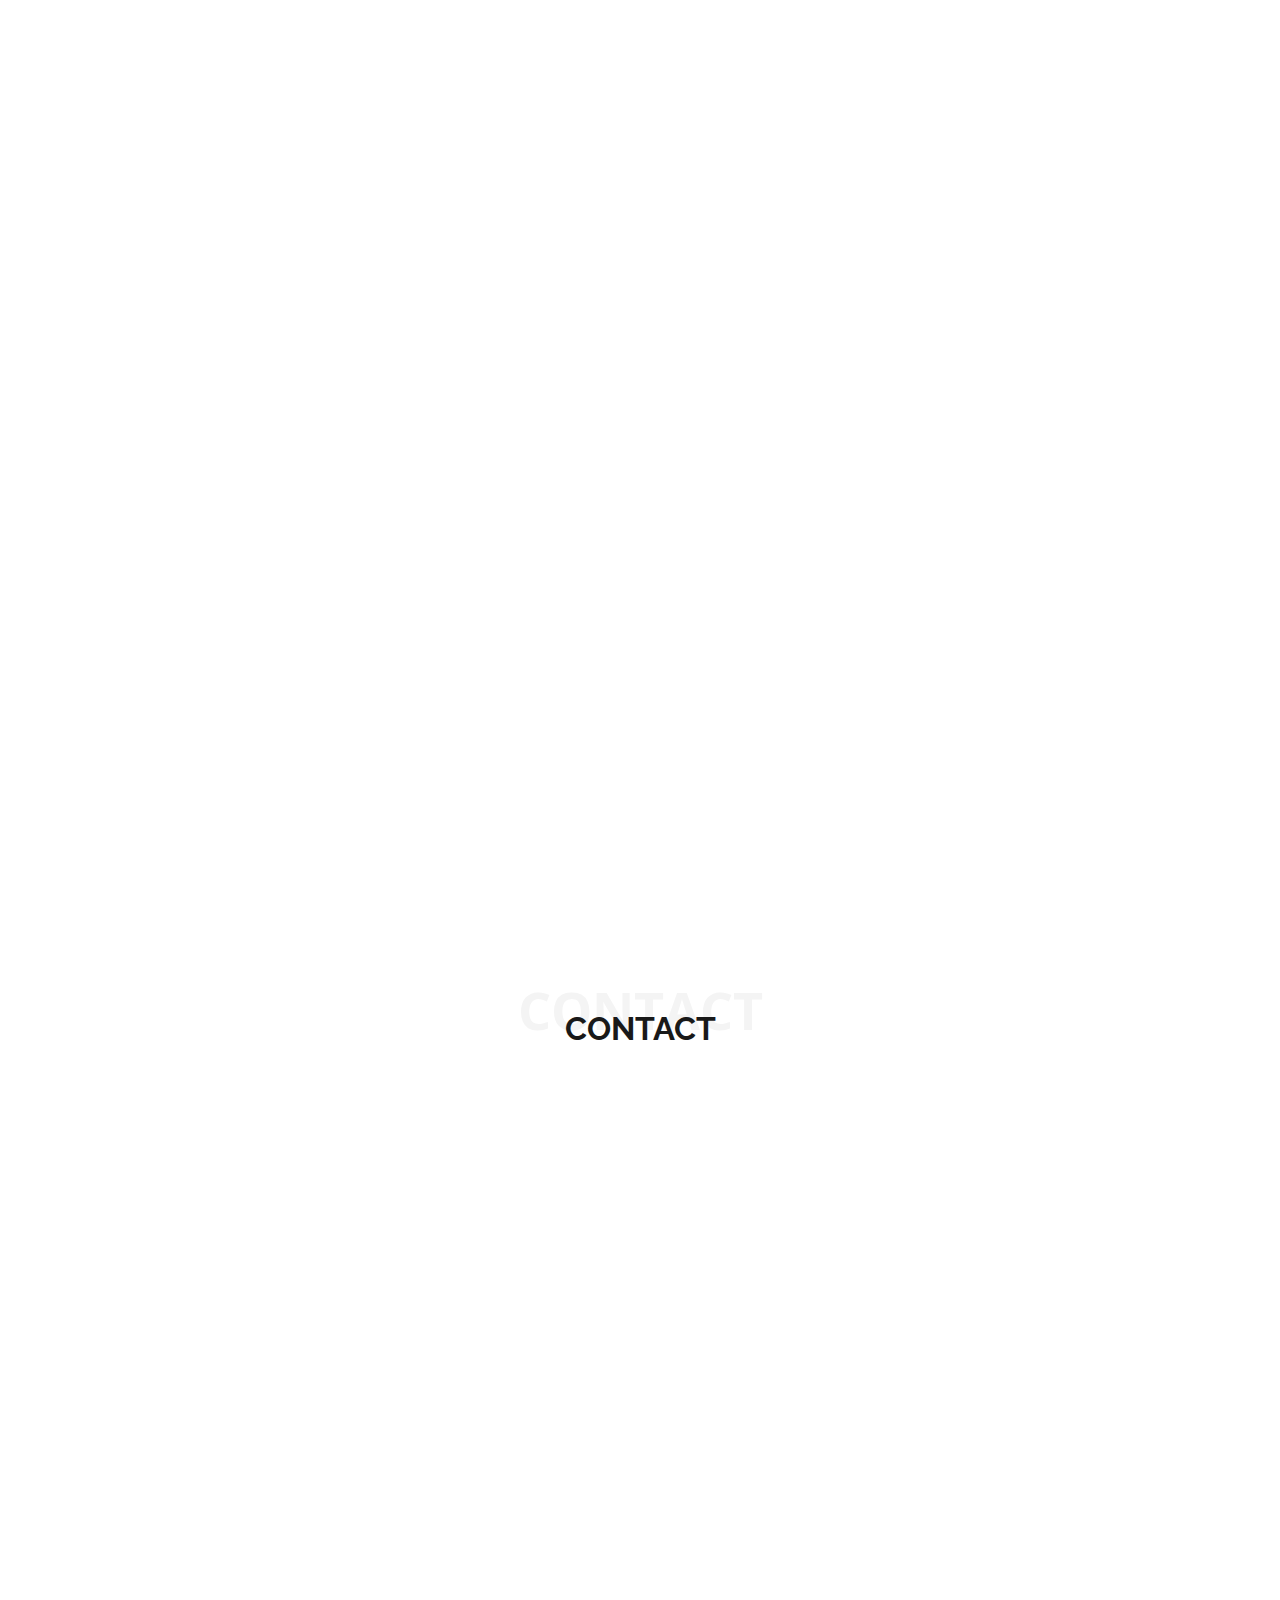
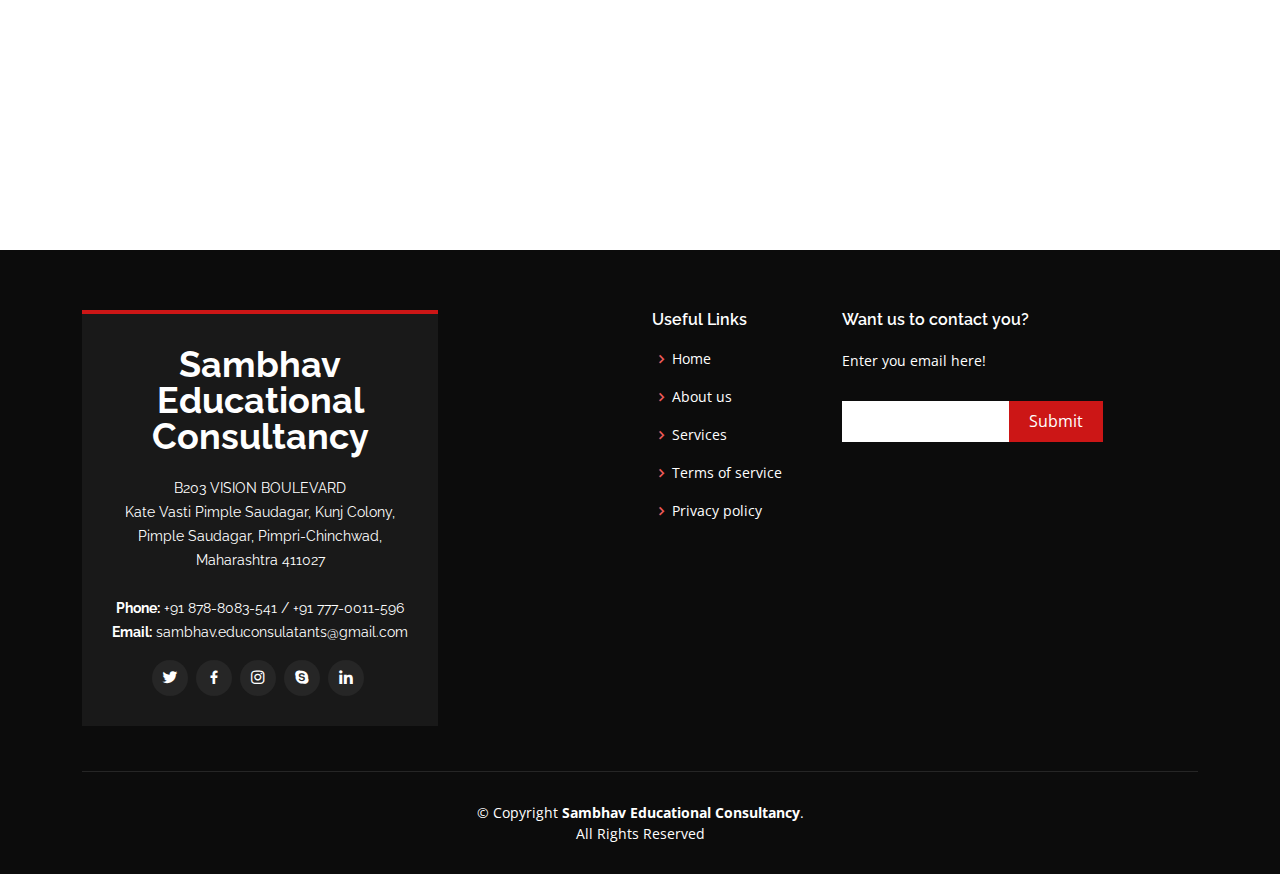
==== commit f6d0fa2c: "italy added" ====
--- a/index.html
+++ b/index.html
@@ -135,13 +135,73 @@
 
       </div>
     </section><!-- End About Section -->
-
     <!-- ======= Why Us Section ======= -->
     <section id="services" class="why-us">
       <div class="container">
         <div class="section-title">
-          <span>MBBS in Russia</span>
-          <h2>MBBS in Russia </h2>
+          <span>Study in Italy</span>
+          <h2>Study in Italy </h2>
+        </div>
+        
+        <div class="row">
+          <div class="col-lg-4" data-aos="fade-up">
+            <div class="box">
+              <span>01</span>
+              <h4>Free education</h4>
+              <p>  Access quality engineering education in Italy without the burden of tuition fees, providing an opportunity for academic advancement without financial constraints. </p>
+            </div>
+          </div>
+
+          <div class="col-lg-4 mt-4 mt-lg-0" data-aos="fade-up" data-aos-delay="150">
+            <div class="box">
+              <span>02</span>
+              <h4>Stipend from €5200-7000</h4>
+              <p>Receive financial support through stipends ranging from €5200 to €7000, aiding in covering living expenses and enhancing your overall academic experience.</p>
+            </div>
+          </div>
+
+          <div class="col-lg-4 mt-4 mt-lg-0" data-aos="fade-up" data-aos-delay="300">
+            <div class="box">
+              <span>03</span>
+              <h4> Internship & Quality Education </h4> 
+              <p> Gain hands-on experience through internships, complementing the rigorous theoretical education and ensuring a comprehensive engineering training experience.</p>
+            </div>
+          </div>
+        </div>
+      </div>
+      <br><br><br>
+       <!-- ======= Clients Section ======= -->
+       <section id="clients" class="clients">
+        <div class="container" data-aos="zoom-in">
+  
+          <div class="row d-flex align-items-center">
+  
+            <div class="col-lg-4 col-md-4 col-6">
+              <img src="assets/img/clients/client-1e.png" class="img-fluid" alt="">
+            </div>
+  
+            <div class="col-lg-4 col-md-4 col-6">
+              <img style="size: 100%;" src="assets/img/clients/client-2e.png" class="img-fluid" alt="">
+            </div>
+  
+            <div class="col-lg-4 col-md-4 col-6">
+              <img src="assets/img/clients/client-3e.png" class="img-fluid" alt="">
+            </div>
+  
+
+  
+          </div>
+  
+        </div>
+      </section><!-- End Clients Section -->
+    </section><!-- End Clients Section -->
+    <br><br><br>
+    <!-- ======= Why Us Section ======= -->
+    <section id="services" class="why-us">
+      <div class="container">
+        <div class="section-title">
+          <span>Study in Russia</span>
+          <h2>Study in Russia </h2>
         </div>
         
         <div class="row">
@@ -199,8 +259,8 @@
     <br><br><br>
       <div class="container">
         <div class="section-title">
-          <span>MBBS in Georgia</span>
-          <h2>MBBS in Georgia </h2>
+          <span>Study in Georgia</span>
+          <h2>Study in Georgia </h2>
         </div>
         <div class="row">
           <div class="col-lg-4" data-aos="fade-up">
@@ -262,69 +322,6 @@
     </section><!-- End Clients Section -->
     <br><br><br>
 
-      <div class="container">
-        <div class="section-title">
-          <span>MBBS in European Countries</span>
-          <h2>MBBS in European Countries </h2>
-        </div>
-        <div class="row">
-          <div class="col-lg-4" data-aos="fade-up">
-            <div class="box">
-              <span>01</span>
-              <h4>Diverse Specializations</h4>
-              <p> European medical universities offer a wide range of specialization options and courses, allowing students to choose their preferred area of medical expertise.
-              </p>
-            </div>
-          </div>
-
-          <div class="col-lg-4 mt-4 mt-lg-0" data-aos="fade-up" data-aos-delay="150">
-            <div class="box">
-              <span>02</span>
-              <h4>Cutting-Edge Research</h4>
-              <p>Many European countries are at the forefront of medical research and innovation, providing students with opportunities to engage in groundbreaking medical advancements.
-              </p>
-            </div>
-          </div>
-
-          <div class="col-lg-4 mt-4 mt-lg-0" data-aos="fade-up" data-aos-delay="300">
-            <div class="box">
-              <span>03</span>
-              <h4> Cultural Diversity </h4>
-              <p> Studying medicine in Europe exposes students to diverse cultures, languages, and medical practices, fostering a global perspective that can be valuable in a medical career.
-              </p>
-            </div>
-          </div>
-        </div>
-      </div> 
-      <br><br><br>
-    <!-- ======= Clients Section ======= -->
-    <section id="clients" class="clients">
-      <div class="container" data-aos="zoom-in">
-
-        <div class="row d-flex align-items-center">
-
-          <div class="col-lg-3 col-md-4 col-6">
-            <img src="assets/img/clients/client-1e.png" class="img-fluid" alt="">
-          </div>
-
-          <div class="col-lg-3 col-md-4 col-6">
-            <img style="size: 100%;" src="assets/img/clients/client-2e.png" class="img-fluid" alt="">
-          </div>
-
-          <div class="col-lg-3 col-md-4 col-6">
-            <img src="assets/img/clients/client-3e.png" class="img-fluid" alt="">
-          </div>
-
-          <div class="col-lg-3 col-md-4 col-6">
-            <img src="assets/img/clients/client-4e.png" class="img-fluid" alt="">
-          </div>
-
-        </div>
-
-      </div>
-    </section><!-- End Clients Section -->
-  </section>
-    <!-- ======= Services Section ======= -->
     <section id="Why-us?" class="why-us">
       <div class="container">
         <div class="section-title">
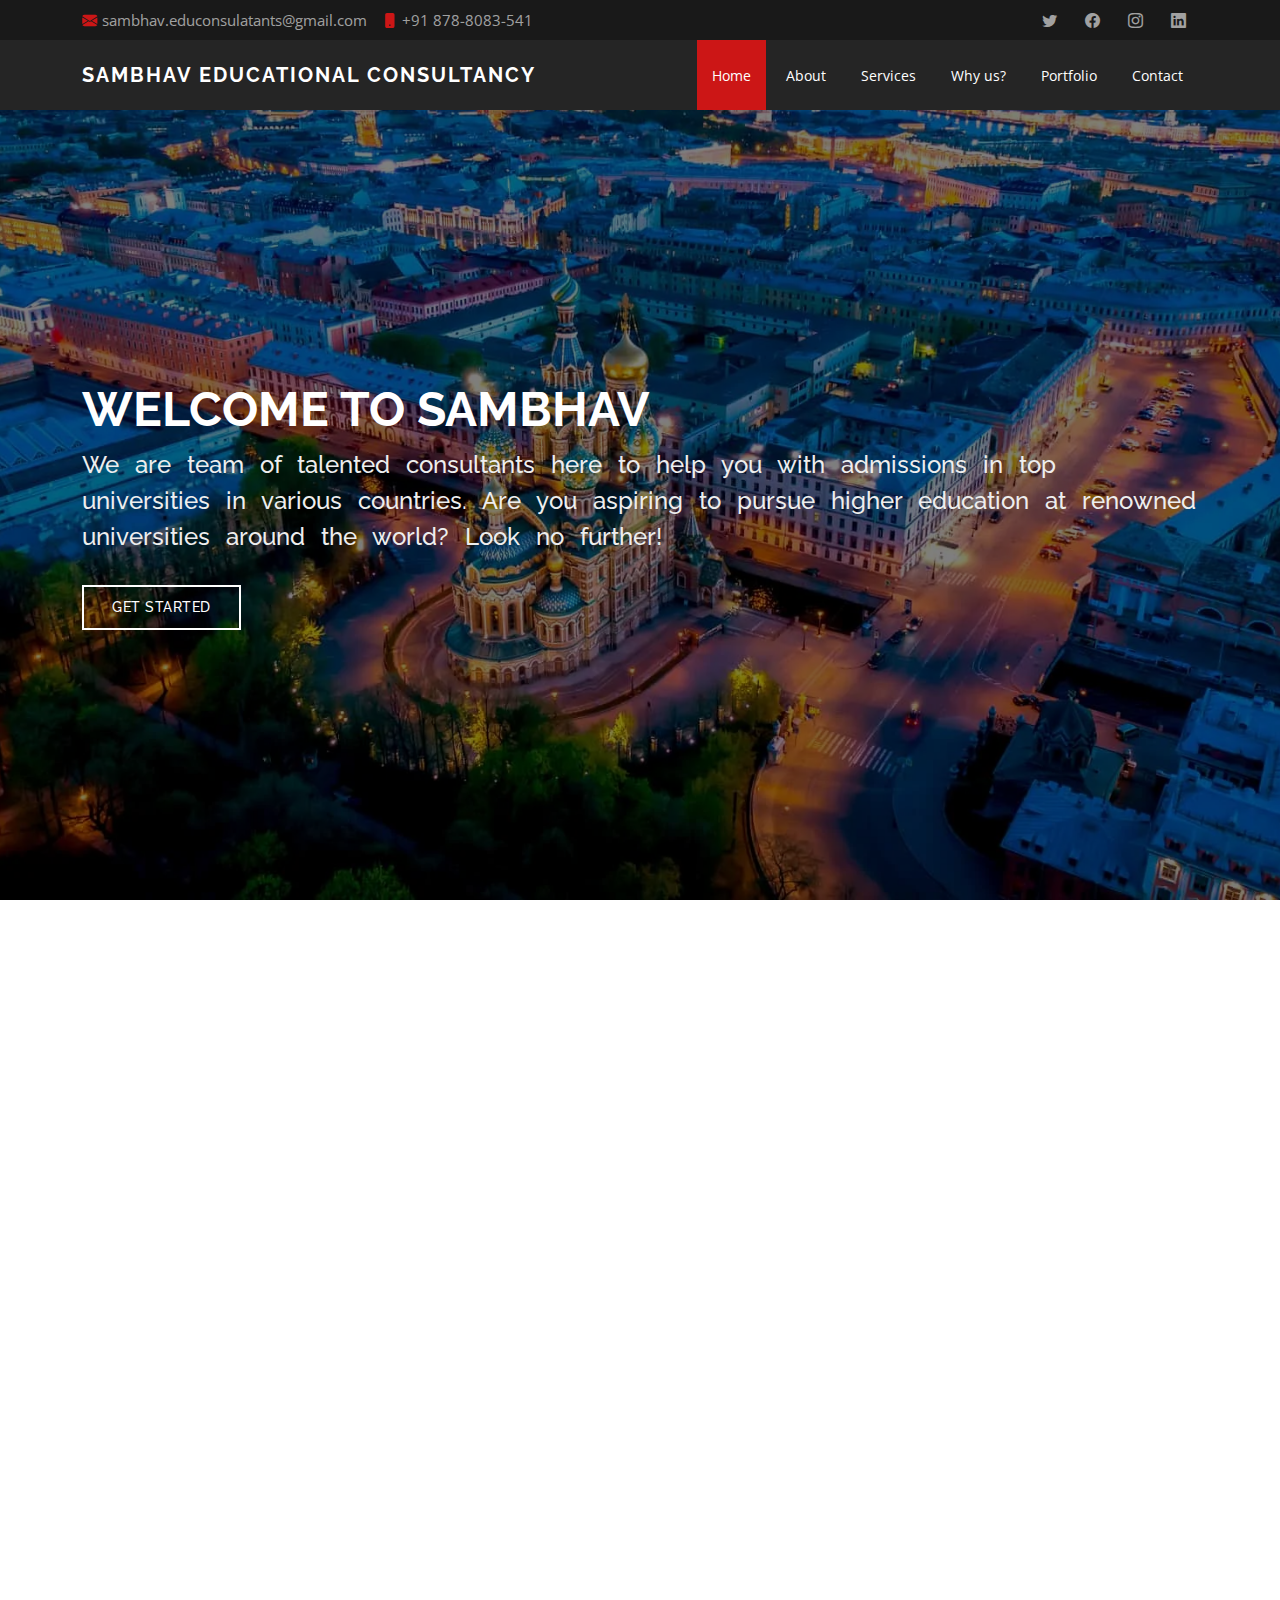
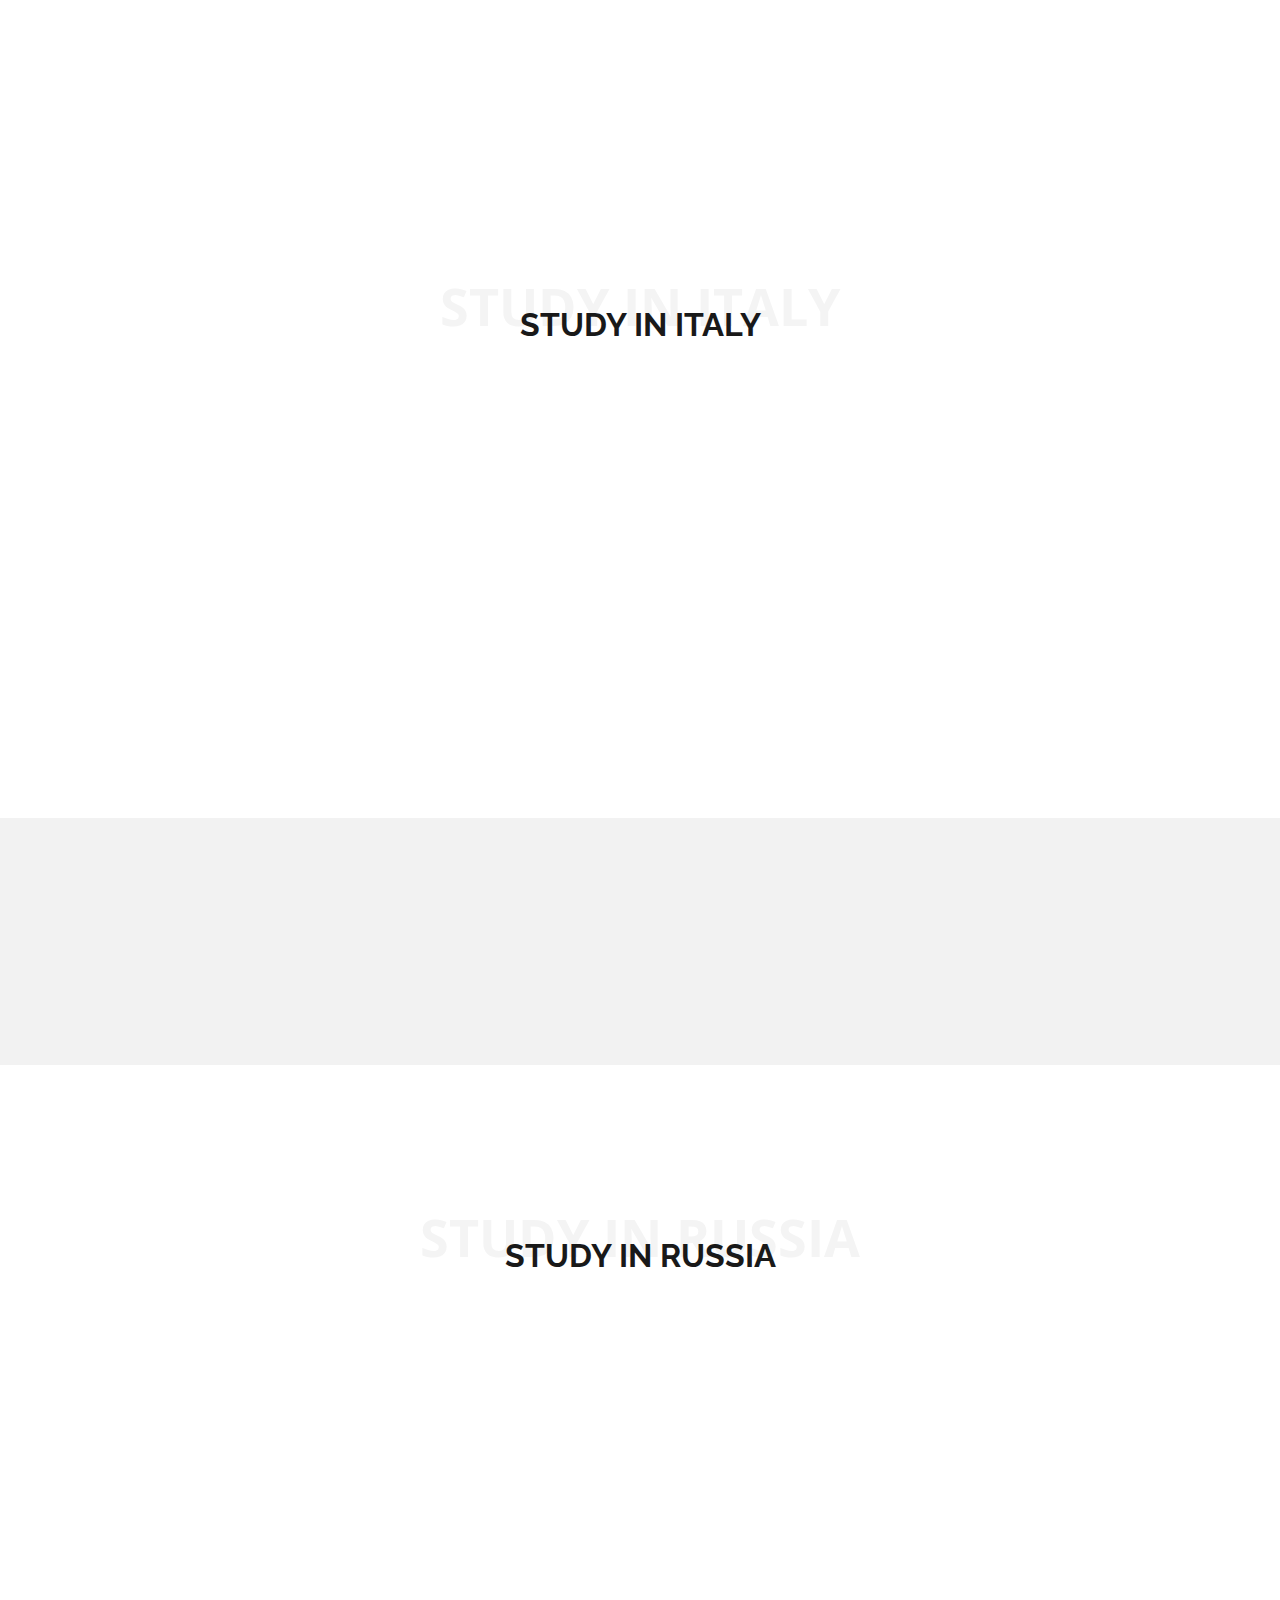
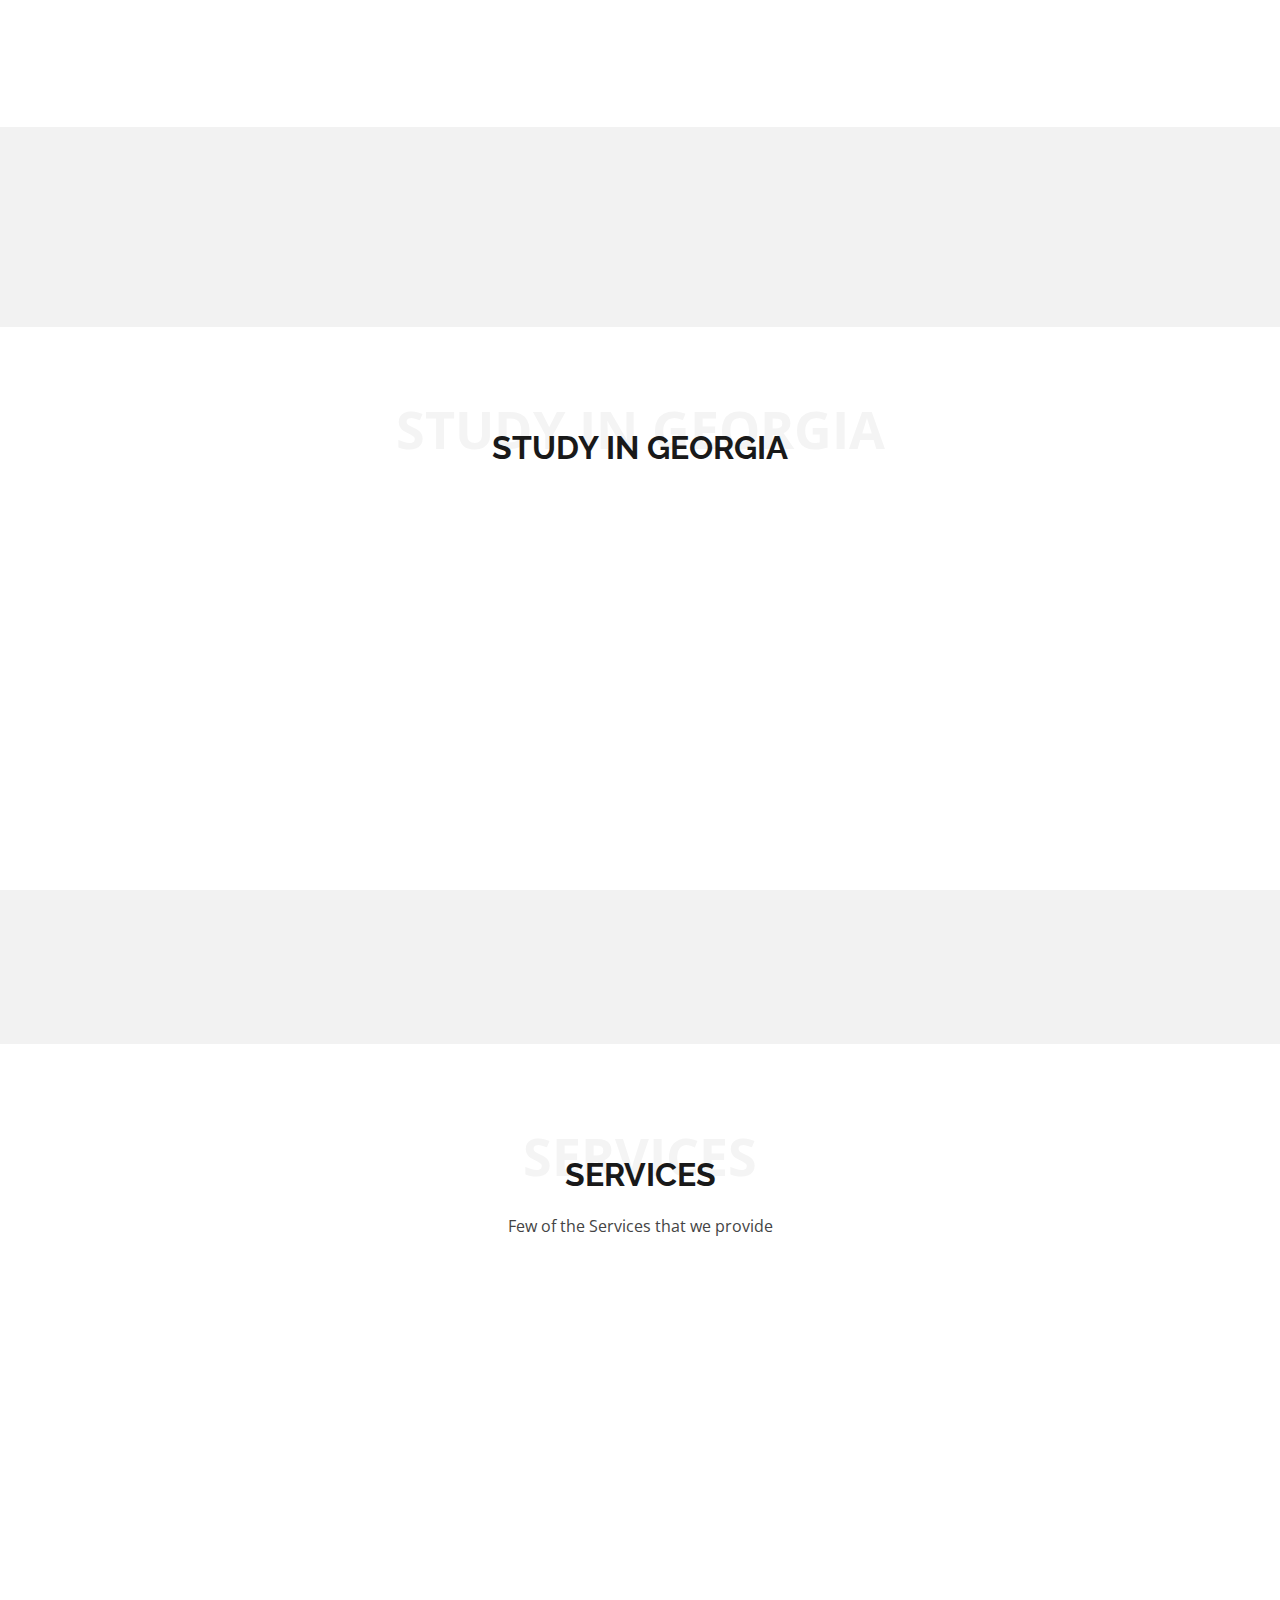
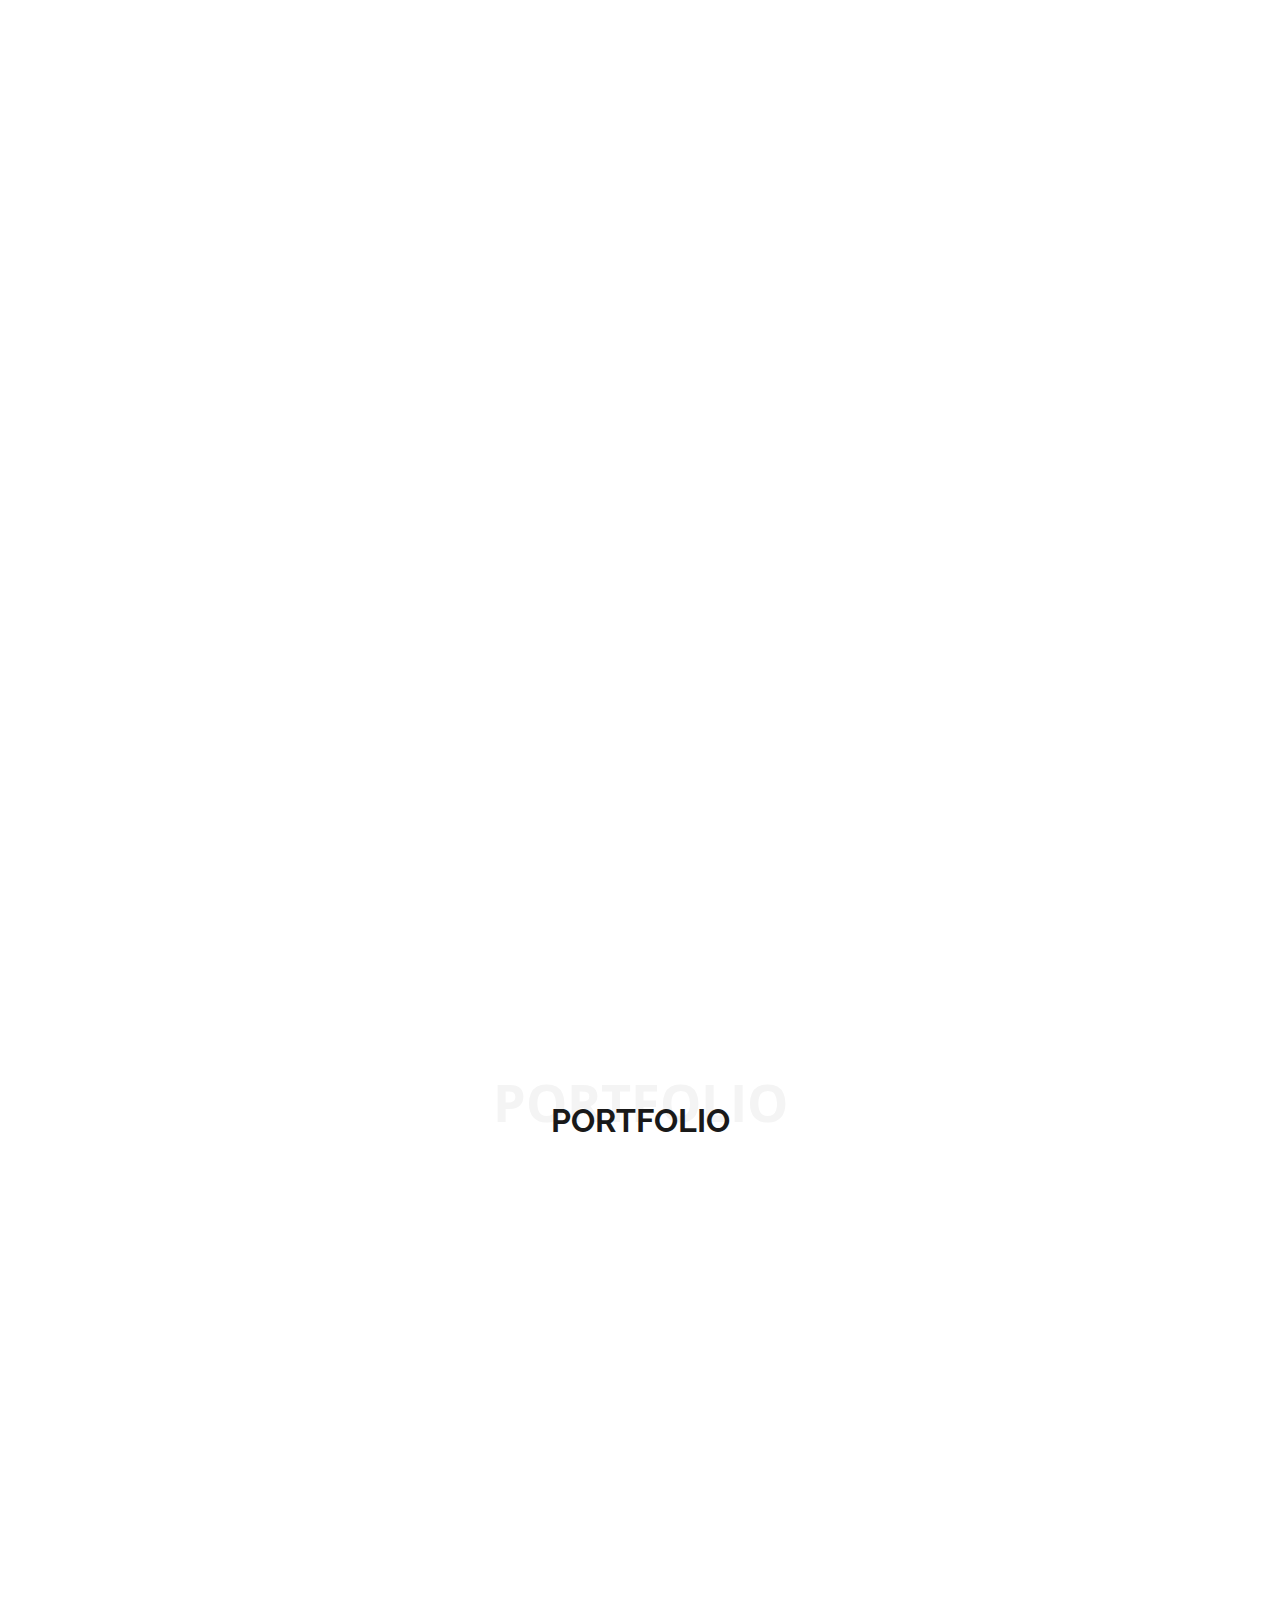
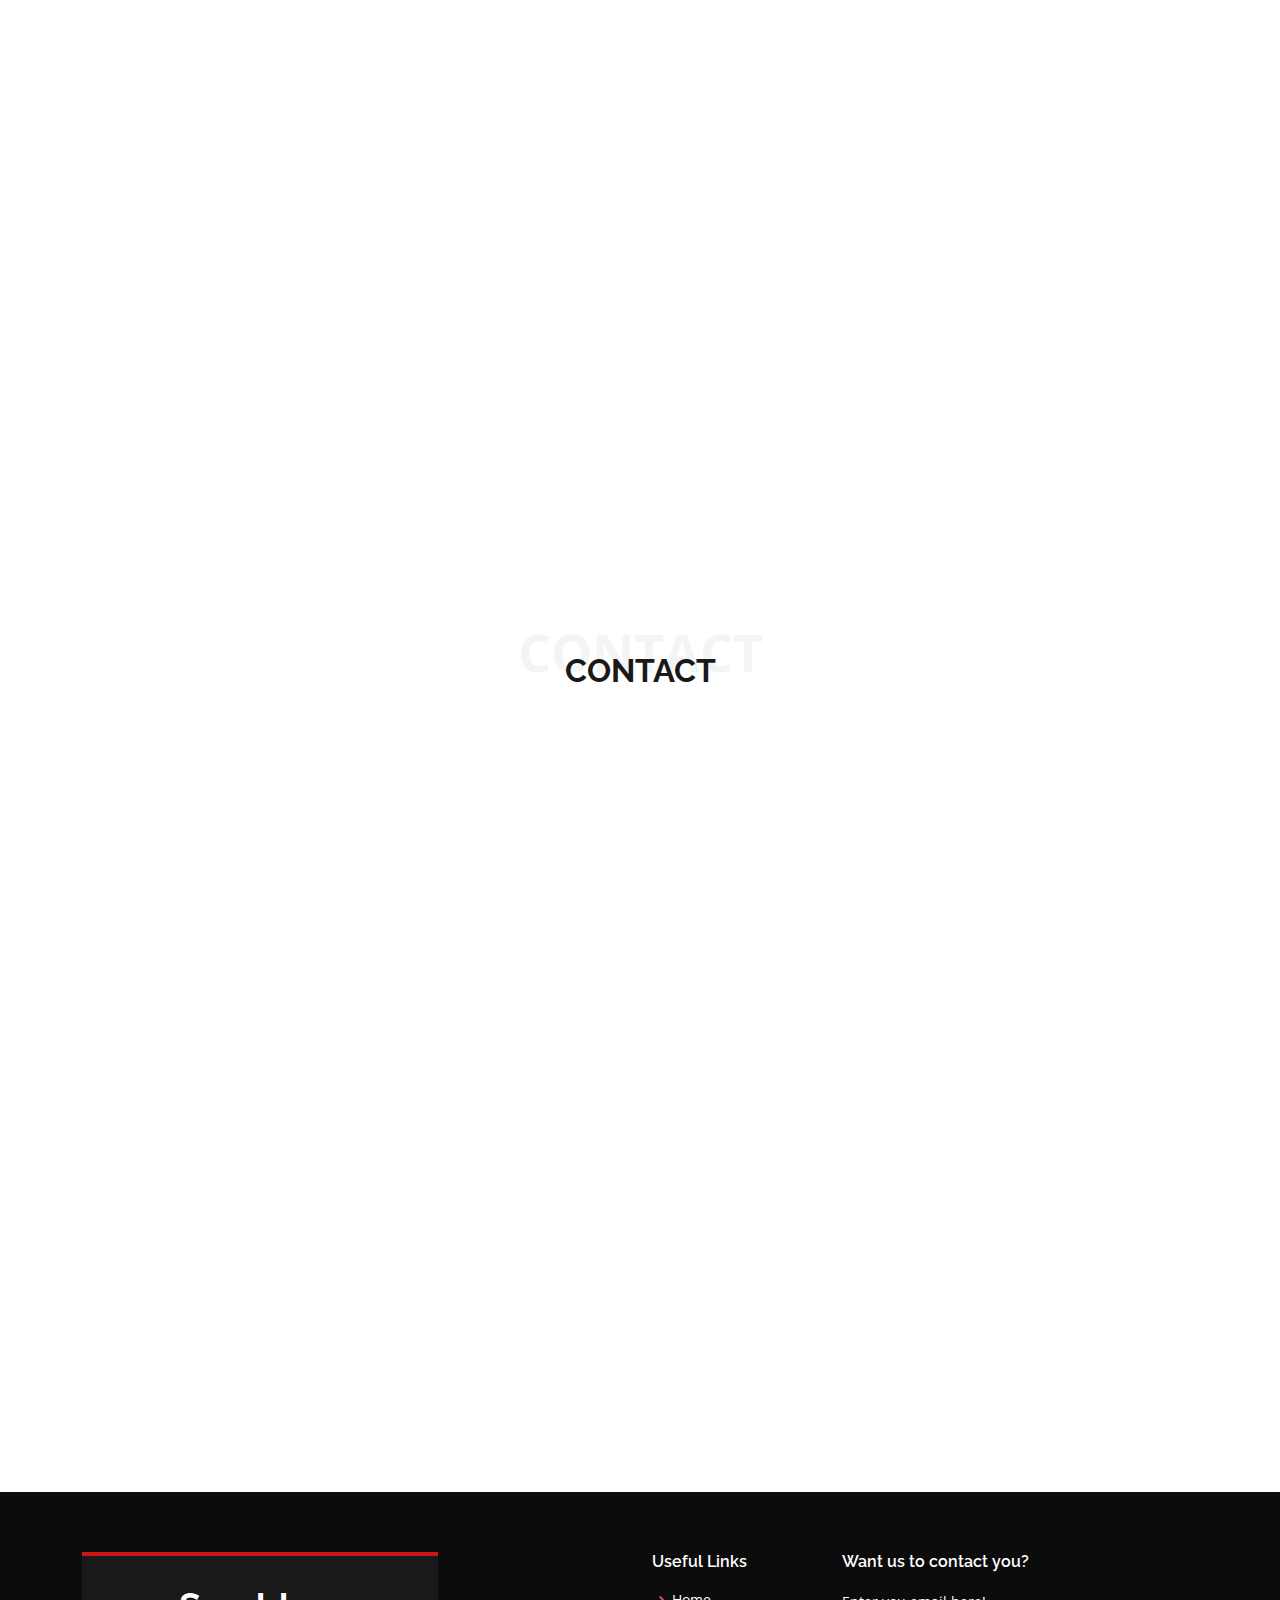
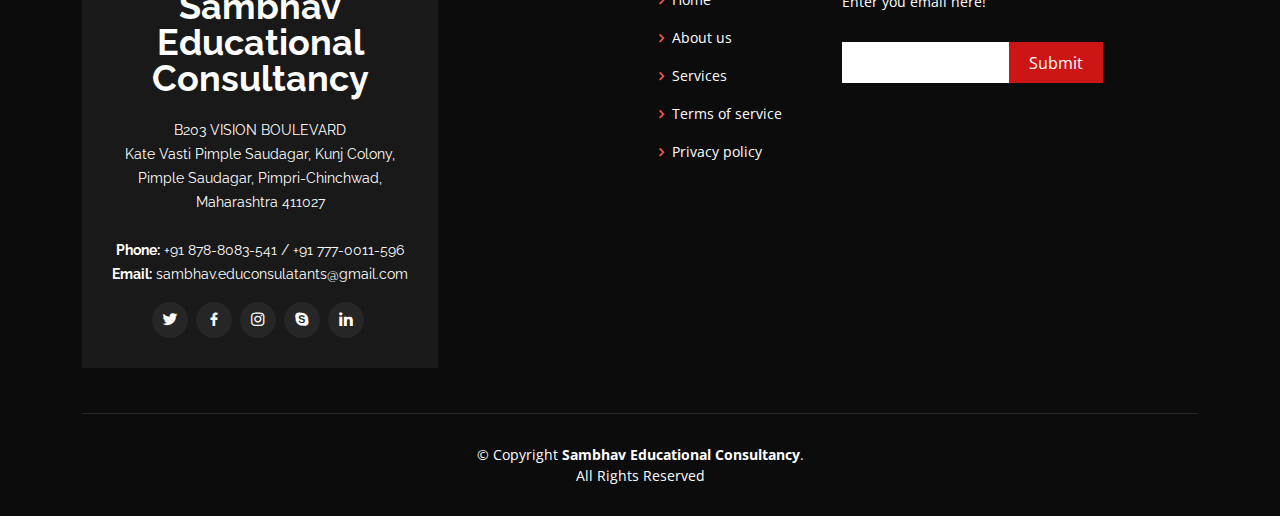
==== commit b35e1c57: "italy added" ====
--- a/index.html
+++ b/index.html
@@ -335,48 +335,52 @@
           <div class="col-lg-4" data-aos="fade-up">
             <div class="box">
               <span>01</span>
+              <h4> Scholarship and Financial Aid </h4>
+              <p> Our experts assist you in preparing and submitting the necessary documents, ensuring a smooth visa application experience.</p>
+            </div>
+          </div>
+
+          <div class="col-lg-4 mt-4 mt-lg-0" data-aos="fade-up" data-aos-delay="150">
+            <div class="box">
+              <span>02</span>
+              <h4> Visa Process India </h4>
+              <p> Our consultants provide comprehensive support, ensuring that your application stands out amidst fierce competition</p>
+             
+            </div>
+          </div>
+
+          <div class="col-lg-4 mt-4 mt-lg-0" data-aos="fade-up" data-aos-delay="300">
+            <div class="box">
+              <span>03</span>
+              <h4>Air Ticket  </h4>
+              <p>As an additional service, we provide the option for arranging your air ticket , ensuring a seamless start to your journey.
+              
+            </div>
+          </div>
+
+          <div class="col-lg-4 mt-4 mt-lg-0" data-aos="fade-up" data-aos-delay="300">
+            <div class="box">
+              <span>04</span>
               <h4>Personalized Guidance</h4>
               <p>Our experienced team of educational consultants works closely with you to create a tailored roadmap for your academic journey</p>
-            </div>
-          </div>
-
-          <div class="col-lg-4 mt-4 mt-lg-0" data-aos="fade-up" data-aos-delay="150">
-            <div class="box">
-              <span>02</span>
-              <h4>Global Network</h4>
-              <p>With a vast network of partner universities spanning the globe, we offer you a diverse range of options to choose from</p>
-            </div>
-          </div>
-
-          <div class="col-lg-4 mt-4 mt-lg-0" data-aos="fade-up" data-aos-delay="300">
-            <div class="box">
-              <span>03</span>
-              <h4> Application Excellence </h4>
-              <p> We offer assistance with document preparation, test score guidance, and interview preparation, giving you the confidence to present your best self. </p>
-            </div>
-          </div>
-
-          <div class="col-lg-4 mt-4 mt-lg-0" data-aos="fade-up" data-aos-delay="300">
-            <div class="box">
-              <span>04</span>
-              <h4> Scholarship and Financial Aid </h4>
-              <p> Our experts assist you in preparing and submitting the necessary documents, ensuring a smooth visa application experience.</p>
               </div>
           </div>
           
           <div class="col-lg-4 mt-4 mt-lg-0" data-aos="fade-up" data-aos-delay="300">
             <div class="box">
               <span>05</span>
-              <h4> Visa Process India </h4>
-              <p> Our consultants provide comprehensive support, ensuring that your application stands out amidst fierce competition</p>
-            </div>
+              <h4>Zero Hidden Charges </h4>
+              <p>We believe in transparency. Our consultancy charges are inclusive of the company processing fees, ensuring no hidden costs along the way.
+              </p>
+              </div>
           </div>
 
           <div class="col-lg-4 mt-4 mt-lg-0" data-aos="fade-up" data-aos-delay="300">
             <div class="box">
               <span>06</span>
-              <h4>Air Ticket (Delhi to Moscow): </h4>
-              <p>As an additional service, we provide the option for arranging your air ticket from Delhi to Moscow, ensuring a seamless start to your journey.
+              <h4>Visa Stamping </h4>
+              <p>If you're headed to abroad, we offer specialized services for visa stamping, ensuring that your travel documents are in order for a smooth entry.
+              </p>
             </div>
           </div>
 
@@ -388,27 +392,10 @@
               </p>
             </div>
           </div>
-
+          
           <div class="col-lg-4 mt-4 mt-lg-0" data-aos="fade-up" data-aos-delay="300">
             <div class="box">
               <span>08</span>
-              <h4> Airport Pickup & Drop</h4>
-              <p>Arriving in a new country can be overwhelming. Our services include airport pickup and drop, ensuring a warm welcome and a hassle-free transition to your new destination.</p>
-            </div>
-          </div>
-
-          <div class="col-lg-4 mt-4 mt-lg-0" data-aos="fade-up" data-aos-delay="300">
-            <div class="box">
-              <span>09</span>
-              <h4>Food On Arrival </h4>
-              <p>We understand the importance of a familiar meal in a new place. Upon arrival, we arrange for your initial meals, ensuring you have a comfortable start to your journey.
-              </p>
-            </div>
-          </div>
-
-          <div class="col-lg-4 mt-4 mt-lg-0" data-aos="fade-up" data-aos-delay="300">
-            <div class="box">
-              <span>10</span>
               <h4> SIM Card and ATM Card Providance </h4>
               <p>Communication and access to finances are essential. We assist you in acquiring a local SIM card and setting up your new ATM card, making your daily life more convenient.
               </p>
@@ -417,7 +404,7 @@
 
           <div class="col-lg-4 mt-4 mt-lg-0" data-aos="fade-up" data-aos-delay="300">
             <div class="box">
-              <span>11</span>
+              <span>09</span>
               <h4> Library Card and Bank Account Opening </h4>
               <p>Seamless integration into your new academic environment is crucial. We help you obtain a library card and guide you through the process of opening a bank account for your financial needs.
               </p>
@@ -426,37 +413,26 @@
 
           <div class="col-lg-4 mt-4 mt-lg-0" data-aos="fade-up" data-aos-delay="300">
             <div class="box">
+              <span>10</span>
+                <h4> Document Translation</h4>
+              <p>We provide professional document translation services, ensuring accurate translated into the required language.
+              </p>
+            </div>
+          </div>
+
+          <div class="col-lg-4 mt-4 mt-lg-0" data-aos="fade-up" data-aos-delay="300">
+            <div class="box">
+              <span>11</span>
+              <h4>Global Network</h4>
+              <p>With a vast network of partner universities spanning the globe, we offer you a diverse range of options to choose from</p>
+            </div>
+          </div>
+
+          <div class="col-lg-4 mt-4 mt-lg-0" data-aos="fade-up" data-aos-delay="300">
+            <div class="box">
               <span>12</span>
-                <h4> Document Translation</h4>
-              <p>We provide professional document translation services, ensuring that all your application materials are accurately translated into the required language.And We help you complete the document apostille process aswell.
-              </p>
-            </div>
-          </div>
-
-          <div class="col-lg-4 mt-4 mt-lg-0" data-aos="fade-up" data-aos-delay="300">
-            <div class="box">
-              <span>13</span>
-              <h4> College Bag </h4>
-              <p>To kick-start your academic journey, we provide you with a college bag, equipped with essentials to help you settle in comfortably.
-              </p>
-            </div>
-          </div>
-
-          <div class="col-lg-4 mt-4 mt-lg-0" data-aos="fade-up" data-aos-delay="300">
-            <div class="box">
-              <span>14</span>
-              <h4>Company Processing Charge </h4>
-              <p>We believe in transparency. Our consultancy charges are inclusive of the company processing fees, ensuring no hidden costs along the way.
-              </p>
-            </div>
-          </div>
-
-          <div class="col-lg-4 mt-4 mt-lg-0" data-aos="fade-up" data-aos-delay="300">
-            <div class="box">
-              <span>15</span>
-              <h4>Visa Stamping Russia </h4>
-              <p>If you're headed to Russia, we offer specialized services for visa stamping, ensuring that your travel documents are in order for a smooth entry.
-              </p>
+              <h4> Application Excellence </h4>
+              <p> We offer assistance with document preparation, test score guidance, and interview preparation, giving you the confidence to present your best self. </p>
             </div>
           </div>
         </div>
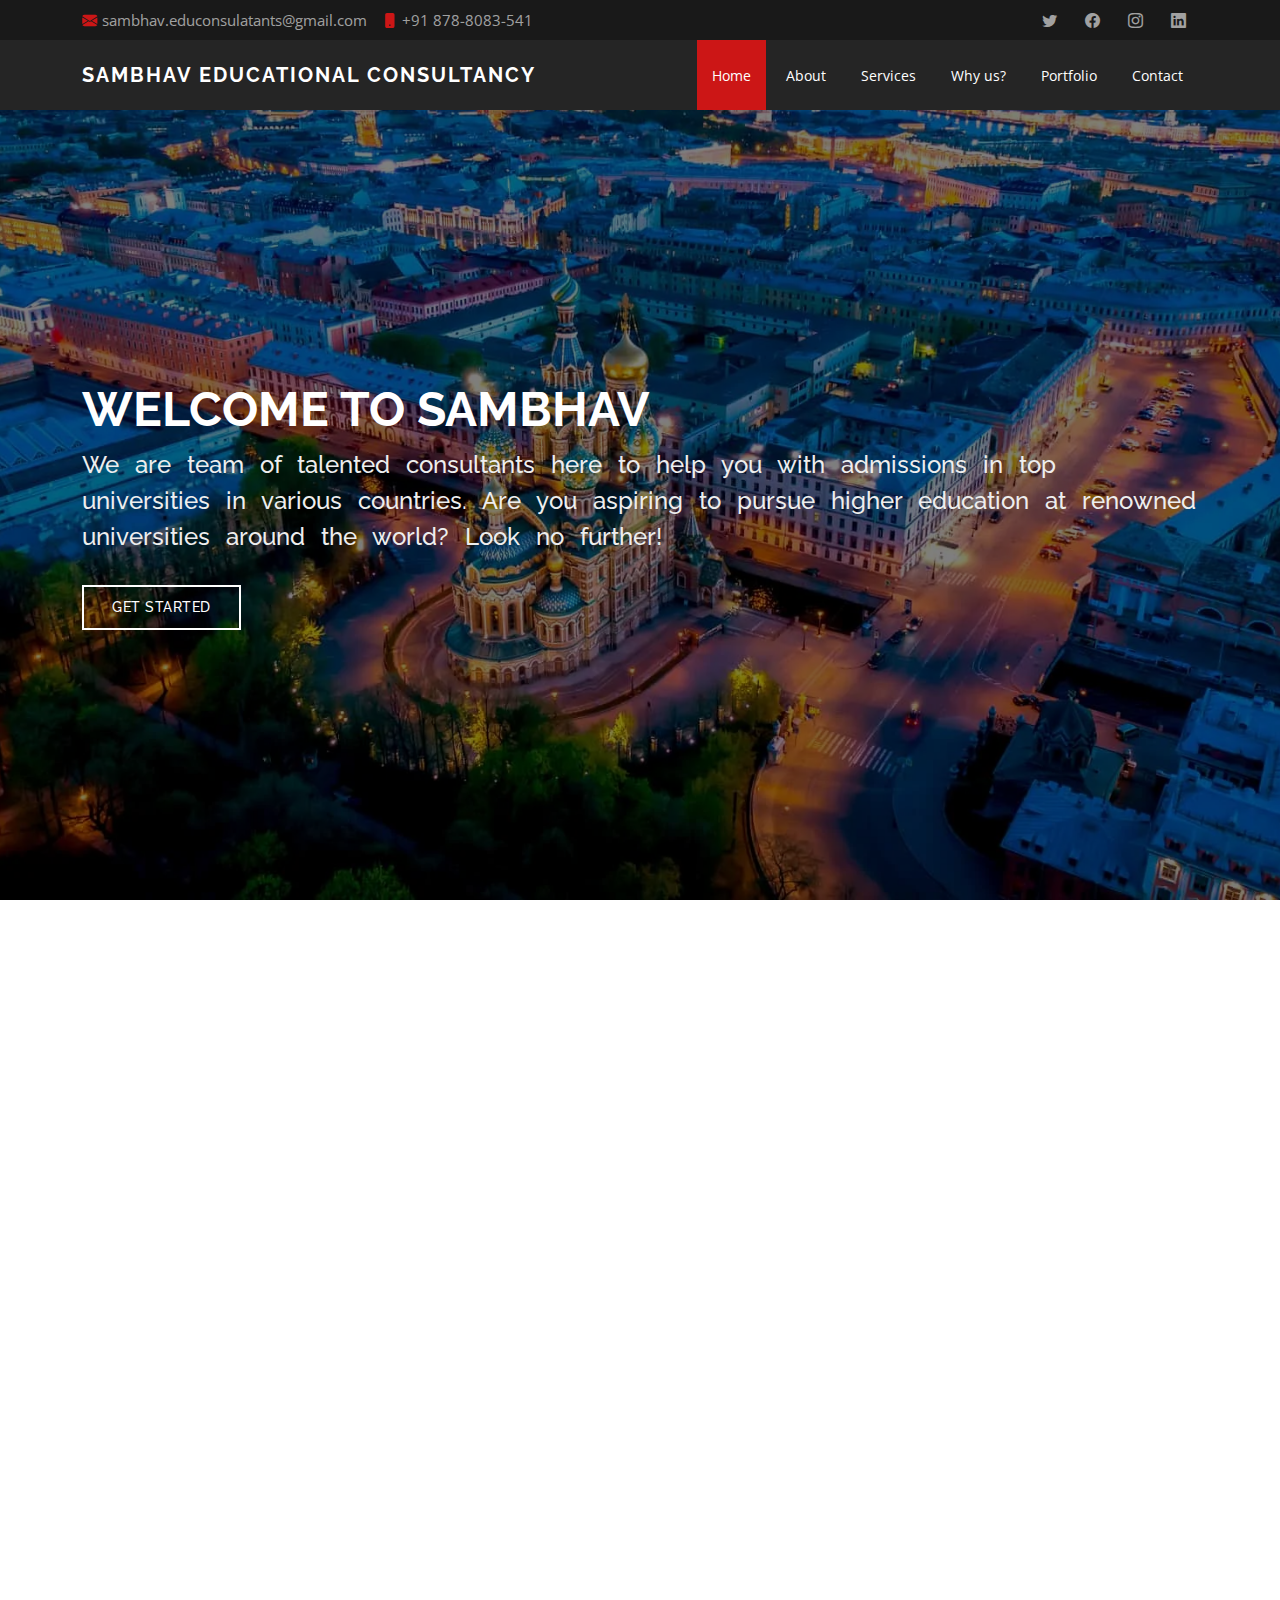
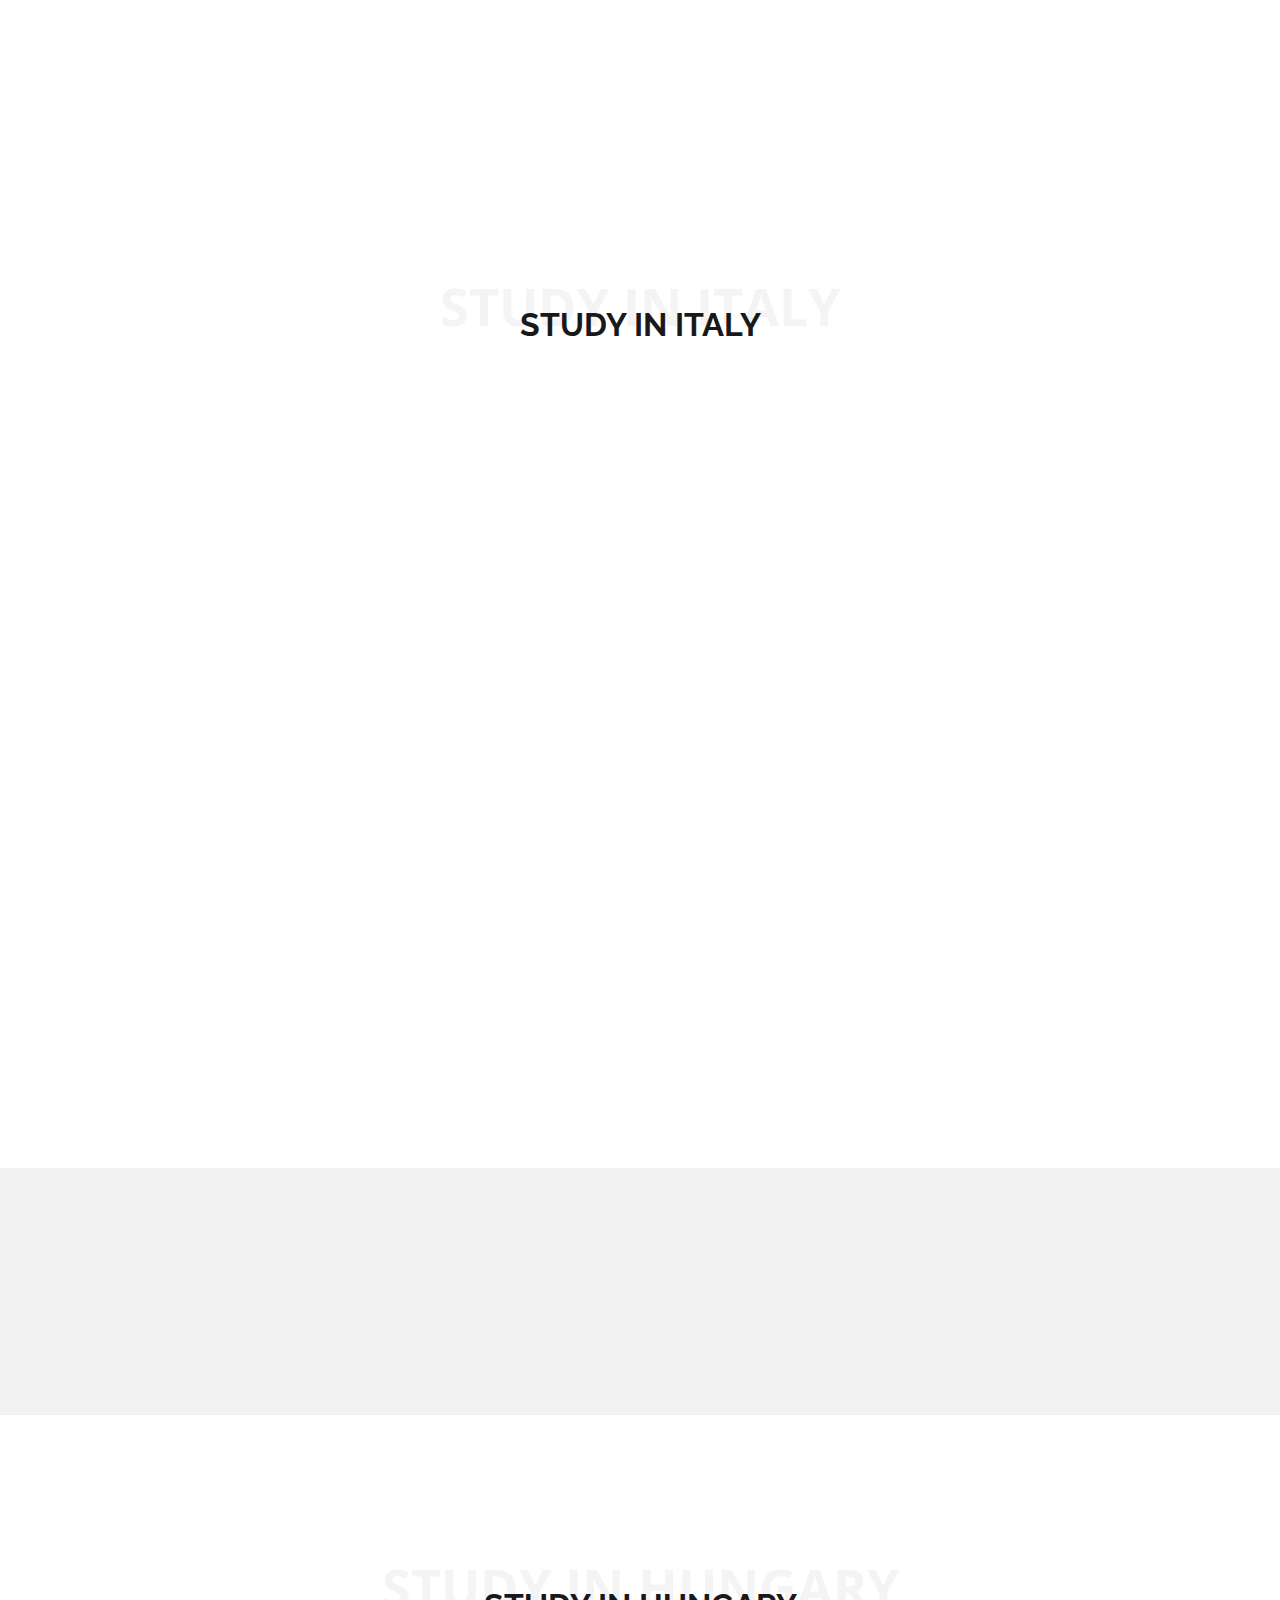
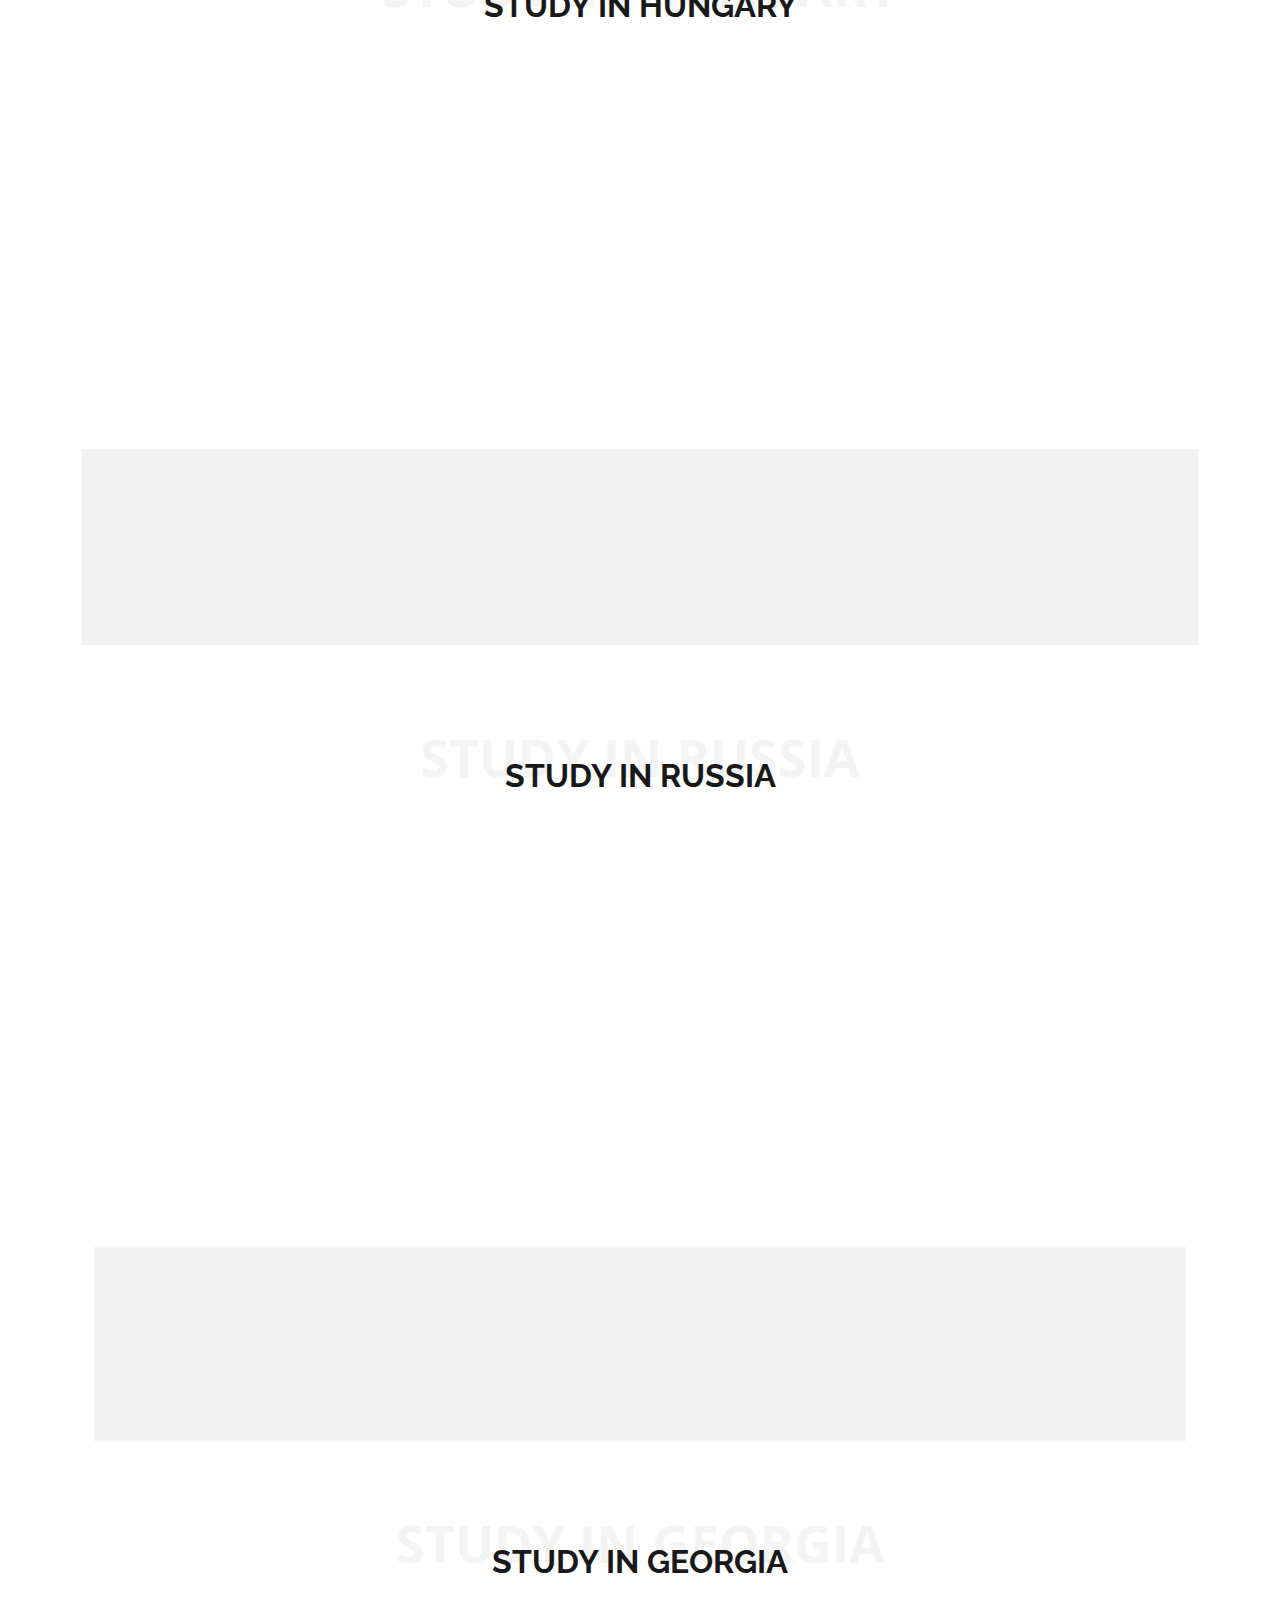
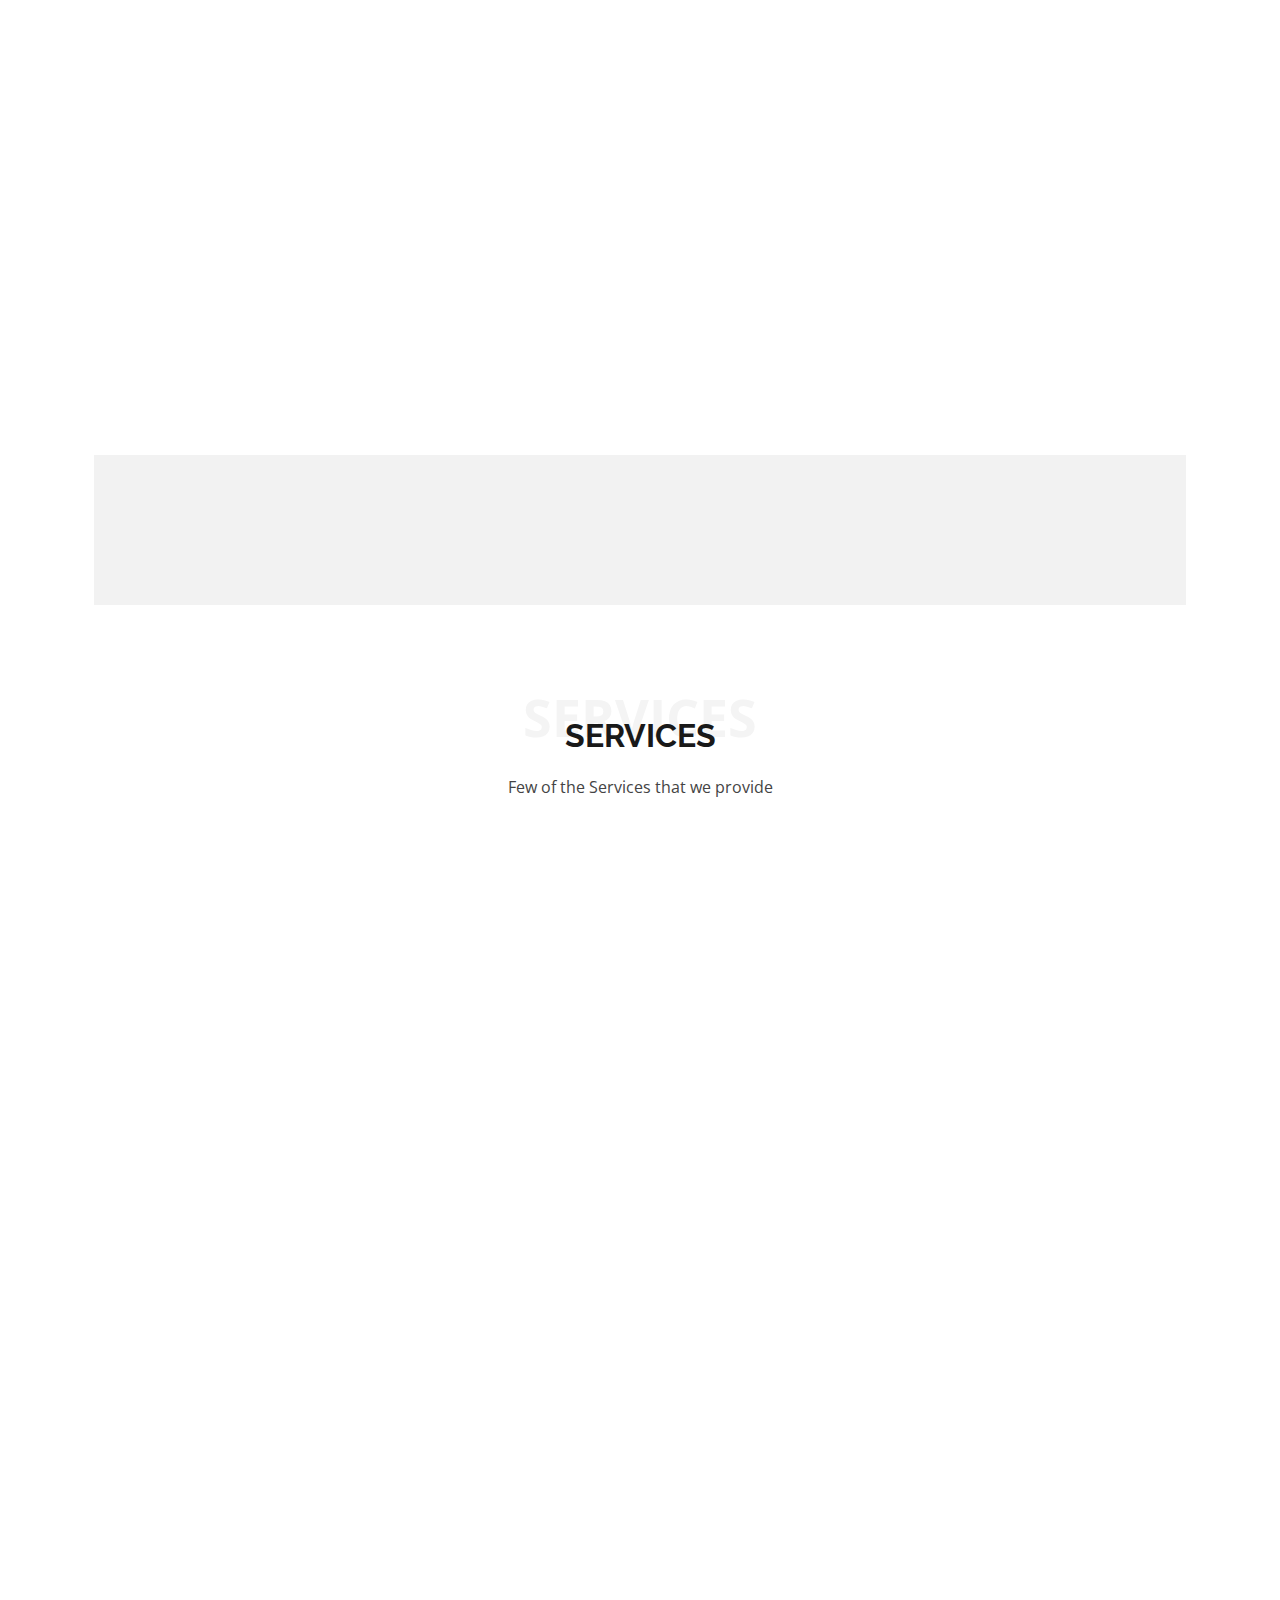
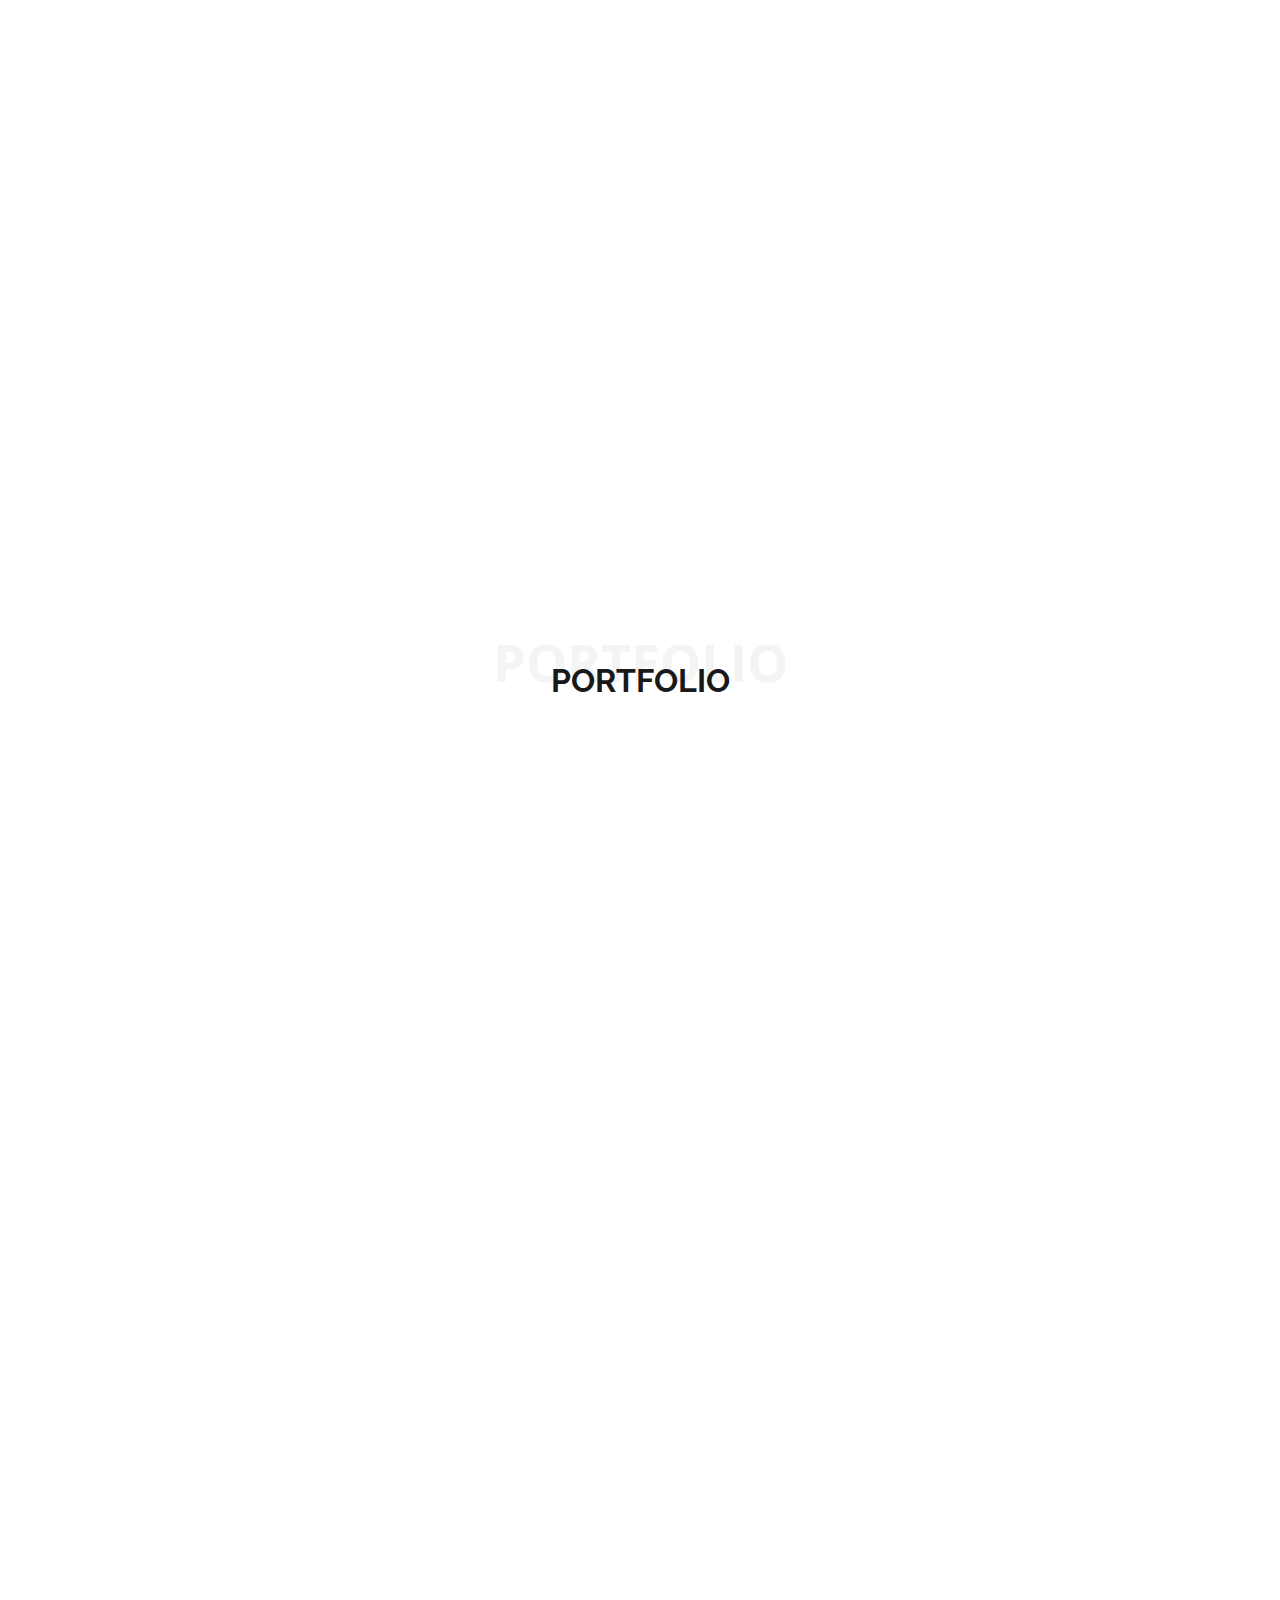
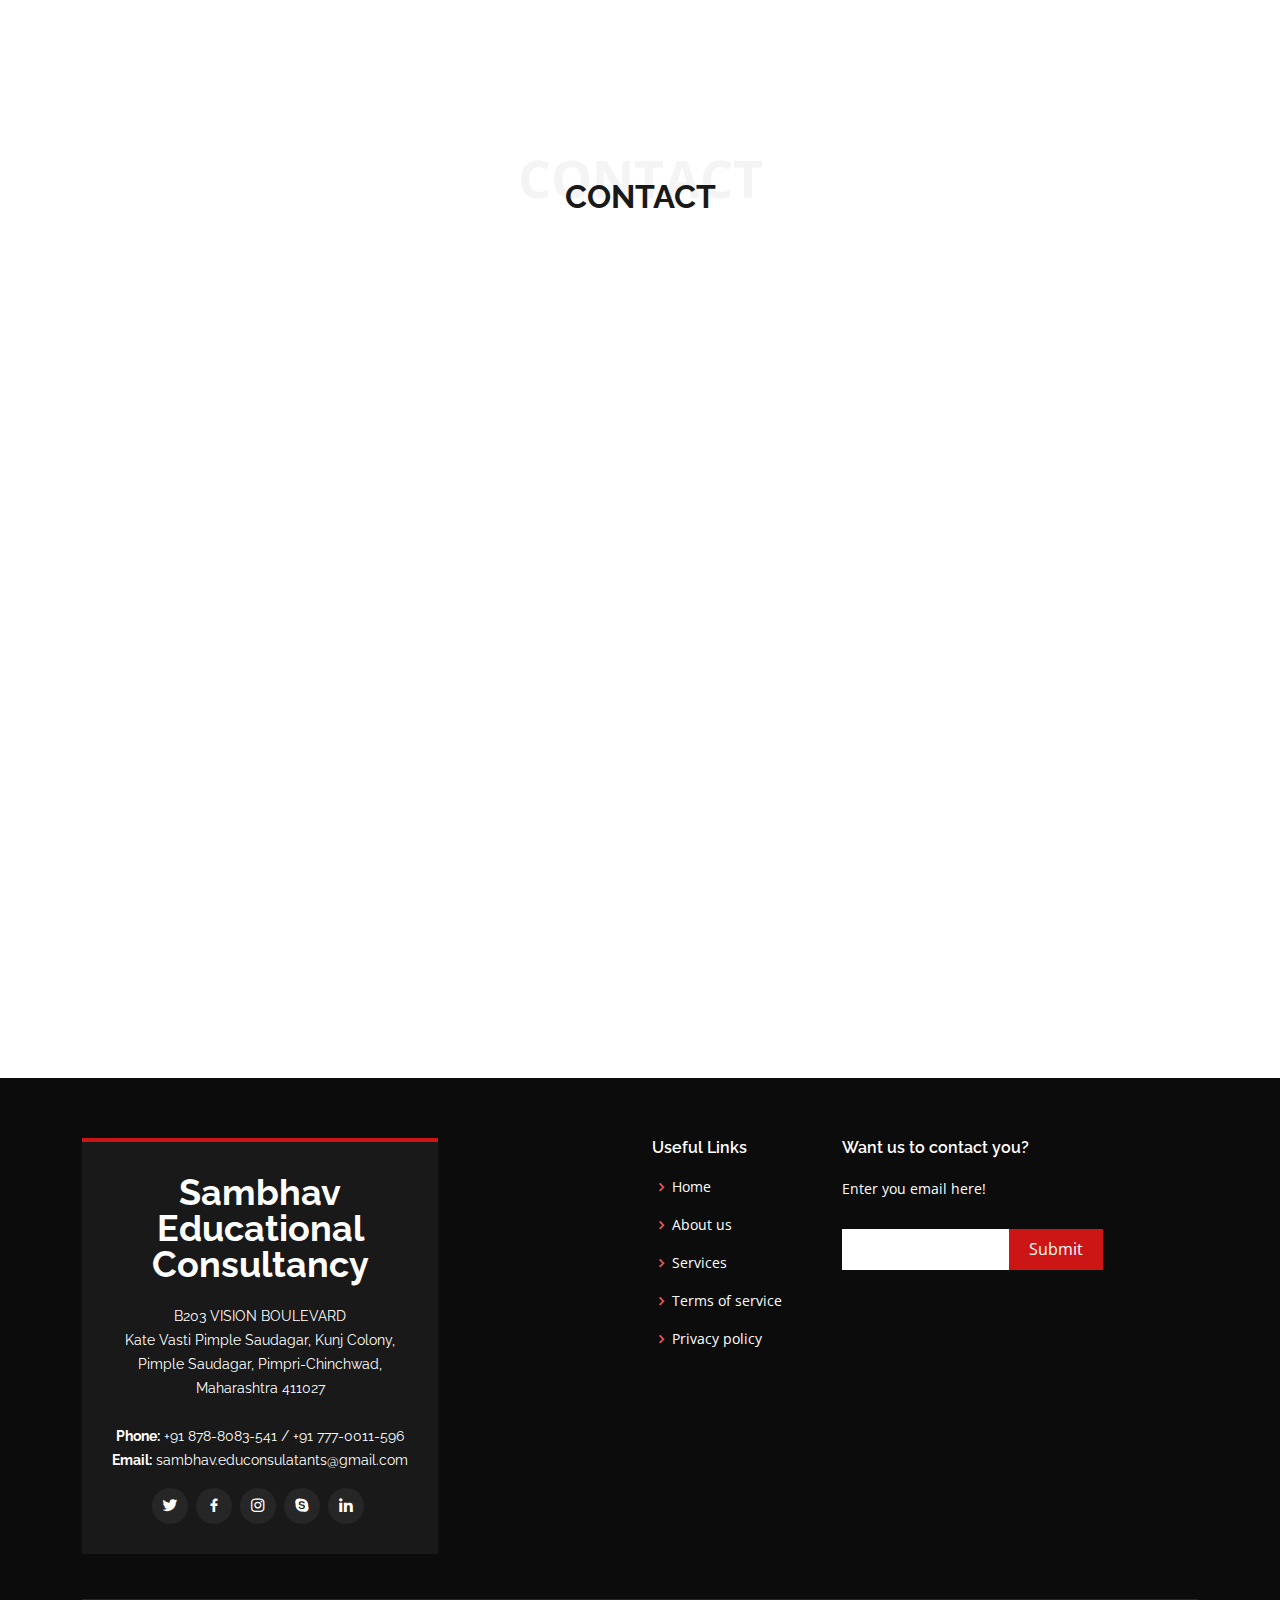
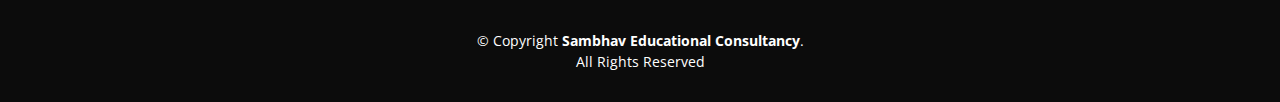
==== commit 94654a4f: "Italy added2" ====
--- a/index.html
+++ b/index.html
@@ -168,14 +168,41 @@
             </div>
           </div>
         </div>
-      </div>
+        <br><br><br>
+        <div class="row">
+          <div class="col-lg-4" data-aos="fade-up">
+            <div class="box">
+              <span>04</span>
+              <h4>Free hostel and food</h4>
+              <p>Free hostel and food accommodations provided, ensuring a comfortable and conducive living environment for students.</p>
+            </div>
+          </div>
+    
+          <div class="col-lg-4 mt-4 mt-lg-0" data-aos="fade-up" data-aos-delay="150">
+            <div class="box">
+              <span>05</span>
+              <h4>Part Time Job Assistance</h4>
+              <p>Part-time job assistance available, facilitating students in managing their expenses while pursuing their education.</p>
+            </div>
+          </div>
+    
+          <div class="col-lg-4 mt-4 mt-lg-0" data-aos="fade-up" data-aos-delay="300">
+            <div class="box">
+              <span>06</span>
+              <h4> Quality Education </h4> 
+              <p> Quality education delivered, equipping students with the skills and knowledge necessary for their future endeavors.
+              </p>
+            </div>
+          </div>
+        </div>
+        </div>
+      </div>
+  </div>
       <br><br><br>
        <!-- ======= Clients Section ======= -->
        <section id="clients" class="clients">
-        <div class="container" data-aos="zoom-in">
-  
-          <div class="row d-flex align-items-center">
-  
+          <div class="container" data-aos="zoom-in">
+            <div class="row d-flex align-items-center">
             <div class="col-lg-4 col-md-4 col-6">
               <img src="assets/img/clients/client-1e.png" class="img-fluid" alt="">
             </div>
@@ -189,48 +216,47 @@
             </div>
   
 
-  
+            </div>
           </div>
   
         </div>
       </section><!-- End Clients Section -->
     </section><!-- End Clients Section -->
     <br><br><br>
-    <!-- ======= Why Us Section ======= -->
     <section id="services" class="why-us">
       <div class="container">
         <div class="section-title">
-          <span>Study in Russia</span>
-          <h2>Study in Russia </h2>
+          <span>Study in Hungary</span>
+          <h2>Study in Hungary </h2>
         </div>
         
         <div class="row">
           <div class="col-lg-4" data-aos="fade-up">
             <div class="box">
               <span>01</span>
-              <h4>Prestigious Universities</h4>
-              <p> Russia is renowned for its top-tier medical universities that offer high-quality medical education and globally recognized degrees.</p>
+              <h4>No Tution fees</h4>
+              <p>No tuition fees charged, enabling students to pursue education without financial constraints and there are no hidden charges as well.</p>
             </div>
           </div>
 
           <div class="col-lg-4 mt-4 mt-lg-0" data-aos="fade-up" data-aos-delay="150">
             <div class="box">
               <span>02</span>
-              <h4>Russian Medical Curriculum</h4>
-              <p>Our consultants are well-versed in the Russian medical curriculum, ensuring you're prepared for the rigorous academic journey that lies ahead.              </p>
+              <h4>Free Accommodations</h4>
+              <p>Benefit from complimentary residence, providing a comfortable living space conducive to learning and personal growth. </p>
             </div>
           </div>
 
           <div class="col-lg-4 mt-4 mt-lg-0" data-aos="fade-up" data-aos-delay="300">
             <div class="box">
               <span>03</span>
-              <h4> Cultural Experience </h4> 
-              <p> Studying in Russia offers an opportunity to experience a rich and diverse traditions, and a chance to interact with students from various backgrounds.
-              </p>
-            </div>
-          </div>
-        </div>
-      </div>
+              <h4>Meal Plan Fee Waiver</h4> 
+              <p> Mess fees waiver offered, relieving students of the financial burden associated with dining expenses on campus.
+              </p>
+            </div>
+          </div>
+        </div>
+        
       <br><br><br>
        <!-- ======= Clients Section ======= -->
     <section id="clients" class="clients">
@@ -257,6 +283,67 @@
       </div>
     </section><!-- End Clients Section -->
     <br><br><br>
+    <!-- ======= Why Us Section ======= -->
+    <section id="services" class="why-us">
+      <div class="container">
+        <div class="section-title">
+          <span>Study in Russia</span>
+          <h2>Study in Russia </h2>
+        </div>
+        
+        <div class="row">
+          <div class="col-lg-4" data-aos="fade-up">
+            <div class="box">
+              <span>01</span>
+              <h4>Prestigious Universities</h4>
+              <p> Russia is renowned for its top-tier medical universities that offer high-quality medical education and globally recognized degrees.</p>
+            </div>
+          </div>
+
+          <div class="col-lg-4 mt-4 mt-lg-0" data-aos="fade-up" data-aos-delay="150">
+            <div class="box">
+              <span>02</span>
+              <h4>Russian Medical Curriculum</h4>
+              <p>Our consultants are well-versed in the Russian medical curriculum, ensuring you're prepared for the rigorous academic journey that lies ahead.              </p>
+            </div>
+          </div>
+
+          <div class="col-lg-4 mt-4 mt-lg-0" data-aos="fade-up" data-aos-delay="300">
+            <div class="box">
+              <span>03</span>
+              <h4> Upto 100% Scholarship </h4> 
+              <p> Limited seats are available with up to 100% scholarship opportunities, providing candidates to pursue their education with financial support.
+              </p>
+            </div>
+          </div>
+        </div>
+        
+      <br><br><br>
+       <!-- ======= Clients Section ======= -->
+    <section id="clients" class="clients">
+      <div class="container" data-aos="zoom-in">
+        <div class="row d-flex align-items-center">
+          <div class="col-lg-3 col-md-4 col-6">
+            <img src="assets/img/clients/client-1r.png" class="img-fluid" alt="">
+          </div>
+
+          <div class="col-lg-3 col-md-4 col-6">
+            <img src="assets/img/clients/client-2r.png" class="img-fluid" alt="">
+          </div>
+
+          <div class="col-lg-3 col-md-4 col-6">
+            <img src="assets/img/clients/client-3r.png" class="img-fluid" alt="">
+          </div>
+
+          <div class="col-lg-3 col-md-4 col-6">
+            <img src="assets/img/clients/client-4r.png" class="img-fluid" alt="">
+          </div>
+          
+        </div>
+
+      </div>
+    </section><!-- End Clients Section -->
+    <br><br><br>
       <div class="container">
         <div class="section-title">
           <span>Study in Georgia</span>
@@ -379,8 +466,7 @@
             <div class="box">
               <span>06</span>
               <h4>Visa Stamping </h4>
-              <p>If you're headed to abroad, we offer specialized services for visa stamping, ensuring that your travel documents are in order for a smooth entry.
-              </p>
+              <p>We offer specialized services for visa stamping, ensuring that your travel documents are in order for a smooth entry.</p>
             </div>
           </div>
 
@@ -405,8 +491,8 @@
           <div class="col-lg-4 mt-4 mt-lg-0" data-aos="fade-up" data-aos-delay="300">
             <div class="box">
               <span>09</span>
-              <h4> Library Card and Bank Account Opening </h4>
-              <p>Seamless integration into your new academic environment is crucial. We help you obtain a library card and guide you through the process of opening a bank account for your financial needs.
+              <h4> Library Card & Bank Account Opening </h4>
+              <p>Seamless integration into your new academic environment is crucial. We help you obtain a library card and guide you through the process of opening a bank account 
               </p>
             </div>
           </div>
@@ -432,7 +518,7 @@
             <div class="box">
               <span>12</span>
               <h4> Application Excellence </h4>
-              <p> We offer assistance with document preparation, test score guidance, and interview preparation, giving you the confidence to present your best self. </p>
+              <p> We offer assistance with document preparation,test score guidance, & interview preparation giving you the confidence to present your best self.</p>
             </div>
           </div>
         </div>
